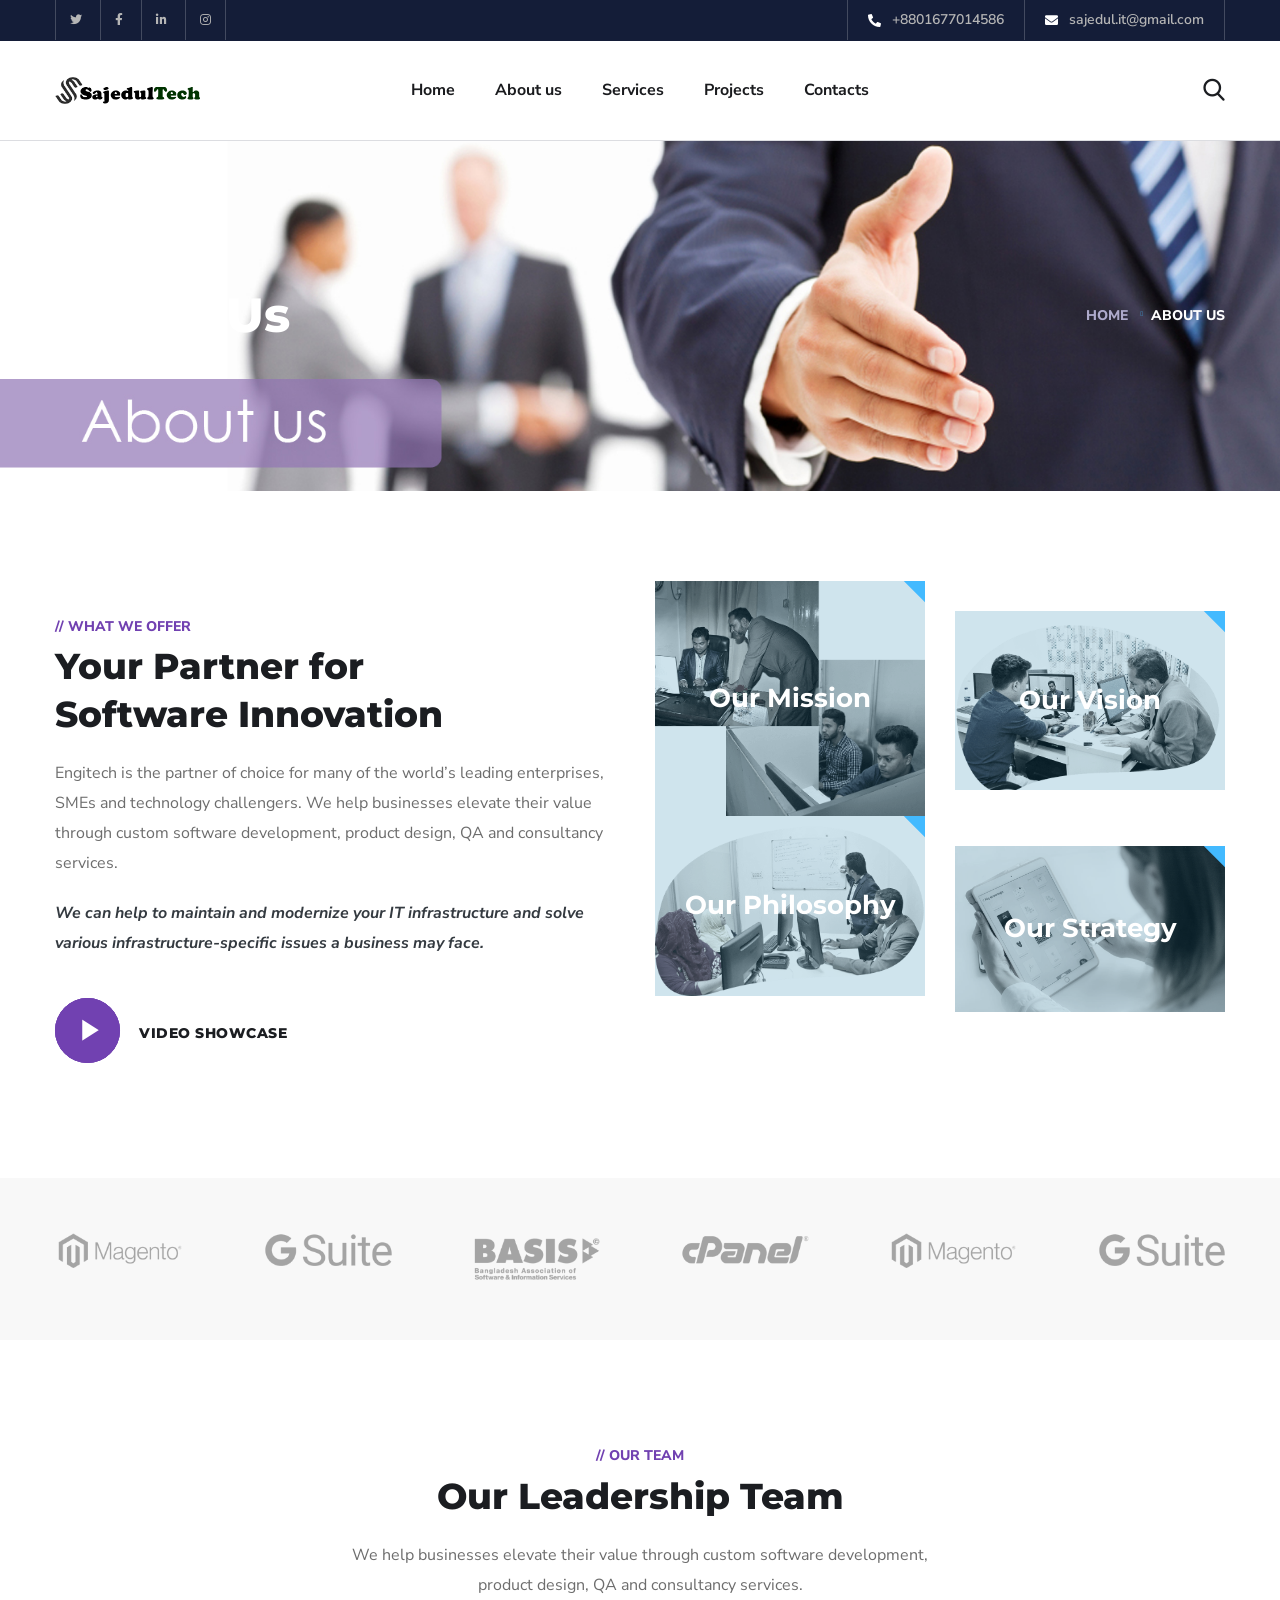
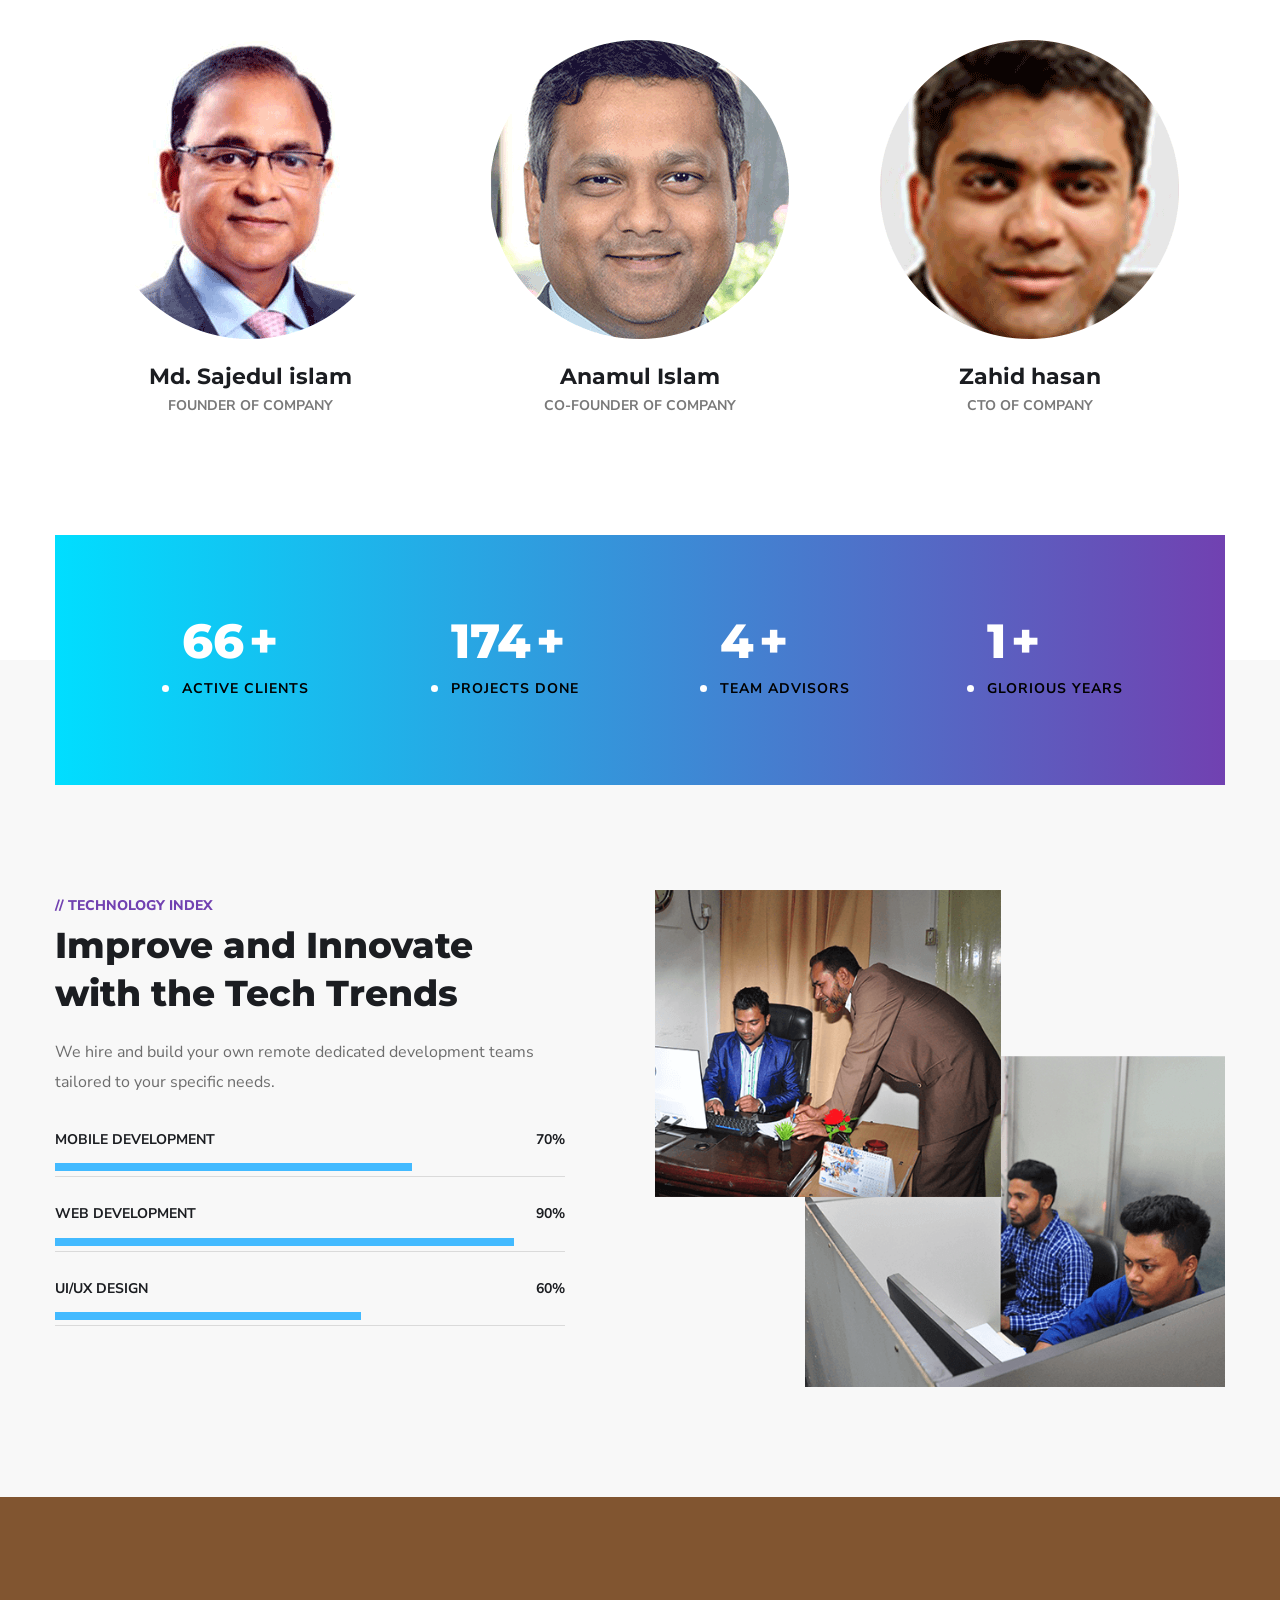
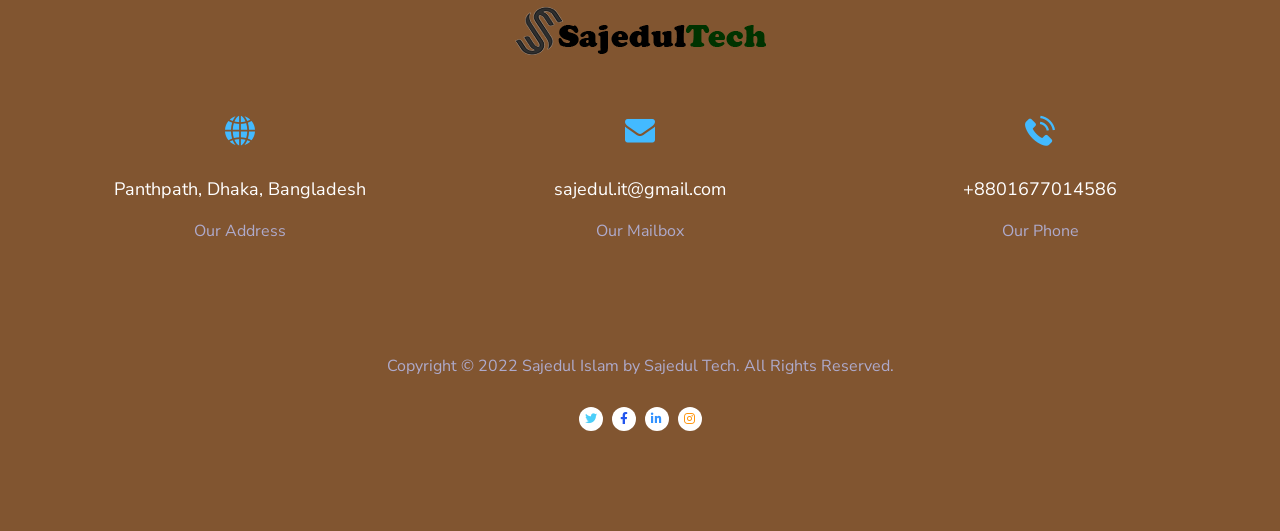
==== about-us.html @ f46af06b "Bootstrap-project-SajedulTec" ====
<!DOCTYPE html>
<html lang="en">

<head>
    <meta charset="utf-8">
    <meta http-equiv="X-UA-Compatible" content="IE=edge" />
    <meta name="viewport" content="width=device-width, initial-scale=1, maximum-scale=1" />
    <title>Engitech</title>
    <link rel="shortcut icon" type="image/x-icon" href="images/favicon.png" />
    <link rel="stylesheet" href="css/bootstrap.min.css" />
    <link rel="stylesheet" href="css/font-awesome.min.css" />
    <link rel="stylesheet" href="css/flaticon.css" />
    <link rel="stylesheet" href="css/owl.carousel.min.css" />
    <link rel="stylesheet" href="css/owl.theme.css" />
    <link rel="stylesheet" href="css/magnific-popup.css" />

    <link rel="stylesheet" href="style.css" />
    <!-- <link rel="stylesheet" href="css/royal-preload.css" /> -->
</head>

<body >
    <div id="page" class="site">
       <header id="site-header" class="site-header sticky-header header-static">
            <!-- Main Header start -->
            <div class="header-topbar style-2">
                <div class="octf-area-wrap">
                    <div class="container">
                        <div class="row">
                            <div class="col-md-4">
                                <ul class="social-list">
                                    <li><a href="http://twitter.com" target="_blank"><i class="fab fa-twitter"></i></a></li>
                                    <li><a href="http://facebook.com" target="_blank"><i class="fab fa-facebook-f"></i></a></li>
                                    <li><a href="http://linkedin.com" target="_blank"><i class="fab fa-linkedin-in"></i></a></li>
                                    <li><a href="http://instagram" target="_blank"><i class="fab fa-instagram"></i></a></li>
                                </ul>
                            </div>
                            <div class="col-md-8">
                                <ul class="topbar-info align-self-end clearfix">
                                    <li><a href="tel:+8801677014586"><i class="fas fa-phone-alt"></i> +8801677014586</a></li>
                                    <li><a href="mailto:sajedul.it@gmail.com"><i class="fas fa-envelope"></i> sajedul.it@gmail.com</a></li>
                                </ul>
                            </div>
                        </div>
                    </div>
                </div>
            </div>
            <div class="octf-main-header">
                <div class="octf-area-wrap">
                    <div class="container octf-mainbar-container">
                        <div class="octf-mainbar">
                            <div class="octf-mainbar-row octf-row">
                                <div class="octf-col logo-col">
                                    <div id="site-logo" class="site-logo">
                                        <a href="index.html">
                                            <img src="images/logo.png" alt="Engitech" class="">
                                        </a>
                                    </div>
                                </div>
                                <div class="octf-col menu-col">
                                    <nav id="site-navigation" class="main-navigation">
                                        <ul class="menu">
                                            <li>
                                                <a href="index.html">Home</a>
                                                
                                            </li>
                                            <li ><a href="about-us.html">About us</a>
                                               
                                            </li>
                                            <li><a href="web-development.html">Services</a></li>

                                            <li ><a href="portfolio-masonry.html">Projects</a>
                                                    </li>

                                                 
                                                
                                            </li>
                                          
                                            <li><a href="contact.html">Contacts</a></li>
                                        </ul>
                                    </nav>
                                </div>
                                <div class="octf-col cta-col text-right">
                                <!-- Call To Action -->
                                    <div class="octf-btn-cta">

                                        <div class="octf-header-module cart-btn-hover">
                                            <div class="h-cart-btn octf-cta-icons">
                                                <a class="cart-icon" href="cart-page.html"><i class="flaticon-shopper"></i><span class="count">0</span></a>
                                            </div>  
                                            <div class="site-header-cart">
                                                <div class="widget woocommerce widget_shopping_cart">
                                                    <div class="widget_shopping_cart_content">
                                                        <p class="woocommerce-mini-cart__empty-message">No products in the cart.</p>
                                                    </div>
                                                </div>
                                            </div>
                                        </div>
                                        
                                        <div class="octf-header-module">
                                            <div class="toggle_search octf-cta-icons">
                                                <i class="flaticon-search"></i>
                                            </div>
                                            <!-- Form Search on Header -->
                                            <div class="h-search-form-field collapse">
                                                <div class="h-search-form-inner">
                                                    <form role="search" method="get" id="hsearch-form" class="search-form">
                                                        <label><span class="screen-reader-text">Search for:</span>
                                                        <input type="search" class="search-field" placeholder="Search …" value="" name="s"></label>
                                                        <button type="submit" class="search-submit"><i class="flaticon-search"></i></button>
                                                    </form>
                                                </div>                                  
                                            </div>
                                        </div>
                                        
                                    </div>                              
                                </div>
                            </div>
                        </div>
                    </div>
                </div>
            </div>
            <div class="header_mobile">
                <div class="container">
                    <div class="mlogo_wrapper clearfix">
                        <div class="mobile_logo">
                            <a href="index.html">
                                <img src="images/logo.png" alt="Engitech">
                            </a>
                        </div>
                        <div id="mmenu_toggle">
                            <button></button>
                        </div>
                    </div>
                    <div class="mmenu_wrapper">
                        <div class="mobile_nav collapse">
                            <ul id="menu-main-menu" class="mobile_mainmenu">
                                <li>
                                                <a href="index.html">Home</a>
                                                
                                            </li>
                                            <li ><a href="about-us.html">About us</a>
                                               
                                            </li>
                                            <li><a href="web-development.html">Services</a></li>

                                            <li ><a href="portfolio-masonry.html">Projects</a>
                                                    </li>

                                                 
                                                
                                            </li>
                                          
                                            <li><a href="contact.html">Contacts</a></li>
                            </ul>
                        </div>
                    </div>
                </div>
            </div>
        </header>

        <div id="content" class="site-content">
            <div class="page-header flex-middle">
                <div class="container">
                    <div class="inner flex-middle">
                        <h1 class="page-title">About Us</h1>
                        <ul id="breadcrumbs" class="breadcrumbs none-style">
                            <li><a href="index.html">Home</a></li>
                            <li class="active">About Us</li>
                        </ul>    
                    </div>
                </div>
            </div>
            <section class="about-offer">
                <div class="container">
                    <div class="row">
                        <div class="col-lg-6 align-self-center mb-30 mb-lg-0">
                            <div class="ot-heading">
                                <span>// what we offer</span>
                                <h2 class="main-heading">Your Partner for <br> Software Innovation</h2>
                            </div>
                            <div class="space-5"></div>
                            <p>Engitech is the partner of choice for many of the world’s leading enterprises, SMEs and technology challengers. We help businesses elevate their value through custom software development, product design, QA and consultancy services.</p>
                            <p><em class="text-dark"><strong>We can help to maintain and modernize your IT infrastructure and solve various infrastructure-specific issues a business may face.</strong></em></p>
                            <div class="space-20"></div>
                            <div class="video-popup style-2">
                                <div class="btn-inner">
                                    <a class="btn-play" href="https://www.youtube.com/watch?v=lfDZJqSrIuk">
                                        <i class="flaticon-play"></i>
                                        <span class="circle-1"></span>
                                        <span class="circle-2"></span>
                                    </a>
                                </div>
                                <span>video showcase</span>
                            </div>
                        </div>
                        <div class="col-lg-6">
                            <div class="row">
                                <div class="col-lg-6 col-md-6">
                                    <a class="ot-image-box v3 st1" href="web-development.html">
                                        <div class="overlay">
                                            <h4>Our Mission</h4>
                                        </div>
                                        <img src="images/about.png" alt="Our Mission">
                                    </a>
                                </div>
                                <div class="col-lg-6 col-md-6">
                                    <a class="ot-image-box v3 st2" href="web-development.html">
                                        <div class="overlay">
                                            <h4>Our Vision</h4>
                                        </div>
                                        <img src="images/about3.png" alt="Our Vision">
                                    </a>
                                </div>
                                <div class="col-lg-6 col-md-6">
                                    <a class="ot-image-box v3 st3" href="web-development.html">
                                        <div class="overlay">
                                            <h4>Our Philosophy</h4>
                                        </div>
                                        <img src="images/about4.png" alt="Our Philosophy">
                                    </a>
                                </div>
                                <div class="col-lg-6 col-md-6">
                                    <a class="ot-image-box v3 st4 mb-0" href="web-development.html">
                                        <div class="overlay">
                                            <h4>Our Strategy</h4>
                                        </div>
                                        <img src="images/m2.png" alt="Our Strategy">
                                    </a>
                                </div>
                            </div>
                        </div>
                    </div>
                </div>
            </section>
            <section class="padding-half bg-light-1">
                <div class="container">
                    <div class="row">
                        <div class="col-md-12">
                            <div class="partners">
                                <div class="owl-carousel owl-theme home-client-carousel">
                                    <div class="partners-slide">
                                        <a href="#" class="client-logo">
                                            <figure class="partners-slide-inner">
                                                <img class="images" src="images/client-4.png" alt="">
                                            </figure>                             
                                        </a>
                                    </div>
                                    <div class="partners-slide">
                                        <a href="#" class="client-logo">
                                            <figure class="partners-slide-inner">
                                                <img class="partners-slide-image" src="images/client-1.png" alt="">
                                            </figure>                             
                                        </a>
                                    </div>
                                    <div class="partners-slide">
                                        <a href="#" class="client-logo">
                                            <figure class="partners-slide-inner">
                                                <img class="partners-slide-image" src="images/client-2.png" alt="">
                                            </figure>                             
                                        </a>
                                    </div>
                                    <div class="partners-slide">
                                        <a href="#" class="client-logo">
                                            <figure class="partners-slide-inner">
                                                <img class="partners-slide-image" src="images/client-3.png" alt="">
                                            </figure>                             
                                        </a>
                                    </div>
                                    <div class="partners-slide">
                                        <a href="#" class="client-logo">
                                            <figure class="partners-slide-inner">
                                                <img class="partners-slide-image" src="images/client-4.png" alt="">
                                            </figure>                             
                                        </a>
                                    </div>
                                    <div class="partners-slide">
                                        <a href="#" class="client-logo">
                                            <figure class="partners-slide-inner">
                                                <img class="partners-slide-image" src="images/client-1.png" alt="">
                                            </figure>                             
                                        </a>
                                    </div>
                                    
                                    
                                    
                                    <div class="partners-slide">
                                        <a href="#" class="client-logo">
                                            <figure class="partners-slide-inner">
                                                <img class="partners-slide-image" src="images/client-2.png" alt="">
                                            </figure>                             
                                        </a>
                                    </div>
                                </div>
                            </div>
                        </div>
                    </div>
                </div>
            </section>
            
            <section class="about-team">
                <div class="container">
                    <div class="row">
                        <div class="col-lg-12 text-center">
                            <div class="ot-heading">
                                <span>// our team</span>
                                <h2 class="main-heading">Our Leadership Team</h2>
                            </div>
                            <div class="space-5"></div>
                            <p>We help businesses elevate their value through custom software development,<br> product design, QA and consultancy services.</p>
                            <div class="space-20"></div>
                        </div>
                    </div>
                    <div class="row no-margin">
                        <div class="col-lg-4 col-md-6 no-padding">
                            <div class="team-wrap v3">
                                <div class="team-thumb">
                                    <img src="images/p.png">                                 
                                    <div class="team-social flex-middle">
                                        <div>
                                            <a rel="nofollow" href="twitter.com" class="twitter"><i class="fab fa-twitter"></i></a>
                                            <a rel="nofollow" href="linkedin.com" class="linkedin"><i class="fab fa-linkedin-in"></i></a>
                                            <a rel="nofollow" href="pinterest.com" class="pinterest"><i class="fab fa-pinterest-p"></i></a>
                                            <a rel="nofollow" href="instagram.com" class="instagram"><i class="fab fa-instagram"></i></a>
                                        </div>
                                    </div>  
                                </div>
                                <div class="team-info">
                                    <h4>Md. Sajedul islam</h4>
                                    <span>Founder of company</span>
                                </div>
                            </div>
                        </div>
                        <div class="col-lg-4 col-md-6 no-padding">
                            <div class="team-wrap v3">
                                <div class="team-thumb">
                                    <img src="images/p2.png">                                 
                                    <div class="team-social flex-middle">
                                        <div>
                                            <a rel="nofollow" href="twitter.com" class="twitter"><i class="fab fa-twitter"></i></a>
                                            <a rel="nofollow" href="linkedin.com" class="linkedin"><i class="fab fa-linkedin-in"></i></a>
                                            <a rel="nofollow" href="pinterest.com" class="pinterest"><i class="fab fa-pinterest-p"></i></a>
                                            <a rel="nofollow" href="instagram.com" class="instagram"><i class="fab fa-instagram"></i></a>
                                        </div>
                                    </div>  
                                </div>
                                <div class="team-info">
                                    <h4>Anamul Islam</h4>
                                    <span>Co-Founder of company</span>
                                </div>
                            </div>
                        </div>
                        <div class="col-lg-4 col-md-6 no-padding">
                            <div class="team-wrap v3">
                                <div class="team-thumb">
                                    <img src="images/p3.png">                                 
                                    <div class="team-social flex-middle">
                                        <div>
                                            <a rel="nofollow" href="twitter.com" class="twitter"><i class="fab fa-twitter"></i></a>
                                            <a rel="nofollow" href="linkedin.com" class="linkedin"><i class="fab fa-linkedin-in"></i></a>
                                            <a rel="nofollow" href="pinterest.com" class="pinterest"><i class="fab fa-pinterest-p"></i></a>
                                            <a rel="nofollow" href="instagram.com" class="instagram"><i class="fab fa-instagram"></i></a>
                                        </div>
                                    </div>  
                                </div>
                                <div class="team-info">
                                    <h4>Zahid hasan</h4>
                                    <span>CTO OF COMPANY</span>
                                </div>
                            </div>
                        </div>
                        
                    </div>
                </div>
            </section>
            <section class="about-counter">
                <div class="container">
                    <div class="row">
                        <div class="col-lg-12">
                            <div class="s-counter4">
                                <div class="row">
                                    <div class="col-lg-3 col-md-6 col-sm-6 text-center mb-4 mb-lg-0">
                                        <div class="ot-counter text-white">
                                            <div>
                                                <span class="num" data-to="330" data-time="2000">0</span>
                                                <span>+</span>
                                            </div>
                                            <h6 class="text-white">active Clients</h6>                             
                                        </div>
                                    </div>
                                    <div class="col-lg-3 col-md-6 col-sm-6 text-center mb-4 mb-lg-0">
                                        <div class="ot-counter text-white">
                                            <div>
                                                <span class="num" data-to="850" data-time="2000">0</span>
                                                <span>+</span>
                                            </div>
                                            <h6 class="text-white">projects done</h6>                              
                                        </div>
                                    </div>
                                    <div class="col-lg-3 col-md-6 col-sm-6 text-center mb-4 mb-sm-0">
                                        <div class="ot-counter text-white">
                                            <div>
                                                <span class="num" data-to="25" data-time="2000">0</span>
                                                <span>+</span>
                                            </div>
                                            <h6 class="text-white">team advisors</h6>                              
                                        </div>
                                    </div>
                                    <div class="col-lg-3 col-md-6 col-sm-6 text-center">
                                        <div class="ot-counter text-white">
                                            <div>
                                                <span class="num" data-to="10" data-time="2000">0</span>
                                                <span>+</span>
                                            </div>
                                            <h6 class="text-white">Glorious Years</h6>                             
                                        </div>
                                    </div>
                                </div>
                            </div>
                        </div>
                    </div>
                    <div class="space-105"></div>
                    <div class="row">
                        <div class="col-lg-6">
                            <div class="technology-v3-left">
                                <div class="ot-heading">
                                    <span>// technology index</span>
                                    <h2 class="main-heading">Improve and Innovate with the Tech Trends</h2>
                                </div>
                                <div class="space-5"></div>
                                <p>We hire and build your own remote dedicated development teams tailored to your specific needs.</p>
                                <div class="space-10"></div>
                                <div class="et-progress">
                                    <div class="ot-progress">
                                        <div class="overflow">
                                            <span class="pname f-left">mobile development</span>
                                            <span class="ppercent f-right">70%</span>
                                        </div>
                                        <div class="iprogress">
                                            <div class="progress-bar" data-percent="70%"></div>
                                        </div>
                                    </div>
                                    <div class="ot-progress">
                                        <div class="overflow">
                                            <span class="pname f-left">web development</span>
                                            <span class="ppercent f-right">90%</span>
                                        </div>
                                        <div class="iprogress">
                                            <div class="progress-bar" data-percent="90%"></div>
                                        </div>
                                    </div>
                                    <div class="ot-progress">
                                        <div class="overflow">
                                            <span class="pname f-left">ui/ux design</span>
                                            <span class="ppercent f-right">60%</span>
                                        </div>
                                        <div class="iprogress">
                                            <div class="progress-bar" data-percent="60%"></div>
                                        </div>
                                    </div>
                                </div>
                            </div>
                        </div>
                        <div class="col-lg-6">
                            <img src="images/about.png" alt="">
                        </div>
                    </div>
                </div>
            </section>
        </div>


    <footer id="site-footer" class="site-footer footer-v2">
        <div class="container">
            <div class="row">
                <div class="col-md-12 text-center">
                    <img src="images/logo.png" alt="">
                </div>
            </div>
            <div class="space-60"></div>
            <div class="row justify-content-center">
                <div class="col-md-4 col-sm-6">
                    <div class="contact-info box-style2 ft-contact-info">
                        <div class="box-icon"><i class="flaticon-world-globe"></i></div>
                        <p>Panthpath, Dhaka, Bangladesh</p>
                        <h6>Our Address</h6>                                            
                    </div>
                </div>
                <div class="col-md-4 col-sm-6">
                    <div class="contact-info box-style2 ft-contact-info">
                        <div class="box-icon"><i class="flaticon-envelope"></i></div>
                        <p> sajedul.it@gmail.com</p>
                        <h6>Our Mailbox</h6>                                            
                    </div>
                </div>
                <div class="col-md-4 col-sm-6">
                    <div class="contact-info box-style2 ft-contact-info">
                        <div class="box-icon"><i class="flaticon-phone-1"></i></div>
                        <p> +8801677014586</p>
                        <h6>Our Phone</h6>                                          
                    </div>
                </div>
            </div>
            <div class="space-65"></div>
            <div class="row">
                <div class="col-md-12 text-center">
                   
                    <div class="space-20"></div>
                    <p class="copyright-text v2">Copyright © 2022 Sajedul Islam by Sajedul Tech. All Rights Reserved.</p>
                    <div class="space-26"></div>
                    <div class="ft-list-icon">
                        <a class="twitter" href="twitter.com"><i class="fab fa-twitter"></i></a>
                        <a class="facebook" href="facebook.com"><i class="fab fa-facebook-f"></i></a>
                        <a class="linkedin" href="linkedin.com"><i class="fab fa-linkedin-in"></i></a>
                        <a class="instagram" href="instagram.com"><i class="fab fa-instagram"></i></a>
                    </div>
                </div>
            </div>
        </div>
    </footer><!-- #site-footer -->
</div><!-- #page -->
<a id="back-to-top" href="#" class="show"><i class="flaticon-up-arrow"></i></a>
        <!-- jQuery -->
    <script src="js/jquery.min.js"></script>
    <script src="js/jquery.magnific-popup.min.js"></script>
    <script src="js/jquery.isotope.min.js"></script>
    <script src="js/owl.carousel.min.js"></script>
    <script src="js/easypiechart.min.js"></script>
    <script src="js/jquery.countdown.min.js"></script>
    <script src="js/scripts.js"></script>
    <script src="js/header-mobile.js"></script>
    <!-- <script src="js/royal_preloader.min.js"></script> -->
</body>
</html>
<script type="text/javascript">
    window.jQuery = window.$ = jQuery;  
    (function($) { "use strict";
        //Preloader
        Royal_Preloader.config({
            mode           : 'logo',
            // logo           : 'images/logo.svg',
            logo_size      : [160, 75],
            showProgress   : true,
            showPercentage : true,
            text_colour: '#000000',
            background:  '#ffffff'
        });
    })(jQuery);
</script>
---- css/flaticon.css ----
/*
    Flaticon icon font: Flaticon
    Creation date: 21/12/2019 08:43
    */

@font-face {
  font-family: "Flaticon";
  src: url("../fonts/Flaticon.eot");
  src: url("../fonts/Flaticon.eot?#iefix") format("embedded-opentype"),
       url("../fonts/Flaticon.woff2") format("woff2"),
       url("../fonts/Flaticon.woff") format("woff"),
       url("../fonts/Flaticon.ttf") format("truetype"),
       url("../fonts/Flaticon.svg#Flaticon") format("svg");
  font-weight: normal;
  font-style: normal;
}

@media screen and (-webkit-min-device-pixel-ratio:0) {
  @font-face {
    font-family: "Flaticon";
    src: url("./Flaticon.svg#Flaticon") format("svg");
  }
}

[class^="flaticon-"]:before, [class*=" flaticon-"]:before,
[class^="flaticon-"]:after, [class*=" flaticon-"]:after {   
  font-family: Flaticon;
  font-size: 20px;
  font-style: normal;
}

.flaticon-arrow:before { content: "\f100"; }
.flaticon-search:before { content: "\f101"; }
.flaticon-commerce-and-shopping:before { content: "\f102"; }
.flaticon-shopper:before { content: "\f103"; }
.flaticon-right-arrow:before { content: "\f104"; }
.flaticon-phone:before { content: "\f105"; }
.flaticon-envelope:before { content: "\f106"; }
.flaticon-back:before { content: "\f107"; }
.flaticon-download-arrow:before { content: "\f108"; }
.flaticon-up-arrow:before { content: "\f109"; }
.flaticon-right-arrow-1:before { content: "\f10a"; }
.flaticon-medal:before { content: "\f10b"; }
.flaticon-gear:before { content: "\f10c"; }
.flaticon-edit-tools:before { content: "\f10d"; }
.flaticon-tablet:before { content: "\f10e"; }
.flaticon-ui:before { content: "\f10f"; }
.flaticon-report:before { content: "\f110"; }
.flaticon-shield:before { content: "\f111"; }
.flaticon-menu:before { content: "\f112"; }
.flaticon-code:before { content: "\f113"; }
.flaticon-gear-1:before { content: "\f114"; }
.flaticon-sketch:before { content: "\f115"; }
.flaticon-browser:before { content: "\f116"; }
.flaticon-monitor:before { content: "\f117"; }
.flaticon-report-1:before { content: "\f118"; }
.flaticon-app:before { content: "\f119"; }
.flaticon-best:before { content: "\f11a"; }
.flaticon-code-1:before { content: "\f11b"; }
.flaticon-android:before { content: "\f11c"; }
.flaticon-apple:before { content: "\f11d"; }
.flaticon-iot:before { content: "\f11e"; }
.flaticon-time-and-date:before { content: "\f11f"; }
.flaticon-tv:before { content: "\f120"; }
.flaticon-telegram:before { content: "\f121"; }
.flaticon-telegram-1:before { content: "\f122"; }
.flaticon-telegram-2:before { content: "\f123"; }
.flaticon-clock:before { content: "\f124"; }
.flaticon-play:before { content: "\f125"; }
.flaticon-correct:before { content: "\f126"; }
.flaticon-world-globe:before { content: "\f127"; }
.flaticon-phone-1:before { content: "\f128"; }
.flaticon-data:before { content: "\f129"; }
.flaticon-php:before { content: "\f12a"; }
.flaticon-electron:before { content: "\f12b"; }
.flaticon-java:before { content: "\f12c"; }
.flaticon-css:before { content: "\f12d"; }
.flaticon-heart:before { content: "\f12e"; }
.flaticon-edit-tools-1:before { content: "\f12f"; }
.flaticon-chain:before { content: "\f130"; }
.flaticon-placeholder-filled-point:before { content: "\f131"; }
.flaticon-placeholder:before { content: "\f132"; }
.flaticon-data-1:before { content: "\f133"; }
.flaticon-code-2:before { content: "\f134"; }
.flaticon-laptop:before { content: "\f135"; }
.flaticon-seo-and-web:before { content: "\f136"; }
.flaticon-process:before { content: "\f137"; }
.flaticon-idea:before { content: "\f138"; }
.flaticon-info:before { content: "\f139"; }
.flaticon-close:before { content: "\f13a"; }
.flaticon-danger:before { content: "\f13b"; }
.flaticon-star:before { content: "\f13c"; }
---- style.css ----
@charset "UTF-8";



@import url('https://fonts.googleapis.com/css?family=Montserrat:100,100i,200,200i,300,300i,400,400i,500,500i,600,600i,700,700i,800,800i,900,900i');
@import url('https://fonts.googleapis.com/css?family=Nunito Sans:200,200i,300,300i,400,400i,600,600i,700,700i,800,800i,900,900i');

html {
  line-height: 1.15;
  /* 1 */
  -webkit-text-size-adjust: 100%;
  /* 2 */
}

/* Sections
   ========================================================================== */
/**
 * Remove the margin in all browsers.
 */
body {
  margin: 0;
}

/* Grouping content
   ========================================================================== */
/**
 * 1. Add the correct box sizing in Firefox.
 * 2. Show the overflow in Edge and IE.
 */
hr {
  box-sizing: content-box;
  /* 1 */
  height: 0;
  /* 1 */
  overflow: visible;
  /* 2 */
}

/**
 * 1. Correct the inheritance and scaling of font size in all browsers.
 * 2. Correct the odd `em` font sizing in all browsers.
 */
pre {
  font-family: monospace, monospace;
  /* 1 */
  font-size: 1em;
  /* 2 */
}

/* Text-level semantics
   ========================================================================== */
/**
 * Remove the gray background on active links in IE 10.
 */
a {
  background-color: transparent;
}

/**
 * 1. Remove the bottom border in Chrome 57-
 * 2. Add the correct text decoration in Chrome, Edge, IE, Opera, and Safari.
 */
abbr[title] {
  border-bottom: none;
  /* 1 */
  text-decoration: underline;
  /* 2 */
  text-decoration: underline dotted;
  /* 2 */
}

/**
 * Add the correct font weight in Chrome, Edge, and Safari.
 */
b,
strong {
  font-weight: bold;
}

/**
 * 1. Correct the inheritance and scaling of font size in all browsers.
 * 2. Correct the odd `em` font sizing in all browsers.
 */
code,
kbd,
samp {
  font-family: monospace, monospace;
  /* 1 */
  font-size: 1em;
  /* 2 */
}

/**
 * Add the correct font size in all browsers.
 */
small {
  font-size: 80%;
}

/**
 * Prevent `sub` and `sup` elements from affecting the line height in
 * all browsers.
 */
sub,
sup {
  font-size: 75%;
  line-height: 0;
  position: relative;
  vertical-align: baseline;
}

sub {
  bottom: -0.25em;
}

sup {
  top: -0.5em;
}

/* Embedded content
   ========================================================================== */
/**
 * Remove the border on images inside links in IE 10.
 */
img {
  border-style: none;
}

/* Forms
   ========================================================================== */
/**
 * 1. Change the font styles in all browsers.
 * 2. Remove the margin in Firefox and Safari.
 */
button,
input,
optgroup,
select,
textarea {
  font-family: inherit;
  /* 1 */
  font-size: 100%;
  /* 1 */
  line-height: 1.15;
  /* 1 */
  margin: 0;
  /* 2 */
}

/**
 * Show the overflow in IE.
 * 1. Show the overflow in Edge.
 */
button,
input {
  /* 1 */
  overflow: visible;
}

/**
 * Remove the inheritance of text transform in Edge, Firefox, and IE.
 * 1. Remove the inheritance of text transform in Firefox.
 */
button,
select {
  /* 1 */
  text-transform: none;
}

/**
 * Correct the inability to style clickable types in iOS and Safari.
 */
button,
[type=button],
[type=reset],
[type=submit] {
  -webkit-appearance: button;
}

/**
 * Remove the inner border and padding in Firefox.
 */
button::-moz-focus-inner,
[type=button]::-moz-focus-inner,
[type=reset]::-moz-focus-inner,
[type=submit]::-moz-focus-inner {
  border-style: none;
  padding: 0;
}

/**
 * Restore the focus styles unset by the previous rule.
 */
button:-moz-focusring,
[type=button]:-moz-focusring,
[type=reset]:-moz-focusring,
[type=submit]:-moz-focusring {
  outline: 1px dotted ButtonText;
}

/**
 * Correct the padding in Firefox.
 */
fieldset {
  padding: 0.35em 0.75em 0.625em;
}

/**
 * 1. Correct the text wrapping in Edge and IE.
 * 2. Correct the color inheritance from `fieldset` elements in IE.
 * 3. Remove the padding so developers are not caught out when they zero out
 *    `fieldset` elements in all browsers.
 */
legend {
  box-sizing: border-box;
  /* 1 */
  color: inherit;
  /* 2 */
  display: table;
  /* 1 */
  max-width: 100%;
  /* 1 */
  padding: 0;
  /* 3 */
  white-space: normal;
  /* 1 */
}

/**
 * Add the correct vertical alignment in Chrome, Firefox, and Opera.
 */
progress {
  vertical-align: baseline;
}

/**
 * Remove the default vertical scrollbar in IE 10+.
 */
textarea {
  overflow: auto;
}

/**
 * 1. Add the correct box sizing in IE 10.
 * 2. Remove the padding in IE 10.
 */
[type=checkbox],
[type=radio] {
  box-sizing: border-box;
  /* 1 */
  padding: 0;
  /* 2 */
}

/**
 * Correct the cursor style of increment and decrement buttons in Chrome.
 */
[type=number]::-webkit-inner-spin-button,
[type=number]::-webkit-outer-spin-button {
  height: auto;
}

/**
 * 1. Correct the odd appearance in Chrome and Safari.
 * 2. Correct the outline style in Safari.
 */
[type=search] {
  -webkit-appearance: textfield;
  /* 1 */
  outline-offset: -2px;
  /* 2 */
}

/**
 * Remove the inner padding in Chrome and Safari on macOS.
 */
[type=search]::-webkit-search-decoration {
  -webkit-appearance: none;
}

/**
 * 1. Correct the inability to style clickable types in iOS and Safari.
 * 2. Change font properties to `inherit` in Safari.
 */
::-webkit-file-upload-button {
  -webkit-appearance: button;
  /* 1 */
  font: inherit;
  /* 2 */
}

/* Interactive
   ========================================================================== */
/*
 * Add the correct display in Edge, IE 10+, and Firefox.
 */
details {
  display: block;
}

/*
 * Add the correct display in all browsers.
 */
summary {
  display: list-item;
}

/* Misc
   ========================================================================== */
/**
 * Add the correct display in IE 10+.
 */
template {
  display: none;
}

/**
 * Add the correct display in IE 10.
 */
[hidden] {
  display: none;
}

/*--------------------------------------------------------------
# Typography
--------------------------------------------------------------*/
body,
button,
input,
select,
optgroup,
textarea {
  color: #6d6d6d;
  font-family: "Nunito Sans", sans-serif;
  font-size: 16px;
  line-height: 1.875;
  font-weight: 400;
  -ms-word-wrap: break-word;
  word-wrap: break-word;
  box-sizing: border-box;
}
h1, h2, h3, h4, h5, h6 {
  font-family: "Montserrat", sans-serif;
  font-weight: 800;
  line-height: 1.2;
  margin: 0 0 20px;
  color: #1b1d21;
}

h1 {
  font-size: 48px;
}

h2 {
  font-size: 36px;
}

h3 {
  font-size: 30px;
}

h4 {
  font-size: 24px;
  font-weight: bold;
}

h5 {
  font-size: 20px;
  font-weight: bold;
}

h6 {
  font-size: 18px;
  font-weight: bold;
}

p {
  margin: 0 0 20px;
}

dfn, cite, em, i {
  font-style: italic;
}

blockquote {
  font-size: 22px;
  line-height: 36px;
  margin: 30px 0 25px;
  font-family: "Montserrat", sans-serif;
  font-weight: 600;
  padding: 0 30px 0 50px;
  position: relative;
  color: #1b1d21;
}
blockquote:before {
  content: "";
  font-family: "Flaticon";
  font-size: 30px;
  display: block;
  position: absolute;
  left: 0;
  top: 0;
  color: #7141b1;
}
blockquote cite {
  font-family: "Nunito Sans", sans-serif;
  font-size: 14px;
  font-style: normal;
  font-weight: 800;
  margin-top: 10px;
  display: block;
  text-transform: uppercase;
  letter-spacing: 1px;
  color: #b5b5b5;
}

address {
  margin: 0 0 1.5em;
}

pre {
  background: #eee;
  font-family: "Courier 10 Pitch", Courier, monospace;
  font-size: 15px;
  line-height: 1.7142857143;
  margin-bottom: 1.6em;
  max-width: 100%;
  overflow: auto;
  padding: 1.6em;
}

code, kbd, tt, var {
  font-family: Monaco, Consolas, "Andale Mono", "DejaVu Sans Mono", monospace;
  font-size: 15px;
}

abbr, acronym {
  border-bottom: 1px dotted #666;
  cursor: help;
}

mark, ins {
  background: #fff9c0;
  text-decoration: none;
}

big {
  font-size: 125%;
}

.bg-alt {
  background: #f8f8f8;
}

.bg-primary {
  background: #43baff;
}

.bg-second {
  background: #7141b1;
}

.text-primary {
  color: #43baff;
}

.text-second {
  color: #7141b1;
}

.text-dark {
  color: #1b1d21;
}

.section-padd {
  padding: 110px 0;
}

.section-padd-bot {
  padding-bottom: 110px;
}

.section-padd-top {
  padding-top: 110px;
}

.section-padd-top70 {
  padding-top: 70px;
}

.lead {
  font-size: 18px;
}

.clear-both {
  clear: both;
}

.unstyle {
  list-style: none;
  padding-left: 0;
}

.font-main {
  font-family: "Nunito Sans", sans-serif;
}

.font-second {
  font-family: "Montserrat", sans-serif;
}

.font14 {
  font-size: 14px;
}

.text-light {
  color: #fff;
}
.text-light * {
  color: #fff;
}

.bolder {
  font-weight: 900;
}

.bold {
  font-weight: 700;
}

.medium {
  font-weight: 500;
}

.normal {
  font-weight: 400;
}

.lighter {
  font-weight: 300;
}

.underline {
  text-decoration: underline;
}

.f-left {
  float: left;
}

.f-right {
  float: right;
}

.dtable {
  display: table;
}

.dcell {
  display: table-cell;
  vertical-align: middle;
}

.flex-middle {
  display: flex;
  align-items: center;
  justify-content: center;
}

.b-shadow {
  box-shadow: 15px 15px 38px 0px rgba(0, 0, 0, 0.1);
  -webkit-box-shadow: 15px 15px 38px 0px rgba(0, 0, 0, 0.1);
  -moz-box-shadow: 15px 15px 38px 0px rgba(0, 0, 0, 0.1);
}

.overflow {
  overflow: hidden;
}

.overlay {
  position: absolute;
  top: 0;
  left: 0;
  background: #fff;
  opacity: 0.8;
  width: 100%;
  height: 100%;
  z-index: -1;
  transition: all 0.3s linear;
  -webkit-transition: all 0.3s linear;
  -moz-transition: all 0.3s linear;
  -o-transition: all 0.3s linear;
  -ms-transition: all 0.3s linear;
}

.gaps {
  clear: both;
  height: 20px;
  display: block;
}
.gaps.size-2x {
  height: 40px;
}

.slick-arrow {
  z-index: 1;
  position: absolute;
  top: 50%;
  left: -57px;
  margin-top: -17px;
  background: none;
  color: #1b1d21;
  border: none;
  outline: none;
  transition: all 0.3s linear;
  -webkit-transition: all 0.3s linear;
  -moz-transition: all 0.3s linear;
  -o-transition: all 0.3s linear;
  -ms-transition: all 0.3s linear;
}
.slick-arrow:not(.slick-disabled):hover {
  color: #43baff;
}
.slick-arrow.next-nav {
  left: auto;
  right: -57px;
}
.slick-arrow i:before {
  font-size: 18px;
}

.slick-dots li button {
  width: 12px;
  height: 12px;
}
.slick-dots li button:before {
  font-size: 32px;
  line-height: 10px;
  width: auto;
  height: auto;
  color: #d0d0d0;
}

.slick-dots li.slick-active button:before {
  color: #7141b1;
  font-size: 45px;
  left: -2px;
}

/*--------------------------------------------------------------
# Elements
--------------------------------------------------------------*/
html {
  box-sizing: border-box;
}

*,
*:before,
*:after {
  /* Inherit box-sizing to make it easier to change the property for components that leverage other behavior; see https://css-tricks.com/inheriting-box-sizing-probably-slightly-better-best-practice/ */
  box-sizing: inherit;
}

body {
  background: #fff;
  /* Fallback for when there is no custom background color defined. */
  overflow-x: hidden;
}

hr {
  background-color: #ccc;
  border: 0;
  height: 1px;
  margin-bottom: 1.5em;
}

ul,
ol {
  margin: 0 0 20px;
  padding-left: 18px;
}

ul {
  list-style: disc;
}

ol {
  list-style: decimal;
}

li > ul,
li > ol {
  margin-bottom: 0;
  margin-left: 1.5em;
}

dt {
  font-weight: 700;
}

dd {
  margin: 0 1.5em 1.5em;
}

.none-style {
  list-style: none;
  padding-left: 0;
}

img {
  height: auto;
  /* Make sure images are scaled correctly. */
  max-width: 100%;
  /* Adhere to container width. */
}

figure {
  margin: 1em 0;
  /* Extra wide images within figure tags don't overflow the content area. */
}

table {
  margin: 0 0 1.5em;
  width: 100%;
  border-collapse: collapse;
  border-spacing: 0;
  border-width: 1px 0 0 1px;
}

caption,
td,
th {
  padding: 0;
  font-weight: normal;
  text-align: left;
}

table,
th,
td {
  border: 1px solid #eee;
}

th {
  font-weight: 700;
}

th,
td {
  padding: 0.4375em;
}

/*--------------------------------------------------------------
# Forms
--------------------------------------------------------------*/
/* #button Group
================================================== */
.octf-btn {
  transition: all 0.3s linear;
  -webkit-transition: all 0.3s linear;
  -moz-transition: all 0.3s linear;
  -o-transition: all 0.3s linear;
  -ms-transition: all 0.3s linear;
  font-family: "Nunito Sans", sans-serif;
  font-size: 14px;
  padding: 14px 30px 14px 30px;
  line-height: 1.42857143;
  display: inline-block;
  margin-bottom: 0;
  text-decoration: none;
  text-transform: uppercase;
  white-space: nowrap;
  vertical-align: middle;
  font-weight: bold;
  text-align: center;
  background: #43baff;
  cursor: pointer;
  border: 1px solid transparent;
  color: #fff;
  outline: none;
}
.octf-btn:visited {
  color: #fff;
}
.octf-btn:hover, .octf-btn:focus {
  background: #7141b1;
  color: #fff;
}

.octf-btn.octf-btn-second {
  background: #7141b1;
  color: #fff;
}
.octf-btn.octf-btn-second:visited {
  background: #7141b1;
  color: #fff;
}
.octf-btn.octf-btn-second:hover, .octf-btn.octf-btn-second:focus {
  background: #43baff;
}

.octf-btn.octf-btn-light {
  background: #fff;
  color: #1b1d21;
}
.octf-btn.octf-btn-light:visited {
  background: #fff;
  color: #1b1d21;
}
.octf-btn.octf-btn-light:hover, .octf-btn.octf-btn-light:focus {
  color: #fff;
  background: #1b1d21;
}

.octf-btn-dark {
  color: #fff;
  background: #1b1d21;
}
.octf-btn-dark:visited {
  color: #fff;
  background: #1b1d21;
}
.octf-btn-dark:hover, .octf-btn-dark:focus {
  background: #fff;
  color: #1b1d21;
}

.btn-details {
  font-size: 14px;
  font-weight: bold;
  color: #43baff;
}
.btn-details i {
  margin-right: 8px;
  transition: all 0.2s linear;
  -webkit-transition: all 0.2s linear;
  -moz-transition: all 0.2s linear;
  -o-transition: all 0.2s linear;
  -ms-transition: all 0.2s linear;
}
.btn-details i:before {
  font-size: 15px;
}
.btn-details:hover i {
  margin-right: 3px;
}
.btn-details:visited {
  color: #43baff;
}

input[type=text],
input[type=email],
input[type=url],
input[type=password],
input[type=search],
input[type=number],
input[type=tel],
input[type=range],
input[type=date],
input[type=month],
input[type=week],
input[type=time],
input[type=datetime],
input[type=datetime-local],
input[type=color],
textarea {
  color: #b5b5b5;
  border: none;
  background: #f6f6f6;
  padding: 10px 20px;
  box-sizing: border-box;
  outline: none;
}
input[type=text]:focus,
input[type=email]:focus,
input[type=url]:focus,
input[type=password]:focus,
input[type=search]:focus,
input[type=number]:focus,
input[type=tel]:focus,
input[type=range]:focus,
input[type=date]:focus,
input[type=month]:focus,
input[type=week]:focus,
input[type=time]:focus,
input[type=datetime]:focus,
input[type=datetime-local]:focus,
input[type=color]:focus,
textarea:focus {
  color: #6d6d6d;
}

select {
  border: none;
  background: #f6f6f6;
  outline: none;
}

textarea {
  width: 100%;
  height: 150px;
  vertical-align: top;
}

::-webkit-input-placeholder {
  /* Chrome/Opera/Safari */
  color: #6d6d6d;
}

::-moz-placeholder {
  /* Firefox 19+ */
  color: #6d6d6d;
}

:-ms-input-placeholder {
  /* IE 10+ */
  color: #6d6d6d;
}

:-moz-placeholder {
  /* Firefox 18- */
  color: #6d6d6d;
}

/*--------------------------------------------------------------
# Navigation
--------------------------------------------------------------*/
/*--------------------------------------------------------------
## Links
--------------------------------------------------------------*/
a {
  transition: all 0.3s linear;
  -webkit-transition: all 0.3s linear;
  -moz-transition: all 0.3s linear;
  -o-transition: all 0.3s linear;
  -ms-transition: all 0.3s linear;
  color: #7141b1;
  text-decoration: none;
}
a:visited {
  color: #7141b1;
}
a:hover, a:focus, a:active {
  color: #43baff;
  text-decoration: none;
}
a:focus {
  outline: 0;
}
a:hover, a:active {
  outline: 0;
}

/*--------------------------------------------------------------
## Top Bar
--------------------------------------------------------------*/
.header-topbar {
  padding: 7px 0px;
  border-bottom: 1px solid transparent;
  background: #141d38;
  color: #b5b5b5;
  font-size: 14px;
  font-weight: 600;
}
.header-topbar a {
  color: #b5b5b5;
  transition: all 0.3s linear;
  -webkit-transition: all 0.3s linear;
  -moz-transition: all 0.3s linear;
  -o-transition: all 0.3s linear;
  -ms-transition: all 0.3s linear;
}
.header-topbar a:hover {
  color: #43baff;
}

.social-list {
  list-style: none;
  padding: 0px;
  margin: 0px;
  margin-left: 25px;
}
.social-list li {
  display: inline-block;
  margin: 0px 8px;
}
.social-list li:last-child {
  margin-right: 0px;
}
.social-list li a {
  display: inline-block;
  padding: 0px 3px;
}
.social-list li a i {
  font-size: 12px;
  font-weight: 400;
}

.topbar-info {
  list-style: none;
  padding: 0px;
  margin: 0px;
  float: left;
}
.topbar-info li {
  padding: 0px 20px;
  float: left;
}
.topbar-info li:first-child {
  padding-left: 0px;
}
.topbar-info li i {
  display: inline-block;
  vertical-align: middle;
  font-size: 13px;
  color: #fff;
  margin-right: 7px;
  line-height: 1;
}

.topbar_languages {
  float: right;
  border-left: 1px solid #e5e5e5;
  margin-left: 30px;
  padding-left: 20px;
}
.topbar_languages select {
  background: transparent;
  border: 0px solid #F0F3FB;
  border-radius: 0px;
  padding: 0px 20px 0px 10px;
  font-family: "Montserrat", sans-serif;
  font-size: 14px;
  font-weight: 500;
  color: #a5b7d2;
  /* Here's the code we need */
  -webkit-appearance: none;
  -moz-appearance: none;
  -ms-appearance: none;
  -o-appearance: none;
  appearance: none;
}
.topbar_languages select:focus {
  outline: none;
}
.topbar_languages select::-ms-expand {
  display: none;
}
.topbar_languages select option {
  color: #a2b7d2;
}
.topbar_languages > div {
  position: relative;
}
.topbar_languages > div:after {
  position: absolute;
  top: 50%;
  right: 3px;
  margin-top: -6px;
  font-family: "Flaticon";
  content: "";
  font-size: 11px;
  line-height: 1;
  color: #a5b7d2;
  font-weight: 500;
  pointer-events: none;
}

.extra-text a {
  color: #43baff;
}
.extra-text a:hover {
  color: #fff;
}

/* style 2 */
.style-2 {
  padding: 0;
  line-height: 40px;
}
.style-2 .social-list {
  float: left;
  margin-left: 0;
}
.style-2 .social-list li {
  margin: 0;
}
.style-2 .social-list li a {
  display: block;
  padding: 0 14px;
  border-left: 1px solid rgba(255, 255, 255, 0.2);
}
.style-2 .social-list li:last-child a {
  border-right: 1px solid rgba(255, 255, 255, 0.2);
}
.style-2 .topbar-info {
  float: right;
  margin-left: 20px;
}
.style-2 .topbar-info li {
  padding: 0 20px;
  border-left: 1px solid rgba(255, 255, 255, 0.2);
}
.style-2 .topbar-info li:last-child {
  border-right: 1px solid rgba(255, 255, 255, 0.2);
}

/* style 3 */
.header-style-3 .header-topbar {
  background: #fff;
  color: #666;
}
.header-style-3 .header-topbar a {
  color: #666;
}
.header-style-3 .header-topbar a:hover {
  color: #43baff;
}
.header-style-3 .header-topbar .topbar-info li i {
  color: #1b1d21;
}
.header-style-3 .header-topbar .extra-text a:hover {
  color: #1b1d21;
}

@media only screen and (max-width: 1199px) {
  .extra-text {
    display: none;
  }

  .social-list {
    margin-left: 0;
  }
}
@media only screen and (max-width: 1024px) {
  .mobile-topbar {
    line-height: 1.875;
    padding: 7px 0;
  }
  .mobile-topbar.header-topbar {
    display: block;
  }
  .mobile-topbar .social-list {
    float: none;
    clear: both;
    padding-top: 2px;
  }
  .mobile-topbar .social-list li a {
    border: none !important;
    padding: 0;
  }
  .mobile-topbar .social-list li:first-child {
    margin-left: 0;
  }
  .mobile-topbar .topbar-info {
    margin-left: 0;
    float: none;
  }
  .mobile-topbar .topbar-info li {
    border: none !important;
    padding-left: 0;
  }

  .style-2 .social-list li {
    margin: 0 8px;
  }
  .style-2 .social-list li:first-child a {
    margin-left: 0;
  }
}
@media only screen and (max-width: 600px) {
  .topbar-info li {
    float: none;
    padding-left: 0;
  }
}
/*--------------------------------------------------------------
## Logo
--------------------------------------------------------------*/
#site-logo {
  min-width: 145px;
  padding: 30px 0;
  display: inline-flex;
  vertical-align: middle;
  align-items: center;
  justify-content: center;
  line-height: 1;
}
#site-logo img {
  width: 145px;
}
#site-logo img.logo-static {
  display: block;
}
#site-logo img.logo-scroll {
  display: none;
}

.is-stuck #site-logo img.logo-static {
  display: none;
}
.is-stuck #site-logo img.logo-scroll {
  display: block;
}

/*--------------------------------------------------------------
## Menus
--------------------------------------------------------------*/
.main-navigation ul {
  list-style: none;
  padding-left: 0;
}

.site-header {
  background: #fff;
  border-bottom: 1px solid rgba(20, 29, 56, 0.15);
  position: relative;
  z-index: 10;
}

.octf-mainbar-container {
  display: flex;
  flex-flow: row wrap;
  align-items: stretch;
}

.octf-mainbar {
  display: flex;
  flex-flow: column wrap;
  flex: 1 auto;
}

.octf-main-header .octf-mainbar-row {
  display: flex;
  flex-wrap: nowrap;
  align-items: stretch;
  flex: 1 auto;
}

.octf-mainbar-row > [class^=octf-col] {
  display: flex;
  align-items: stretch;
  position: static;
}

.octf-mainbar-row .octf-col {
  flex-basis: 0;
  flex-grow: 0.65;
  max-width: 100%;
  width: 100%;
  min-height: 1px;
  padding-right: 15px;
  padding-left: 15px;
}

.octf-mainbar-row > [class^=octf-col] {
  flex-flow: row nowrap;
}
.octf-mainbar-row > [class^=octf-col].text-left {
  justify-content: flex-start;
}
.octf-mainbar-row > [class^=octf-col].text-center {
  justify-content: center;
}
.octf-mainbar-row > [class^=octf-col].text-right {
  justify-content: flex-end;
}

.octf-main-header .octf-row > div:empty {
  display: none;
}

.octf-row {
  margin-right: -15px;
  margin-left: -15px;
}

.octf-col:before {
  display: inline-flex;
}

.octf-main-header .octf-row .octf-col-auto {
  flex: 0 0 auto;
  width: auto;
  max-width: none;
}

.octf-header-module {
  display: inline-flex;
  flex-direction: column;
  align-items: center;
  justify-content: center;
  position: relative;
}

/* Main Menu */
.main-navigation {
  position: relative;
  display: inline-block;
  vertical-align: middle;
  height: 100%;
  width: auto;
}

.main-navigation > ul {
  position: relative;
  display: flex;
  width: 100%;
  vertical-align: middle;
  height: 100%;
}

.main-navigation ul {
  font-weight: bold;
  list-style: none;
  margin: 0px 0px;
  padding: 0px 0px;
}

.main-navigation > ul > li {
  margin: 0px 20px;
  padding: 0px 0px;
  float: left;
  position: relative;
  display: -webkit-box;
  display: -webkit-flex;
  display: -ms-flexbox;
  display: flex;
  -webkit-box-align: center;
  -webkit-align-items: center;
  -ms-flex-align: center;
  align-items: center;
  height: 100%;
}

.main-navigation > ul > li:before {
  position: absolute;
  height: 3px;
  width: 0;
  bottom: -1px;
  right: 0;
  background: #43baff;
  content: "";
  display: block;
  transition: all 0.3s linear;
  -webkit-transition: all 0.3s linear;
  -moz-transition: all 0.3s linear;
  -o-transition: all 0.3s linear;
  -ms-transition: all 0.3s linear;
}

.main-navigation > ul > li:hover:before,
.main-navigation > ul > li.current-menu-item:before,
.main-navigation > ul > li.current-menu-ancestor:before {
  left: 0;
  right: auto;
  width: 100%;
}

.main-navigation ul ul {
  float: none;
  margin: 0px 0px;
  padding: 0px 0px;
  background-color: #fff;
  box-shadow: 15px 15px 38px 0px rgba(0, 0, 0, 0.1);
  -webkit-box-shadow: 15px 15px 38px 0px rgba(0, 0, 0, 0.1);
  -moz-box-shadow: 15px 15px 38px 0px rgba(0, 0, 0, 0.1);
}

.main-navigation ul > li > a {
  display: inline-block;
  padding: 32px 0px;
  line-height: 35px;
  text-decoration: none;
  text-align: center;
  outline: none;
  color: #1a1b1e;
  white-space: nowrap;
  -webkit-transition: all 0.2s ease-out 0s;
  -moz-transition: all 0.2s ease-out 0s;
  -o-transition: all 0.2s ease-out 0s;
  transition: all 0.2s ease-out 0s;
}
.main-navigation ul > li > a:hover {
  color: #43baff;
}

.main-navigation ul > li.menu-item-has-children > a {
  padding-right: 17px;
}

.main-navigation > ul > li.menu-item-has-children:last-child > a:after {
  right: 0px;
}

.main-navigation ul li li {
  display: block;
  position: relative;
  padding: 0px 40px;
}

.main-navigation ul li li a {
  font-size: 14px;
  line-height: 30px;
  font-weight: bold;
  color: #1a1b1e;
  text-align: left;
  display: block;
  padding: 5px 0px 5px 0px;
  position: relative;
  text-decoration: none;
  outline: none;
  text-transform: uppercase;
  transition: all 0.3s linear;
  -webkit-transition: all 0.3s linear;
  -moz-transition: all 0.3s linear;
  -o-transition: all 0.3s linear;
  -ms-transition: all 0.3s linear;
}

.main-navigation ul li li a:before {
  position: absolute;
  content: "//";
  top: 50%;
  left: 0;
  color: #43baff;
  -webkit-transform: translateY(-50%);
  -moz-transform: translateY(-50%);
  transform: translateY(-50%);
  transition: all 0.3s linear;
  -webkit-transition: all 0.3s linear;
  -moz-transition: all 0.3s linear;
  -o-transition: all 0.3s linear;
  -ms-transition: all 0.3s linear;
  visibility: hidden;
  opacity: 0;
}

.main-navigation ul li li a:hover:before,
.main-navigation ul ul li.current-menu-item > a:before,
.main-navigation ul ul li.current-menu-ancestor > a:before {
  left: 0px;
  visibility: visible;
  opacity: 1;
}

.main-navigation ul li li a:hover,
.main-navigation ul ul li.current-menu-item > a,
.main-navigation ul ul li.current-menu-ancestor > a {
  color: #43baff;
  padding-left: 12px;
}

.main-navigation ul > li.menu-item-has-children > a:after {
  position: absolute;
  right: 2px;
  top: 50%;
  margin-top: -4px;
  font-family: "Flaticon";
  content: "";
  font-size: 7px;
  line-height: 1;
  color: #c3c7c9;
  font-weight: 500;
  transform: rotate(90deg);
}

.main-navigation ul > li.menu-item-has-children > a:hover:after {
  color: #43baff;
}

.main-navigation ul > li li.menu-item-has-children > a:after {
  position: absolute;
  content: "";
  font-family: Flaticon;
  top: 50%;
  right: 0;
  margin-top: -5px;
  font-size: 9px;
  color: #c3c7c9;
  transform: rotate(0deg);
}

.main-navigation ul li ul {
  width: 280px;
  white-space: nowrap;
  padding: 25px 0px;
  position: absolute;
  top: calc(100% + 1px);
  left: -40px;
  z-index: 10;
  visibility: hidden;
  opacity: 0;
  -webkit-transform: translateY(30px);
  -ms-transform: translateY(30px);
  transform: translateY(30px);
  transition: all 0.3s ease-in-out;
  -webkit-transition: all 0.3s ease-in-out;
  -moz-transition: all 0.3s ease-in-out;
  -o-transition: all 0.3s ease-in-out;
  -ms-transition: all 0.3s ease-in-out;
  box-sizing: border-box;
}

.main-navigation ul li ul ul {
  left: 100%;
  top: -25px;
  transition: all 0.35s ease-in-out;
  -webkit-transition: all 0.35s ease-in-out;
  -moz-transition: all 0.35s ease-in-out;
  -o-transition: all 0.35s ease-in-out;
  -ms-transition: all 0.35s ease-in-out;
}

.main-navigation ul li:hover > ul {
  visibility: visible;
  opacity: 1;
}

.main-navigation ul > li:hover > ul {
  -webkit-transform: translateY(0px);
  -ms-transform: translateY(0px);
  transform: translateY(0px);
}

/* Header Call To Action */
.octf-btn-cta {
  display: inline-flex;
  vertical-align: middle;
  position: relative;
}
.octf-btn-cta .toggle_search {
  cursor: pointer;
  margin-left: 30px;
}
.octf-btn-cta .h-search-form-field {
  position: absolute;
  z-index: 99;
  top: -webkit-calc(100% + 1px);
  top: expression(100% + 1px);
  top: -moz-calc(100% + 1px);
  top: -o-calc(100% + 1px);
  top: calc(100% + 1px);
  right: -30px;
  width: 330px;
}
.octf-btn-cta .h-search-form-field .h-search-form-inner {
  padding: 30px;
  background-color: #fff;
  box-shadow: 15px 15px 34px 0px rgba(0, 0, 0, 0.1);
  -webkit-box-shadow: 15px 15px 34px 0px rgba(0, 0, 0, 0.1);
  -moz-box-shadow: 15px 15px 34px 0px rgba(0, 0, 0, 0.1);
}
.octf-btn-cta .h-search-form-field.show {
  -webkit-animation: stickySlideUp 0.5s cubic-bezier(0.23, 1, 0.32, 1) both;
  animation: stickySlideUp 0.5s cubic-bezier(0.23, 1, 0.32, 1) both;
}
.h-search-form-inner label {
  margin-bottom: 0;
}
.octf-btn-cta .octf-cta-icons i {
  color: #1b1d21;
  text-align: center;
  display: inline-block;
  vertical-align: middle;
  min-width: 22px;
  transition: all 0.3s linear;
  -webkit-transition: all 0.3s linear;
  -moz-transition: all 0.3s linear;
  -o-transition: all 0.3s linear;
  -ms-transition: all 0.3s linear;
}
.octf-btn-cta .octf-cta-icons i:before, .octf-btn-cta .octf-cta-icons i:after {
  font-size: 22px;
}
.octf-btn-cta .octf-cta-icons i.flaticon-close:before {
  font-size: 18px;
}
.octf-btn-cta .octf-cta-icons i.flaticon-shopper:before {
  font-size: 24px;
}
.octf-btn-cta .btn-cta-group {
  margin-left: 40px;
}
.octf-btn-cta .contact-header {
  display: flex;
  align-items: center;
  text-align: left;
  line-height: 1;
  border-left: 1px solid #dcdde1;
  padding: 5px 0 5px 40px;
}
.octf-btn-cta .contact-header i {
  font-size: 22px;
  color: #43baff;
  margin-right: 12px;
}
.octf-btn-cta .contact-header span {
  display: block;
  font-size: 14px;
  font-weight: 600;
  color: #6d6d6d;
}
.octf-btn-cta .contact-header span.main-text, .octf-btn-cta .contact-header span a {
  font-size: 16px;
  font-family: "Montserrat", sans-serif;
  color: #1b1d21;
  margin-top: 7px;
}

/*Header Shop Cart */
.h-cart-btn {
  position: relative;
}

.site-header-cart {
  position: absolute;
  visibility: hidden;
  opacity: 0;
  z-index: 10;
  top: -webkit-calc(100% + 1px);
  top: expression(100% + 1px);
  top: -moz-calc(100% + 1px);
  top: -o-calc(100% + 1px);
  top: calc(100% + 1px);
  right: -30px;
  background: #fff;
  width: 330px;
  padding: 30px;
  box-shadow: 8px 8px 30px 0px rgba(42, 67, 113, 0.15);
  -webkit-box-shadow: 8px 8px 30px 0px rgba(42, 67, 113, 0.15);
  -moz-box-shadow: 8px 8px 30px 0px rgba(42, 67, 113, 0.15);
  -webkit-transform: translateY(30px);
  -ms-transform: translateY(30px);
  transform: translateY(30px);
  transition: all 0.3s ease-in-out;
  -webkit-transition: all 0.3s ease-in-out;
  -moz-transition: all 0.3s ease-in-out;
  -o-transition: all 0.3s ease-in-out;
  -ms-transition: all 0.3s ease-in-out;
}
.site-header-cart .woocommerce-mini-cart__buttons {
  margin-bottom: -15px;
}
.site-header-cart .widget_shopping_cart_content {
  text-align: left;
}
.woocommerce-mini-cart__empty-message {
    margin-bottom: 0;
}

.cart-btn-hover:hover .site-header-cart {
  visibility: visible;
  opacity: 1;
  -webkit-transform: translateY(0px);
  -ms-transform: translateY(0px);
  transform: translateY(0px);
}
.cart-btn-hover:hover .site-header-cart:before {
  content: "";
  position: absolute;
  height: 10px;
  width: 100%;
  top: -10px;
  left: 0px;
}

.cart-icon {
  position: relative;
  display: inline-block;
}
.cart-icon .count {
  position: absolute;
  bottom: 0;
  left: -7px;
  width: 20px;
  height: 20px;
  line-height: 21px;
  background: #43baff;
  color: #fff;
  text-align: center;
  border-radius: 50%;
  -webkit-border-radius: 50%;
  -moz-border-radius: 50%;
  font-size: 11px;
  font-weight: bold;
}

.header-style-3 {
  border: none;
}
.header-style-3 .octf-main-header {
  background: #141d38;
}
.header-style-3 .main-navigation ul.menu > li > a,
.header-style-3 .octf-btn-cta .octf-cta-icons i {
  color: #fff;
}
.header-style-3 .main-navigation ul.menu > li > a:hover,
.header-style-3 .octf-btn-cta .octf-cta-icons i:hover {
  color: #43baff;
}

@-webkit-keyframes stickySlideUp {
  from {
    -webkit-transform: translateY(10%);
    transform: translateY(10%);
  }
  to {
    -webkit-transform: translateY(0);
    transform: translateY(0);
  }
}
@keyframes stickySlideUp {
  from {
    -webkit-transform: translateY(10%);
    transform: translateY(10%);
  }
  to {
    -webkit-transform: translateY(0);
    transform: translateY(0);
  }
}
@-webkit-keyframes stickySlideDown {
  from {
    -webkit-transform: translateY(-100%);
    transform: translateY(-100%);
  }
  to {
    -webkit-transform: translateY(0);
    transform: translateY(0);
  }
}
@keyframes stickySlideDown {
  from {
    -webkit-transform: translateY(-100%);
    transform: translateY(-100%);
  }
  to {
    -webkit-transform: translateY(0);
    transform: translateY(0);
  }
}
.is-stuck {
  -webkit-animation: stickySlideDown 0.65s cubic-bezier(0.23, 1, 0.32, 1) both;
  -moz-animation: stickySlideDown 0.65s cubic-bezier(0.23, 1, 0.32, 1) both;
  animation: stickySlideDown 0.65s cubic-bezier(0.23, 1, 0.32, 1) both;
}

.is-stuck {
  position: fixed;
  left: 0;
  right: 0;
  top: 0;
  z-index: 99;
}

.admin-bar .is-stuck,
.admin-bar .header-overlay {
  top: 32px;
}

@media screen and (min-width: 1024px) {
  .header-static .is-stuck{
    background-color: #fff;
  }
  .is-stuck {
    background-color: #0E0A31;
    -webkit-box-shadow: 4px 4px 30px 0px rgba(42, 67, 113, 0.15);
    -moz-box-shadow: 4px 4px 30px 0px rgba(42, 67, 113, 0.15);
    box-shadow: 4px 4px 30px 0px rgba(42, 67, 113, 0.15);
    -webkit-backdrop-filter: blur(20px) saturate(180%);
    backdrop-filter: blur(20px) saturate(180%);
  }
  .is-stuck .main-navigation ul.menu > li > a {
    padding-top: 18px;
    padding-bottom: 18px;
  }
}
.is-stuck #site-logo {
  padding: 15px 0px 15px 0px;
}

/* Responsive */
@media (max-width: 1199px) {
  .main-navigation > ul > li {
    margin: 0 14px;
  }
}
@media (max-width: 1440px) {
  .octf-btn-cta .btn-cta-header {
    display: none;
  }
}
@media (max-width: 1265px) {
  .octf-btn-cta .contact-header {
    display: none;
  }
}
/*--------------------------------------------------------------
## Header Mobile
--------------------------------------------------------------*/
.header_mobile {
  display: none;
}

@media only screen and (max-width: 1024px) {
  .octf-main-header {
    display: none;
  }

  .header-topbar {
    display: none;
  }

  .site-header {
    background: #fff;
    -webkit-box-shadow: 2px 2px 15px 0px rgba(42, 67, 113, 0.15);
    -moz-box-shadow: 2px 2px 15px 0px rgba(42, 67, 113, 0.15);
    box-shadow: 2px 2px 15px 0px rgba(42, 67, 113, 0.15);
  }

  .header_mobile {
    display: block;
    width: 100%;
    background: #fff;
  }
  .header_mobile.is-stuck {
    box-shadow: 2px 2px 15px 0px rgba(42, 67, 113, 0.15);
  }

  .header_mobile .mlogo_wrapper {
    position: relative;
    padding: 10px 0px;
  }
  .header_mobile .mlogo_wrapper img {
    height: 45px;
  }

  .header_mobile .mlogo_wrapper .mobile_logo {
    float: left;
  }

  #mmenu_toggle {
    position: absolute;
    cursor: pointer;
    width: 26px;
    height: 20px;
    right: 0px;
    margin-top: -10px;
    top: 50%;
  }

  #mmenu_toggle button {
    position: absolute;
    left: 0;
    top: 50%;
    margin: -2px 0 0;
    background: #1b1d21;
    height: 4px;
    padding: 0;
    border: none;
    width: 100%;
    transition: all 0.3s ease;
    -webkit-transition: all 0.3s ease;
    -moz-transition: all 0.3s ease;
    -o-transition: all 0.3s ease;
    -ms-transition: all 0.3s ease;
    outline: none;
    border-radius: 2px;
  }

  #mmenu_toggle button:before {
    content: "";
    position: absolute;
    left: 0;
    top: -8px;
    width: 26px;
    height: 4px;
    background: #1b1d21;
    -webkit-transform-origin: 1.5px center;
    transform-origin: 1.5px center;
    transition: all 0.3s ease;
    -webkit-transition: all 0.3s ease;
    -moz-transition: all 0.3s ease;
    -o-transition: all 0.3s ease;
    -ms-transition: all 0.3s ease;
    border-radius: 2px;
  }

  #mmenu_toggle button:after {
    content: "";
    position: absolute;
    left: 0;
    bottom: -8px;
    width: 26px;
    height: 4px;
    background: #1b1d21;
    -webkit-transform-origin: 1.5px center;
    transform-origin: 1.5px center;
    transition: all 0.3s ease;
    -webkit-transition: all 0.3s ease;
    -moz-transition: all 0.3s ease;
    -o-transition: all 0.3s ease;
    -ms-transition: all 0.3s ease;
    border-radius: 2px;
  }

  #mmenu_toggle.active button {
    background: none;
  }

  #mmenu_toggle.active button:before {
    top: 0;
    -webkit-transform: rotate3d(0, 0, 1, -45deg);
    transform: rotate3d(0, 0, 1, -45deg);
    -webkit-transform-origin: 50% 50%;
    transform-origin: 50% 50%;
  }

  #mmenu_toggle.active button:after {
    bottom: 0;
    -webkit-transform: rotate3d(0, 0, 1, 45deg);
    transform: rotate3d(0, 0, 1, 45deg);
    -webkit-transform-origin: 50% 50%;
    transform-origin: 50% 50%;
  }

  .header_mobile .mobile_nav {
    display: none;
    background: #fff;
  }

  .header_mobile .mobile_nav .mobile_mainmenu {
    margin: 0;
    padding: 0;
  }

  .header_mobile .mobile_nav .mobile_mainmenu ul {
    position: relative;
    margin: 0;
    padding: 0;
    margin-left: 15px;
  }

  .header_mobile .mobile_nav.collapse .mobile_mainmenu ul {
    display: none;
  }

  .header_mobile .mobile_nav .mobile_mainmenu li {
    position: relative;
    list-style: none;
  }

  .header_mobile .mobile_nav .mobile_mainmenu li a {
    padding: 9px 0;
    display: block;
    color: #1b1d21;
    font-weight: 600;
    border-bottom: 1px solid #e5e5e5;
  }

  .header_mobile .mobile_nav .mobile_mainmenu > li:last-child > a {
    border: none;
  }

  .header_mobile .mobile_nav .mobile_mainmenu li li a {
    font-size: 15px;
  }

  .header_mobile .mobile_nav .mobile_mainmenu li li a:hover,
.header_mobile .mobile_nav .mobile_mainmenu ul > li > ul > li.current-menu-ancestor > a, .header_mobile .mobile_nav ul li.current-menu-item > a  {
    color: #43baff;
  }

  .header_mobile .mobile_nav .mobile_mainmenu > li.menu-item-has-children .arrow {
    color: #fff;
    position: absolute;
    display: block;
    right: 0;
    top: 0;
    cursor: pointer;
    width: 50px;
    height: auto;
    padding: 9px 12px 9px 0;
    line-height: inherit;
    text-align: right;
    box-sizing: border-box;
  }

  .header_mobile .mobile_nav .mobile_mainmenu > li.menu-item-has-children .arrow i {
    color: #9397a7;
    display: inline-block;
    line-height: 1;
    -webkit-transition: transform 0.3s ease-in-out;
    -moz-transition: transform 0.3s ease-in-out;
    transition: transform 0.3s ease-in-out;
  }
  .header_mobile .mobile_nav .mobile_mainmenu > li.menu-item-has-children .arrow i:before {
    font-size: 8px;
  }

  .header_mobile .mobile_nav .mobile_mainmenu > li.menu-item-has-children .arrow.active i {
    -webkit-transform: rotate(90deg);
    -moz-transform: rotate(90deg);
    transform: rotate(90deg);
  }

  .header_mobile .mobile_nav .mobile_mainmenu > li > a:hover, .header_mobile .mobile_nav .mobile_mainmenu > li.current-menu-item > a,
.header_mobile .mobile_nav .mobile_mainmenu > li.current-menu-ancestor > a {
    color: #43baff;
  }
}
@media only screen and (max-width: 767px) {
  .header_mobile .mlogo_wrapper {
    width: 100%;
  }
}
@media only screen and (max-width: 320px) {
  .mobile_logo img {
    max-width: 230px;
    max-height: 47px;
  }
}
/*--------------------------------------------------------------
## Page Header
--------------------------------------------------------------*/
.page-header {
  width: 100%;
  min-height: 350px;
  color: #43baff;
  font-weight: 500;
  background: #262051 center center no-repeat;
  background-size: cover;
}
.page-header .page-title {
  color: #fff;
  margin-bottom: 0;
  flex: 1;
  padding: 10px 20px 10px 0;
}
.page-header .breadcrumbs {
  margin-bottom: 0;
  font-size: 14px;
  text-transform: uppercase;
  font-weight: 800;
}
.page-header .breadcrumbs li {
  display: inline-block;
  color: #fff;
}
.page-header .breadcrumbs li:before {
  content: "";
  font-family: "FontAwesome";
  font-size: 7px;
  color: #43baff;
  margin: -3px 8px 0;
  display: inline-block;
  vertical-align: middle;
}
.page-header .breadcrumbs li:first-child:before {
  display: none;
}
.page-header .breadcrumbs li a {
  color: #aeaacb;
}
.page-header .breadcrumbs li a:hover {
  color: #fff;
}

@media (max-width: 992px) {
  .page-header .inner {
    display: block;
  }
}
@media (max-width: 767px) {
  .page-header .container {
    width: 100%;
  }
  .page-header .page-title {
    font-size: 36px;
  }
  .page-header .breadcrumbs {
    font-size: 12px;
  }
}
@media (max-width: 600px) {
  .page-header {
    min-height: 200px;
    padding: 40px 0;
  }
  .page-header .page-title {
    font-size: 30px;
  }
}
.header-fullwidth .container-fluid .cta-col {
  flex: 2;
}

@media (max-width: 1024px) {
  .header-fullwidth .octf-area-wrap {
    width: 100%;
    padding: 0 !important;
  }

  .header-fullwidth .header-topbar .container-fluid {
    width: 970px;
    margin: 0 auto;
    padding: 0 15px;
  }
}
@media (max-width: 991px) {
  .header-fullwidth .header-topbar .container-fluid {
    width: 750px;
  }
}
@media (max-width: 767px) {
  .header-fullwidth .header-topbar .container-fluid {
    width: 100%;
  }
}
/*--------------------------------------------------------------
# Accessibility
--------------------------------------------------------------*/
/* Text meant only for screen readers. */
.screen-reader-text {
  border: 0;
  clip: rect(1px, 1px, 1px, 1px);
  clip-path: inset(50%);
  height: 1px;
  margin: -1px;
  overflow: hidden;
  padding: 0;
  position: absolute !important;
  width: 1px;
  word-wrap: normal !important;
  /* Many screen reader and browser combinations announce broken words as they would appear visually. */
}
.screen-reader-text:focus {
  background-color: #f1f1f1;
  border-radius: 3px;
  box-shadow: 0 0 2px 2px rgba(0, 0, 0, 0.6);
  clip: auto !important;
  clip-path: none;
  color: #21759b;
  display: block;
  font-size: 14px;
  font-weight: bold;
  height: auto;
  left: 5px;
  line-height: normal;
  padding: 15px 23px 14px;
  text-decoration: none;
  top: 5px;
  width: auto;
  z-index: 100000;
  /* Above WP toolbar. */
}

/* Do not show the outline on the skip link target. */
#content[tabindex="-1"]:focus {
  outline: 0;
}

/*--------------------------------------------------------------
# Alignments
--------------------------------------------------------------*/
.alignleft {
  float: left;
  margin-right: 1.5em;
}

.alignright {
  float: right;
  margin-left: 1.5em;
}

.aligncenter {
  clear: both;
  display: block;
  margin-left: auto;
  margin-right: auto;
}

.text-center {
  text-align: center;
}

.text-left {
  text-align: left;
}

.text-right {
  text-align: right;
}

/*--------------------------------------------------------------
# Clearings
--------------------------------------------------------------*/
.clear:before,
.clear:after,
.entry-content:before,
.entry-content:after,
.comment-content:before,
.comment-content:after,
.site-header:before,
.site-header:after,
.site-content:before,
.site-content:after,
.site-footer:before,
.site-footer:after {
  content: "";
  display: table;
  table-layout: fixed;
}

.clear:after,
.entry-content:after,
.comment-content:after,
.site-header:after,
.site-content:after,
.site-footer:after {
  clear: both;
}

/*--------------------------------------------------------------
# Content
--------------------------------------------------------------*/
/*--------------------------------------------------------------
## Posts and pages
--------------------------------------------------------------*/
.entry-content {
  padding: 90px 0 110px;
}

.post-box {
  transition: all 0.3s linear;
  -webkit-transition: all 0.3s linear;
  -moz-transition: all 0.3s linear;
  -o-transition: all 0.3s linear;
  -ms-transition: all 0.3s linear;
}
.post-box .post-inner {
  background: #fff;
  margin-bottom: 60px;
}
.post-box p {
  margin-bottom: 0;
}
.post-box .entry-media {
  position: relative;
}
.post-box .entry-media .post-cat {
  position: absolute;
  z-index: 2;
  bottom: -16px;
  left: 40px;
}
.post-box .inner-post {
  transition: all 0.3s linear;
  -webkit-transition: all 0.3s linear;
  -moz-transition: all 0.3s linear;
  -o-transition: all 0.3s linear;
  -ms-transition: all 0.3s linear;
  padding: 40px 40px 36px;
  border: 1px solid #e7e7e7;
}
.post-box .post-cat a {
  font-family: "Montserrat", sans-serif;
  text-transform: uppercase;
  font-size: 12px;
  font-weight: 600;
  letter-spacing: 1px;
  line-height: 1;
  display: inline-block;
  color: #fff;
  background: #43baff;
  padding: 10px;
  margin-right: 6px;
}
.post-box .post-cat a:hover {
  background: #7141b1;
}
.post-box .entry-meta {
  text-transform: capitalize;
  font-family: "Montserrat", sans-serif;
  font-weight: 600;
  font-size: 14px;
  color: #7141b1;
  margin-bottom: 13px;
}
.post-box .entry-meta > span {
  margin-right: 5px;
  display: inline-block;
}
.post-box .entry-meta a {
  color: #7141b1;
}
.post-box .entry-meta a:hover {
  color: #43baff;
}
.post-box .entry-title {
  margin-bottom: 15px;
  line-height: 36px;
}
.post-box .entry-title a {
  color: #1b1d21;
  display: inline-block;
}
.post-box .entry-title a:hover {
  text-decoration: underline;
}
.post-box .padding-box {
  transition: all 0.3s linear;
  -webkit-transition: all 0.3s linear;
  -moz-transition: all 0.3s linear;
  -o-transition: all 0.3s linear;
  -ms-transition: all 0.3s linear;
  padding: 40px 40px 0 40px;
  border: 1px solid #e7e7e7;
  border-bottom: none;
}
.post-box .padding-box + .inner-post {
  border-top: none;
  padding-top: 20px;
}
.post-box .img-slider .slick-arrow {
  height: 65px;
  width: 50px;
  background: #262051;
  color: #fff;
  left: 0;
}
.post-box .img-slider .slick-arrow:hover {
  background: #fff;
  color: #262051;
}
.post-box .img-slider .next-nav {
  left: auto;
  right: 0;
}
.post-box .audio-box iframe {
  width: 100%;
}
.post-box .link-box a {
  font-size: 22px;
  font-weight: 600;
  font-family: "Montserrat", sans-serif;
  color: #1b1d21;
}
.post-box .link-box a:hover {
  color: #43baff;
}
.post-box .link-box i {
  color: #7141b1;
  margin-right: 15px;
}
.post-box .link-box i:before {
  font-size: 32px;
  line-height: 1;
}
.post-box .quote-box {
  overflow: hidden;
}
.post-box .quote-box i {
  float: left;
  color: #7141b1;
}
.post-box .quote-box i:before {
  font-size: 32px;
  line-height: 1;
}
.post-box .quote-box .quote-text {
  padding-left: 52px;
  font-size: 22px;
  font-weight: 600;
  line-height: 36px;
  font-family: "Montserrat", sans-serif;
  color: #1b1d21;
}
.post-box .quote-box .quote-text span {
  display: block;
  margin-top: 10px;
  text-transform: uppercase;
  font-size: 14px;
  font-weight: bold;
  letter-spacing: 1px;
  color: #b5b5b5;
}
.post-box .btn-play {
  position: absolute;
  top: 50%;
  left: 50%;
  text-align: center;
  margin-top: -30px;
  margin-left: -30px;
}
.post-box .btn-play i {
  position: relative;
  z-index: 1;
  display: block;
  width: 65px;
  height: 65px;
  line-height: 65px;
  background: #fff;
  color: #43baff;
  cursor: pointer;
  transition: all 0.3s linear;
  -webkit-transition: all 0.3s linear;
  -moz-transition: all 0.3s linear;
  -o-transition: all 0.3s linear;
  -ms-transition: all 0.3s linear;
  border-radius: 50%;
  -webkit-border-radius: 50%;
  -moz-border-radius: 50%;
}
.post-box .btn-play i:before {
  margin-left: 6px;
  font-size: 21px;
}
.post-box .btn-play:before, .post-box .btn-play:after {
  position: absolute;
  content: "";
  top: 0;
  left: 0;
  z-index: 1024;
  height: 100%;
  width: 100%;
  border: 1px solid rgba(255, 255, 255, 0.8);
  animation: circle-fade-before 2s infinite ease-in-out;
  -webkit-animation: circle-fade-before 2s infinite ease-in-out;
  border-radius: 50%;
  -webkit-border-radius: 50%;
  -moz-border-radius: 50%;
}
.post-box .btn-play:after {
  animation: circle-fade-after 2s infinite ease-in-out;
  -webkit-animation: circle-fade-after 2s infinite ease-in-out;
}
.post-box .btn-play:hover i {
  background: #43baff;
  color: #fff;
}
.post-box .btn-play:hover:before, .post-box .btn-play:hover:after {
  border-color: #43baff;
}
.post-box .btn-readmore {
  margin-top: 22px;
  line-height: 1;
  overflow: hidden;
}
.post-box .btn-readmore > a {
  font-size: 14px;
  font-weight: bold;
  color: #43baff;
}
.post-box .btn-readmore > a i {
  margin-right: 8px;
  transition: all 0.2s linear;
  -webkit-transition: all 0.2s linear;
  -moz-transition: all 0.2s linear;
  -o-transition: all 0.2s linear;
  -ms-transition: all 0.2s linear;
}
.post-box .btn-readmore > a i:before {
  font-size: 15px;
}
.post-box .btn-readmore > a:hover i {
  margin-right: 3px;
}
.post-box:hover {
  box-shadow: 15px 15px 38px 0px rgba(0, 0, 0, 0.1);
  -webkit-box-shadow: 15px 15px 38px 0px rgba(0, 0, 0, 0.1);
  -moz-box-shadow: 15px 15px 38px 0px rgba(0, 0, 0, 0.1);
}
.post-box:hover > .post-inner > .inner-post,
.post-box:hover > .post-inner > .padding-box {
  border-color: transparent;
}

.page-pagination {
  margin-top: 60px;
  margin-bottom: 0;
}
.page-pagination li {
  display: inline-block;
}
.page-pagination li a, .page-pagination li span {
  font-size: 18px;
  color: #1b1d21;
  background: #fff;
  font-weight: 700;
  height: 40px;
  width: 40px;
  display: block;
  text-align: center;
  line-height: 40px;
  margin-right: 5px;
  border: 1px solid #e7e7e7;
}
.page-pagination li a i:before, .page-pagination li span i:before {
  font-size: 16px;
}
.page-pagination li span, .page-pagination li a:hover {
  background: #43baff;
  color: #fff;
  border-color: #43baff;
}

/* blog post */
.blog-post {
  box-shadow: none;
  overflow: inherit;
  margin-bottom: 0;
}
.blog-post > .inner-post {
  padding-left: 0;
  padding-right: 0;
  border: none;
}
.blog-post > .inner-post p:not(:last-child) {
  margin-bottom: 20px;
}
.blog-post > .inner-post .entry-summary {
  padding-bottom: 50px;
}
.blog-post.format-audio .post-cat, .blog-post.format-quote .post-cat, .blog-post.format-link .post-cat, .blog-post.format-standard:not(.has-post-thumbnail) .post-cat {
  left: 0;
}
.blog-post .padding-box {
  padding-left: 0;
  padding-right: 0;
  border: none;
}
.blog-post .tagcloud {
  margin: 2px -3px 0;
  float: left;
}
.blog-post .tagcloud a {
  color: #1b1d21;
  background: #f6f6f6;
  font-size: 14px !important;
  font-weight: 600;
  padding: 10px 12px;
  margin: 0 3px;
  margin-bottom: 10px;
  line-height: 1;
  display: inline-block;
  margin-bottom: 0;
}
.blog-post .tagcloud a:hover {
  background: #7141b1;
  color: #fff;
}
.blog-post .entry-footer {
  margin-bottom: 30px;
  padding: 18px 0;
  border-top: 1px solid #e5e5e5;
  border-bottom: 1px solid #e5e5e5;
}
.blog-post .share-post {
  margin-bottom: 30px;
  text-align: center;
}
.blog-post .share-post a {
  display: inline-block;
  height: 38px;
  width: 38px;
  text-align: center;
  line-height: 40px;
  font-weight: 500;
  font-family: "Montserrat", sans-serif;
  border-radius: 19px;
  -webkit-border-radius: 19px;
  -moz-border-radius: 19px;
  background: #43baff;
  color: #fff;
  margin: 0 8px;
  transition: all 0.4s ease-in-out;
  -webkit-transition: all 0.4s ease-in-out;
  -moz-transition: all 0.4s ease-in-out;
  -o-transition: all 0.4s ease-in-out;
  -ms-transition: all 0.4s ease-in-out;
}
.blog-post .share-post a:hover {
  -webkit-transform: translateY(-5px);
  -ms-transform: translateY(-5px);
  transform: translateY(-5px);
}
.blog-post .share-post a.face {
  background: #4661c5;
}
.blog-post .share-post a.twit {
  background: #44b1e4;
}
.blog-post .share-post a.pint {
  background: #ff2e2e;
}
.blog-post .share-post a.linked {
  background: #0073B0;
}
.blog-post .share-post a.google {
  background: #DC4A38;
}
.blog-post .share-post a.tumblr {
  background: #3C586D;
}
.blog-post .share-post a.reddit {
  background: #FD4507;
}
.blog-post .share-post a.vk {
  background: #5082B9;
}
.blog-post .author-bio {
  overflow: hidden;
  margin-bottom: 40px;
}
.blog-post .author-bio .author-image {
  float: left;
  margin-right: 50px;
}
.blog-post .author-bio .author-info {
  padding: 40px 50px 33px 0;
  border: 1px solid #e7e7e7;
  border-left: 0;
}
.blog-post .author-bio .author-info .title {
  font-weight: 600;
  margin-bottom: 7px;
}
.blog-post .author-bio .author-info h6 {
  margin-bottom: 12px;
  font-weight: 700;
}
.blog-post .author-bio .author-info .des {
  margin-bottom: 15px;
}
.blog-post .author-bio .author-info .author-socials a {
  font-size: 14px;
  margin-right: 15px;
  color: #b5b5b5;
}
.blog-post .author-bio .author-info .author-socials a:hover {
  color: #43baff;
}
.blog-post:hover {
  box-shadow: none;
}

.drop-cap {
  font-family: "Montserrat", sans-serif;
  float: left;
  text-align: center;
  background: #fff;
  width: 40px;
  height: 40px;
  line-height: 1;
  margin: 8px 18px 0 0 !important;
  border-radius: 5px;
  -webkit-border-radius: 5px;
  -moz-border-radius: 5px;
}
.drop-cap span {
  font-size: 24px;
  line-height: 38px;
  border: 1px solid #e7e7e7;
  display: block;
  font-weight: 800;
  color: #43baff;
}

.post-nav {
  margin-bottom: 30px;
  overflow: hidden;
}
.post-nav a {
  position: relative;
  display: block;
  line-height: 1;
  min-height: 70px;
}
.post-nav a:before {
  position: absolute;
  top: 0;
  color: #fff;
  background: #43baff;
  height: 70px;
  line-height: 70px;
  padding: 0 7px;
}
.post-nav h6 {
  font-size: 16px;
  line-height: 24px;
  font-weight: 600;
  margin-bottom: 6px;
}
.post-nav span {
  display: inline-block;
  font-size: 14px;
  line-height: 1;
  font-weight: bold;
  color: #bdbdbd;
}
.post-nav .post-prev {
  float: left;
  max-width: 350px;
  margin-left: -45px;
  transition: all 0.3s linear;
  -webkit-transition: all 0.3s linear;
  -moz-transition: all 0.3s linear;
  -o-transition: all 0.3s linear;
  -ms-transition: all 0.3s linear;
}
.post-nav .post-prev a {
  padding-left: 45px;
}
.post-nav .post-prev a:before {
  content: "";
  font-family: "Flaticon";
  left: 0;
  transition: all 0.3s linear;
  -webkit-transition: all 0.3s linear;
  -moz-transition: all 0.3s linear;
  -o-transition: all 0.3s linear;
  -ms-transition: all 0.3s linear;
}
.post-nav .post-prev:hover {
  margin-left: 0;
}
.post-nav .post-next {
  float: right;
  text-align: right;
  max-width: 350px;
  margin-right: -45px;
  transition: all 0.3s linear;
  -webkit-transition: all 0.3s linear;
  -moz-transition: all 0.3s linear;
  -o-transition: all 0.3s linear;
  -ms-transition: all 0.3s linear;
}
.post-nav .post-next a {
  padding-right: 45px;
}
.post-nav .post-next a:before {
  content: "";
  font-family: "Flaticon";
  right: 0;
  transition: all 0.3s linear;
  -webkit-transition: all 0.3s linear;
  -moz-transition: all 0.3s linear;
  -o-transition: all 0.3s linear;
  -ms-transition: all 0.3s linear;
}
.post-nav .post-next:hover {
  margin-right: 0;
}

.related-posts {
  margin-top: 90px;
  margin-bottom: 20px;
}
.related-posts h2 {
  margin-bottom: 30px;
}
.related-posts .post-box .post-inner {
  margin-bottom: 0;
}

@keyframes circle-fade-before {
  0% {
    transform: scale(1);
    opacity: 1;
  }
  100% {
    transform: scale(1.8);
    opacity: 0;
  }
}
@keyframes circle-fade-after {
  0% {
    transform: scale(1);
    opacity: 1;
  }
  100% {
    transform: scale(2.5);
    opacity: 0;
  }
}
@media (max-width: 991px) {
  .content-area.col-md-9 {
    margin-bottom: 60px;
  }

  .post-box.post-item {
    margin-bottom: 40px;
  }
}
@media only screen and (max-width: 768px) {
  .blog-post .author-bio .author-image {
    display: none;
  }
  .blog-post .author-bio .author-info {
    padding: 20px 25px;
    border-left: 1px solid #e7e7e7;
  }

  .post-nav {
    display: none;
  }
}
@media only screen and (max-width: 600px) {
  blockquote {
    font-size: 20px;
  }

  .single-post .entry-content {
    padding: 50px 0 70px;
  }

  .blog-list .post-box .inner-post {
    padding: 30px;
  }

  .post-box .entry-title {
    font-size: 22px;
    line-height: 30px;
  }
}
/*--------------------------------------------------------------
## Comments
--------------------------------------------------------------*/
.comments-area ol, .comments-area ul {
  list-style: none;
  padding-left: 0;
}
.comments-area ol .comment-respond, .comments-area ul .comment-respond {
  margin-top: -30px;
  margin-bottom: 40px;
}
.comments-area .comments-title {
  margin-bottom: 50px;
  font-size: 36px;
}
.comments-area .comment-item {
  margin-bottom: 50px;
  overflow: hidden;
}
.comments-area .comment-item .gravatar {
  float: left;
}
.comments-area .comment-item .comment-content:not(.pingback) {
  padding-left: 110px;
}
.comments-area .comment-item .comment-meta {
  position: relative;
}
.comments-area .comment-item .comment-meta .comment-author {
  text-transform: capitalize;
  margin-bottom: 7px;
  font-weight: 700;
}
.comments-area .comment-item .comment-meta .comment-time {
  display: block;
  color: #bdbdbd;
  font-size: 12px;
  font-weight: bold;
  text-transform: uppercase;
  letter-spacing: 0.5px;
  margin-bottom: 7px;
}
.comments-area .comment-item .comment-meta .comment-reply-link {
  position: absolute;
  top: 0;
  right: 0;
  font-size: 14px;
  font-weight: bold;
  text-transform: uppercase;
  color: #43baff;
}
.comments-area .comment-item .comment-meta .comment-reply-link:before {
  content: "";
  font-family: "Flaticon";
  margin-right: 10px;
  transition: all 0.3s linear;
  -webkit-transition: all 0.3s linear;
  -moz-transition: all 0.3s linear;
  -o-transition: all 0.3s linear;
  -ms-transition: all 0.3s linear;
}
.comments-area .comment-item .comment-meta .comment-reply-link:hover:before {
  margin-right: 3px;
}
.comments-area .comment-item .comment-text p {
  margin-bottom: 15px;
}
.comments-area ul.children {
  padding-left: 110px;
}

.comment-respond {
  padding: 50px;
  border: 1px solid #e7e7e7;
}
.comment-respond .comment-reply-title {
  font-size: 36px;
  font-weight: 800;
  margin-bottom: 10px;
  margin-top: -5px;
}
.comment-respond .comment-reply-title small {
  font-size: 16px;
  font-weight: 400;
  text-transform: lowercase;
  margin-left: 5px;
}
.comment-respond .comment-reply-title small a {
  color: #ad1010;
}
.comment-respond .comment-reply-title small a:hover {
  color: #43baff;
}

.comment-form p {
  margin-bottom: 20px;
  line-height: 1;
}
.comment-form p label {
  margin-left: 8px;
}
.comment-form p.form-submit {
  margin-bottom: 0;
}
.comment-form .comment-notes {
  margin-bottom: 36px;
}
.comment-form .logged-in-as {
  font-family: "Montserrat", sans-serif;
  font-size: 14px;
  margin-bottom: 35px;
}
.comment-form .logged-in-as a {
  color: #6d6d6d;
}
.comment-form .logged-in-as a:hover {
  color: #7141b1;
}
.comment-form input[type=text],
.comment-form input[type=email] {
  width: 100%;
}
.comment-form .octf-btn {
  text-transform: uppercase;
}
.comment-form .octf-btn:hover {
  background: #1b1d21;
}

@media only screen and (max-width: 768px) {
  .comment-respond {
    padding: 30px;
  }
  .comment-respond .comment-reply-title {
    font-size: 30px;
  }

  .comments-area ul.children {
    padding-left: 30px;
  }

  .comment-form .octf-btn {
    font-size: 12px;
    padding: 10px 23px;
  }
}
/*--------------------------------------------------------------
## Widgets
--------------------------------------------------------------*/
.widget ul {
  list-style: none;
  padding-left: 0;
  margin-bottom: 0;
}
.widget ul li {
  position: relative;
}
.widget .tagcloud {
  margin: 0 -3px -10px;
}
.widget .tagcloud a {
  color: #1b1d21;
  background: #f6f6f6;
  font-size: 14px !important;
  font-weight: 600;
  padding: 10px 12px;
  margin: 0 3px;
  margin-bottom: 10px;
  line-height: 1;
  display: inline-block;
}
.widget .tagcloud a:hover {
  background: #7141b1;
  color: #fff;
}

.widget-area .widget {
  margin-bottom: 45px;
}
.widget-area .widget:last-child {
  margin-bottom: 0;
}
.widget-area .widget .widget-title {
  padding-bottom: 18px;
  margin-bottom: 25px;
  border-bottom: 1px solid #e5e5e5;
  position: relative;
}
.widget-area .widget .widget-title:before {
  content: "";
  position: absolute;
  left: 0;
  bottom: -2px;
  width: 25px;
  height: 3px;
  background: #43baff;
}
.widget-area .widget ul:not(.recent-news) > li {
  font-weight: 800;
  font-size: 14px;
  position: relative;
  margin-bottom: 11px;
  line-height: 24px;
}
.widget-area .widget ul:not(.recent-news) > li:last-child {
  margin-bottom: 0;
}
.widget-area .widget ul:not(.recent-news) > li a {
  color: #1b1d21;
  display: inline-block;
  position: relative;
  transition: all 0.35s linear;
  -webkit-transition: all 0.35s linear;
  -moz-transition: all 0.35s linear;
  -o-transition: all 0.35s linear;
  -ms-transition: all 0.35s linear;
}
.widget-area .widget ul:not(.recent-news) > li a:hover {
  color: #7141b1;
}
.widget-area .widget ul:not(.recent-news) > li .posts-count {
  color: #b5b5b5;
  transition: all 0.3s linear;
  -webkit-transition: all 0.3s linear;
  -moz-transition: all 0.3s linear;
  -o-transition: all 0.3s linear;
  -ms-transition: all 0.3s linear;
}
.widget-area .widget ul:not(.recent-news) > li.recentcomments a:before {
  display: none;
}
.widget-area .widget select {
  width: 100%;
  padding: 8px;
  outline: none;
}
.widget-area .widget table caption {
  margin-bottom: 10px;
}
.widget-area .widget table td, .widget-area .widget table th {
  border-color: #aaa;
  text-align: center;
}
.widget-area .widget_categories ul li a,
.widget-area .widget_product_categories ul li a,
.widget-area .widget_archive ul li a {
  text-transform: uppercase;
  color: #1b1d21;
  display: inline-block;
  position: relative;
  transition: all 0.35s linear;
  -webkit-transition: all 0.35s linear;
  -moz-transition: all 0.35s linear;
  -o-transition: all 0.35s linear;
  -ms-transition: all 0.35s linear;
}
.widget-area .widget_categories ul li a:before,
.widget-area .widget_product_categories ul li a:before,
.widget-area .widget_archive ul li a:before {
  content: "//";
  position: absolute;
  left: 0;
  top: 0;
  opacity: 0;
  visibility: hidden;
  color: #7141b1;
  transition: all 0.35s linear;
  -webkit-transition: all 0.35s linear;
  -moz-transition: all 0.35s linear;
  -o-transition: all 0.35s linear;
  -ms-transition: all 0.35s linear;
}
.widget-area .widget_categories ul li a + span,
.widget-area .widget_product_categories ul li a + span,
.widget-area .widget_archive ul li a + span {
  transition: all 0.35s linear;
  -webkit-transition: all 0.35s linear;
  -moz-transition: all 0.35s linear;
  -o-transition: all 0.35s linear;
  -ms-transition: all 0.35s linear;
  color: #b7b6b6;
}
.widget-area .widget_categories ul li a:hover,
.widget-area .widget_product_categories ul li a:hover,
.widget-area .widget_archive ul li a:hover {
  color: #7141b1;
  padding-left: 15px;
}
.widget-area .widget_categories ul li a:hover:before,
.widget-area .widget_product_categories ul li a:hover:before,
.widget-area .widget_archive ul li a:hover:before {
  opacity: 1;
  visibility: visible;
}
.widget-area .widget_categories ul li a:hover + span,
.widget-area .widget_product_categories ul li a:hover + span,
.widget-area .widget_archive ul li a:hover + span {
  color: #7141b1;
}

.widget .recent-news {
  padding-top: 5px;
}
.widget .recent-news li:not(:last-child) {
  margin-bottom: 25px;
}
.widget .recent-news .thumb {
  float: left;
  margin-right: 20px;
}
.widget .recent-news h6 {
  margin: -3px 0 3px;
  line-height: 24px;
  font-size: 16px;
  font-weight: 600;
}
.widget .recent-news h6 a {
  color: #1b1d21;
  display: block;
}
.widget .recent-news h6 a:before {
  display: none;
}
.widget .recent-news h6 a:hover {
  color: #7141b1;
}
.widget .recent-news .entry-date {
  font-size: 14px;
  line-height: 1;
  font-weight: bold;
  color: #b5b5b5;
}

.search-form {
  position: relative;
}
.search-form .search-field {
  width: 100%;
  padding: 0 66px 0 20px;
  height: 46px;
  line-height: 1;
  border-color: #e6e6e6;
}
.search-form .search-submit {
  border: none;
  position: absolute;
  top: 0;
  right: 0;
  height: 100%;
  width: 46px;
  outline: none;
  text-align: center;
  vertical-align: middle;
  color: #b5b5b5;
  background: #43baff;
  transition: all 0.3s linear;
  -webkit-transition: all 0.3s linear;
  -moz-transition: all 0.3s linear;
  -o-transition: all 0.3s linear;
  -ms-transition: all 0.3s linear;
}
.search-form .search-submit i {
  color: #fff;
}
.search-form .search-submit i:before, .search-form .search-submit i:after {
  font-size: 16px;
}
.search-form .search-submit:hover {
  background: #7141b1;
}
.instagram_widget .widget-insta-feeds {
    display: table;
}
.instafeed-gallery .instafeed-item {
  display: inline-block;
  width: 33.33333333%;
}
.instafeed-gallery .instafeed-item a {
  display: inline-block;
  margin: 5px;
  background: #f1f1f1;
}
.instafeed-gallery .instafeed-item a img {
  max-width: 100%;
  height: auto;
}

.author-widget_wrapper {
  position: relative;
  max-width: 270px;
}
.author-widget_wrapper .author-widget_info {
  padding: 0 30px;
  position: absolute;
  bottom: 30px;
  left: 0;
  width: 100%;
}
.author-widget_wrapper .author-widget_title {
  margin-bottom: 10px;
  color: #fff;
}
.author-widget_wrapper .author-widget_text {
  font-size: 14px;
  line-height: 28px;
  color: #fff;
}

.author-widget_social a {
  display: inline-block;
  font-size: 12px;
  text-align: center;
  height: 26px;
  width: 26px;
  line-height: 26px;
  cursor: pointer;
  margin-right: 5px;
  background-color: #fff;
  border-radius: 50%;
  -webkit-border-radius: 50%;
  -moz-border-radius: 50%;
  transition: all 0.3s linear;
  -webkit-transition: all 0.3s linear;
  -moz-transition: all 0.3s linear;
  -o-transition: all 0.3s linear;
  -ms-transition: all 0.3s linear;
}
.author-widget_social a.social-facebook {
  color: #2255ee;
}
.author-widget_social a.social-twitter {
  color: #4ccef9;
}
.author-widget_social a.social-google {
  color: #dd4b39;
}
.author-widget_social a.social-pinterest {
  color: #ff2e2e;
}
.author-widget_social a.social-linkedin {
  color: #3292ff;
}
.author-widget_social a.social-buffer {
  color: #000000;
}
.author-widget_social a.social-digg {
  color: #005be2;
}
.author-widget_social a.social-reddit {
  color: #ff4500;
}
.author-widget_social a.social-tumbleupon {
  color: #eb4924;
}
.author-widget_social a.social-tumblr {
  color: #35465c;
}
.author-widget_social a.social-vk {
  color: #45668e;
}
.author-widget_social a.social-yummly {
  color: #E16120;
}
.author-widget_social a.social-email {
  color: #E84231;
}
.author-widget_social a.social-dribbble {
  color: #ea4c89;
}
.author-widget_social a.social-instagram {
  color: #ff9000;
}
.author-widget_social a.social-youtube {
  color: #FF0000;
}
.author-widget_social a.social-pinterest {
  color: #E60023;
}
.author-widget_social a:last-child {
  margin-right: 0px;
}
.author-widget_social a:hover {
  transform: translateY(-3px);
}

/*--------------------------------------------------------------
## Responsive Blog
--------------------------------------------------------------*/
/*--------------------------------------------------------------
# Infinite scroll
--------------------------------------------------------------*/
/* Globally hidden elements when Infinite Scroll is supported and in use. */
.infinite-scroll .posts-navigation,
.infinite-scroll.neverending .site-footer {
  /* Theme Footer (when set to scrolling) */
  display: none;
}

/* When Infinite Scroll has reached its end we need to re-display elements that were hidden (via .neverending) before. */
.infinity-end.neverending .site-footer {
  display: block;
}

/*--------------------------------------------------------------
# Media
--------------------------------------------------------------*/
.page-content .wp-smiley,
.entry-content .wp-smiley,
.comment-content .wp-smiley {
  border: none;
  margin-bottom: 0;
  margin-top: 0;
  padding: 0;
}

/* Make sure embeds and iframes fit their containers. */
embed,
iframe,
object {
  max-width: 100%;
}

/* Make sure logo link wraps around logo image. */
.custom-logo-link {
  display: inline-block;
}

/*--------------------------------------------------------------
## Captions
--------------------------------------------------------------*/
.wp-caption {
  margin-bottom: 1.5em;
  max-width: 100%;
}
.wp-caption img[class*=wp-image-] {
  display: block;
  margin-left: auto;
  margin-right: auto;
}
.wp-caption .wp-caption-text {
  margin: 0.8075em 0;
}

.wp-caption-text {
  text-align: center;
}

.bypostauthor {
  color: inherit;
}

/*--------------------------------------------------------------
## Galleries
--------------------------------------------------------------*/
.gallery-caption {
  display: block;
}

.gallery {
  margin-bottom: 1.5em;
  margin-left: -7px;
  margin-right: -7px;
}

.gallery-item {
  display: inline-block;
  text-align: center;
  vertical-align: top;
  width: 100%;
  margin: 0;
  padding: 7px;
}

.gallery-columns-2 .gallery-item {
  max-width: 50%;
}

.gallery-columns-3 .gallery-item {
  max-width: 33.33%;
}

.gallery-columns-4 .gallery-item {
  max-width: 25%;
}

.gallery-columns-5 .gallery-item {
  max-width: 20%;
}

.gallery-columns-6 .gallery-item {
  max-width: 16.66%;
}

.gallery-columns-7 .gallery-item {
  max-width: 14.28%;
}

.gallery-columns-8 .gallery-item {
  max-width: 12.5%;
}

.gallery-columns-9 .gallery-item {
  max-width: 11.11%;
}

.gallery-columns-6 .gallery-caption,
.gallery-columns-7 .gallery-caption,
.gallery-columns-8 .gallery-caption,
.gallery-columns-9 .gallery-caption {
  display: none;
}

/*--------------------------------------------------------------
# Elementor Widgets
--------------------------------------------------------------*/
.ot-heading {
  margin-bottom: 15px;
}
.ot-heading > span {
  font-size: 14px;
  font-weight: 800;
  color: #7141b1;
  position: relative;
  display: inline-block;
  margin-bottom: 2px;
  text-transform: uppercase;
}
.ot-heading h2 {
  margin-bottom: 0;
  line-height: 48px;
}

@media (max-width: 767px) {
  .ot-heading > span {
    font-size: 12px;
  }

  .ot-heading h2 {
    font-size: 27px;
    line-height: 38px;
  }
}
@media (max-width: 600px) {
  .ot-heading h2 br {
    display: none;
  }
}
/** Style 1 **/
.icon-box-s1 .icon-main {
  color: #7141b1;
}
.icon-box-s1 .icon-main i, .icon-box-s1 .icon-main span:before {
  font-size: 40px;
}
.icon-box-s1 .icon-main img {
  width: 40px;
}
.icon-box-s1 h5 {
  font-size: 18px;
  font-weight: 600;
}
.icon-box-s1 h5 a {
  color: #1b1d21;
}
.icon-box-s1 .line-box {
  height: 3px;
  width: 100%;
  background: #efefef;
  margin-bottom: 15px;
  position: relative;
}
.icon-box-s1 .line-box:after {
  content: "";
  position: absolute;
  right: 0;
  top: 0;
  width: 0;
  background: #7141b1;
  height: 100%;
  transition: all 0.3s linear;
  -webkit-transition: all 0.3s linear;
  -moz-transition: all 0.3s linear;
  -o-transition: all 0.3s linear;
  -ms-transition: all 0.3s linear;
}
.icon-box-s1:hover .line-box:after {
  left: 0;
  right: auto;
  width: 100%;
}

/** Style 2 **/
.icon-box-s2 {
  transition: all 0.3s linear;
  -webkit-transition: all 0.3s linear;
  -moz-transition: all 0.3s linear;
  -o-transition: all 0.3s linear;
  -ms-transition: all 0.3s linear;
}
.icon-box-s2.s1 .icon-main, .icon-box-s2.s3 .icon-main {
  transition: all 0.3s linear;
  -webkit-transition: all 0.3s linear;
  -moz-transition: all 0.3s linear;
  -o-transition: all 0.3s linear;
  -ms-transition: all 0.3s linear;
  float: left;
  text-align: center;
  line-height: 1;
  color: #7141b1;
}
.icon-box-s2.s1 .icon-main i, .icon-box-s2.s1 .icon-main span:before, .icon-box-s2.s3 .icon-main i, .icon-box-s2.s3 .icon-main span:before {
  font-size: 45px;
}
.icon-box-s2.s1 .icon-main span, .icon-box-s2.s3 .icon-main span {
  display: block;
}
.icon-box-s2.s1 .icon-main img, .icon-box-s2.s3 .icon-main img {
  width: 45px;
}
.icon-box-s2.s1 .content-box, .icon-box-s2.s3 .content-box {
  padding-left: 75px;
}
.icon-box-s2 .content-box h5 {
  margin-bottom: 17px;
  font-weight: bold;
}
.icon-box-s2 .content-box h5 a {
  color: #1b1d21;
}
.icon-box-s2 .content-box h5 a:hover {
  color: #43baff;
}
.icon-box-s2 .content-box p:last-child {
  margin-bottom: 0;
}
.icon-box-s2.s2 {
  padding: 40px 45px;
  position: relative;
  overflow: hidden;
}
.icon-box-s2.s2 * {
  transition: all 0.2s linear;
  -webkit-transition: all 0.2s linear;
  -moz-transition: all 0.2s linear;
  -o-transition: all 0.2s linear;
  -ms-transition: all 0.2s linear;
}
.icon-box-s2.s2 .icon-main {
  color: #7141b1;
  margin-bottom: 30px;
  line-height: 1;
}
.icon-box-s2.s2 .icon-main i, .icon-box-s2.s2 .icon-main span:before {
  font-size: 40px;
  line-height: 1;
}
.icon-box-s2.s2 .icon-main img {
  max-width: 40px;
  margin-top: -5px;
}
.icon-box-s2.s2:before {
  content: "";
  position: absolute;
  width: 0;
  height: 100%;
  top: 0;
  left: 0;
  z-index: -1;
  opacity: 0;
  transition: all 0.3s linear;
  -webkit-transition: all 0.3s linear;
  -moz-transition: all 0.3s linear;
  -o-transition: all 0.3s linear;
  -ms-transition: all 0.3s linear;
}
.icon-box-s2.s2:after {
  content: "";
  position: absolute;
  width: 0px;
  height: 0px;
  top: -15px;
  right: -15px;
  z-index: 1;
  opacity: 0;
  transition: all 0.3s linear;
  -webkit-transition: all 0.3s linear;
  -moz-transition: all 0.3s linear;
  -o-transition: all 0.3s linear;
  -ms-transition: all 0.3s linear;
  -webkit-transform: rotate(45deg);
  -ms-transform: rotate(45deg);
  transform: rotate(45deg);
  background: #43baff;
}
.icon-box-s2.s2:hover {
  background: transparent !important;
  box-shadow: 15px 15px 38px 0 rgba(0, 0, 0, 0.1);
  -webkit-box-shadow: 15px 15px 38px 0 rgba(0, 0, 0, 0.1);
  -moz-box-shadow: 15px 15px 38px 0 rgba(0, 0, 0, 0.1);
}
.icon-box-s2.s2:hover:before {
  width: 100%;
  opacity: 1;
}
.icon-box-s2.s2:hover:after {
  opacity: 1;
  width: 30px;
  height: 30px;
}
.icon-box-s2.s2 .content-box h5 {
  margin-bottom: 14px;
}
.icon-box-s2.s3 .icon-main {
  float: right;
}
.icon-box-s2.s3 .content-box {
  text-align: right;
  padding-left: 0;
  padding-right: 75px;
}

.tech-box {
  display: block;
  color: #fff;
  border: 1px solid rgba(255, 255, 255, 0.3);
  padding: 40px 15px 30px;
}
.tech-box .icon-main {
  line-height: 1;
  margin-bottom: 18px;
}
.tech-box i, .tech-box span:before {
  font-size: 55px;
  line-height: inherit;
}
.tech-box h5 {
  font-size: 16px;
  font-weight: 600;
  line-height: 1.6;
  margin-bottom: 0;
  text-transform: uppercase;
  color: #fff;
}
.tech-box:hover {
  background: #43baff;
  border-color: #43baff;
  color: #fff;
}
.tech-box:visited {
  color: #fff;
}

.ot-image-box {
  display: block;
  position: relative;
  text-align: center;
  overflow: hidden;
}
.ot-image-box .overlay {
  z-index: 1;
  opacity: 1;
  background: rgba(16, 120, 165, 0.2);
}
.ot-image-box h4 {
  color: #fff;
  position: absolute;
  top: 50%;
  left: 0;
  width: 100%;
  font-size: 26px;
  -webkit-transform: translateY(-50%);
  -ms-transform: translateY(-50%);
  transform: translateY(-50%);
}
.ot-image-box img {
  filter: grayscale(90%);
}
.ot-image-box:after {
  content: "";
  position: absolute;
  width: 30px;
  height: 30px;
  top: -15px;
  right: -15px;
  z-index: 1;
  transition: all 0.3s linear;
  -webkit-transition: all 0.3s linear;
  -moz-transition: all 0.3s linear;
  -o-transition: all 0.3s linear;
  -ms-transition: all 0.3s linear;
  -webkit-transform: rotate(45deg);
  -ms-transform: rotate(45deg);
  transform: rotate(45deg);
  background: #43baff;
}
.ot-image-box:hover img {
  filter: none;
}
.ot-image-box:hover .overlay {
  background: transparent;
}

@media (min-width: 768px) and (max-width: 991px) {
  .icon-box-s2.s2 {
    padding-left: 34px;
    padding-right: 34px;
  }
}
@media (max-width: 1024px) {
  .icon-box-s2.s2:before {
    width: 100%;
  }
}
.service-box {
  overflow: hidden;
  position: relative;
  padding: 33px 35px 28px;
  background: #fff;
  transition: all 0.3s linear;
  -webkit-transition: all 0.3s linear;
  -moz-transition: all 0.3s linear;
  -o-transition: all 0.3s linear;
  -ms-transition: all 0.3s linear;
  border: 1px solid #e7e7e7;
}
.service-box * {
  transition: all 0.3s linear;
  -webkit-transition: all 0.3s linear;
  -moz-transition: all 0.3s linear;
  -o-transition: all 0.3s linear;
  -ms-transition: all 0.3s linear;
}
.service-box .icon-main {
  float: left;
  width: 40px;
  height: 40px;
  line-height: 40px;
  margin-top: 5px;
  text-align: center;
  color: #fff;
  background: #43baff;
  border-radius: 50%;
  -webkit-border-radius: 50%;
  -moz-border-radius: 50%;
}
.service-box .icon-main i, .service-box .icon-main span:before {
  font-size: 17px;
}
.service-box .icon-main img {
  width: 17px;
}
.service-box .content-box {
  padding-left: 73px;
  position: relative;
}
.service-box .content-box h5 {
  font-size: 18px;
  margin-bottom: 5px;
}
.service-box .content-box p:last-child {
  margin-bottom: 0;
}
.service-box .big-number {
  position: absolute;
  right: -7px;
  bottom: 0;
  font-size: 72px;
  font-weight: bold;
  font-family: "Montserrat", sans-serif;
  line-height: 52px;
  color: #f2f2f2;
}
.service-box:hover {
  box-shadow: 15px 15px 38px 0 rgba(0, 0, 0, 0.1);
  -webkit-box-shadow: 15px 15px 38px 0 rgba(0, 0, 0, 0.1);
  -moz-box-shadow: 15px 15px 38px 0 rgba(0, 0, 0, 0.1);
  border-color: transparent;
}

@media (max-width: 600px) {
  .service-box .number-box {
    float: none;
    margin-bottom: 30px;
  }
}
.serv-box {
  overflow: hidden;
  position: relative;
  padding: 40px 40px 35px;
  background: #fff;
  transition: all 0.3s linear;
  -webkit-transition: all 0.3s linear;
  -moz-transition: all 0.3s linear;
  -o-transition: all 0.3s linear;
  -ms-transition: all 0.3s linear;
  border: 1px solid #e7e7e7;
}
.serv-box * {
  transition: all 0.3s linear;
  -webkit-transition: all 0.3s linear;
  -moz-transition: all 0.3s linear;
  -o-transition: all 0.3s linear;
  -ms-transition: all 0.3s linear;
}
.serv-box .icon-main {
  position: absolute;
  top: -88px;
  right: -88px;
  width: 188px;
  height: 188px;
  color: #fff;
  background-color: #00deff;
  background-image: -moz-linear-gradient(125deg, #00deff, #502a71);
  background-image: -webkit-linear-gradient(125deg, #00deff, #502a71);
  background-image: linear-gradient(125deg, #00deff, #502a71);
  border-radius: 50%;
  -webkit-border-radius: 50%;
  -moz-border-radius: 50%;
}
.serv-box .icon-main i, .serv-box .icon-main span, .serv-box .icon-main img {
  position: absolute;
  bottom: 42px;
  left: 40px;
  font-size: 35px;
  line-height: 1;
}
.serv-box .icon-main i:before, .serv-box .icon-main span:before, .serv-box .icon-main img:before {
  font-size: 35px;
}
.serv-box .icon-main img {
  width: 35px;
}
.serv-box .content-box h5 {
  font-size: 22px;
  line-height: 36px;
  font-weight: bold;
  padding-right: 60px;
  margin-bottom: 10px;
}
.serv-box .content-box ul {
  margin-top: 10px;
  padding-left: 0;
  list-style: none;
  font-size: 14px;
  font-weight: 800;
  text-transform: uppercase;
}
.serv-box .content-box ul li {
  padding: 0 20px;
}
.serv-box .content-box ul li a {
  color: #1b1d21;
  display: inline-block;
  line-height: 40px;
  position: relative;
}
.serv-box .content-box ul li a:before {
  content: "//";
  position: absolute;
  left: 0;
  top: 0;
  opacity: 0;
  visibility: hidden;
  color: #7141b1;
  transition: all 0.3s linear;
  -webkit-transition: all 0.3s linear;
  -moz-transition: all 0.3s linear;
  -o-transition: all 0.3s linear;
  -ms-transition: all 0.3s linear;
}
.serv-box .content-box ul li:hover, .serv-box .content-box ul li.active {
  background: #f8f8f8;
}
.serv-box .content-box ul li:hover a, .serv-box .content-box ul li.active a {
  color: #7141b1;
  padding-left: 15px;
}
.serv-box .content-box ul li:hover a:before, .serv-box .content-box ul li.active a:before {
  opacity: 1;
  visibility: visible;
}
.serv-box .content-box ul:last-child {
  margin-bottom: 0;
}
.serv-box:hover {
  box-shadow: 15px 15px 38px 0 rgba(0, 0, 0, 0.1);
  -webkit-box-shadow: 15px 15px 38px 0 rgba(0, 0, 0, 0.1);
  -moz-box-shadow: 15px 15px 38px 0 rgba(0, 0, 0, 0.1);
  border-color: transparent;
}
.serv-box .overlay {
  z-index: 2;
  background: transparent;
}

.serv-box-2 {
  overflow: hidden;
  position: relative;
  padding: 43px 30px 65px;
  background: #262051;
  color: #aeaacb;
  transition: all 0.3s linear;
  -webkit-transition: all 0.3s linear;
  -moz-transition: all 0.3s linear;
  -o-transition: all 0.3s linear;
  -ms-transition: all 0.3s linear;
}
.serv-box-2 .big-number {
  position: absolute;
  left: -10px;
  top: 0;
  font-size: 100px;
  font-weight: 800;
  font-family: "Montserrat", sans-serif;
  line-height: 72px;
  color: #332d5f;
  transition: all 0.3s linear;
  -webkit-transition: all 0.3s linear;
  -moz-transition: all 0.3s linear;
  -o-transition: all 0.3s linear;
  -ms-transition: all 0.3s linear;
}
.serv-box-2 .icon-main {
  position: absolute;
  bottom: -88px;
  right: -88px;
  width: 188px;
  height: 188px;
  color: #fff;
  background: #332d5f;
  border-radius: 50%;
  -webkit-border-radius: 50%;
  -moz-border-radius: 50%;
  transition: all 0.3s linear;
  -webkit-transition: all 0.3s linear;
  -moz-transition: all 0.3s linear;
  -o-transition: all 0.3s linear;
  -ms-transition: all 0.3s linear;
}
.serv-box-2 .icon-main i, .serv-box-2 .icon-main span, .serv-box-2 .icon-main img {
  position: absolute;
  top: 42px;
  left: 40px;
  font-size: 35px;
  line-height: 1;
}
.serv-box-2 .icon-main i:before, .serv-box-2 .icon-main span:before, .serv-box-2 .icon-main img:before {
  font-size: 35px;
}
.serv-box-2 .icon-main img {
  width: 35px;
}
.serv-box-2 .content-box {
  position: relative;
  z-index: 1;
}
.serv-box-2 .content-box h5 {
  line-height: 30px;
  color: #fff;
  margin-bottom: 10px;
  transition: all 0.3s linear;
  -webkit-transition: all 0.3s linear;
  -moz-transition: all 0.3s linear;
  -o-transition: all 0.3s linear;
  -ms-transition: all 0.3s linear;
}
.serv-box-2 .content-box .btn-details {
  display: inline-block;
  margin-top: 30px;
}
.serv-box-2:hover {
  background: #fff;
  color: #6d6d6d;
  box-shadow: 15px 15px 38px 0 rgba(0, 0, 0, 0.1);
  -webkit-box-shadow: 15px 15px 38px 0 rgba(0, 0, 0, 0.1);
  -moz-box-shadow: 15px 15px 38px 0 rgba(0, 0, 0, 0.1);
}
.serv-box-2:hover .big-number {
  color: #f4f6f6;
}
.serv-box-2:hover .icon-main {
  background: #43baff;
}
.serv-box-2:hover .content-box h5 {
  color: #1b1d21;
}

/* .projects-grid
================================================== */
.projects-grid, .project-slider {
  position: relative;
  margin: -15px;
}

.projects-grid:after {
  content: "";
  display: block;
  clear: both;
}

.project-item {
  padding-top: 15px;
  padding-bottom: 15px;
  padding-left: 15px;
  padding-right: 15px;
  -moz-box-sizing: border-box;
  -webkit-box-sizing: border-box;
  box-sizing: border-box;
}

.projects-grid.pf_5_cols .project-item {
  width: 20%;
}

.projects-grid.pf_4_cols .project-item {
  width: 25%;
}

.projects-grid.pf_2_cols .project-item {
  width: 50%;
}

.projects-style-1 .projects-box {
  position: relative;
  overflow: hidden;
}
.projects-style-1 .projects-box .portfolio-info {
  width: 100%;
  height: 100%;
  position: absolute;
  bottom: 0;
  left: 0;
  background: rgba(12, 41, 53, 0.5);
  opacity: 0;
  transition: all 0.3s linear;
  -webkit-transition: all 0.3s linear;
  -moz-transition: all 0.3s linear;
  -o-transition: all 0.3s linear;
  -ms-transition: all 0.3s linear;
}
.projects-style-1 .projects-box .portfolio-info .overlay {
  opacity: 1;
  background: transparent;
  z-index: 0;
}
.projects-style-1 .projects-box .portfolio-info .portfolio-info-inner {
  position: absolute;
  left: 50%;
  bottom: 0;
  width: 100%;
  padding: 30px 40px;
  -webkit-transform: translateX(-50%);
  -ms-transform: translateX(-50%);
  transform: translateX(-50%);
  transition: all 0.3s linear;
  -webkit-transition: all 0.3s linear;
  -moz-transition: all 0.3s linear;
  -o-transition: all 0.3s linear;
  -ms-transition: all 0.3s linear;
}
.projects-style-1 .projects-box .portfolio-info h5 {
  color: #fff;
  font-size: 24px;
  margin-bottom: 7px;
}
.projects-style-1 .projects-box .portfolio-info h5 a {
  color: #fff;
}
.projects-style-1 .projects-box .portfolio-info .portfolio-cates {
  color: #fff;
  font-weight: 700;
  font-size: 14px;
  text-transform: uppercase;
  letter-spacing: 0.5px;
  margin-bottom: 0;
}
.projects-style-1 .projects-box .portfolio-info .portfolio-cates a {
  color: #fff;
}
.projects-style-1 .projects-box .portfolio-info .portfolio-cates span {
  display: inline-block;
  margin-left: 4px;
  margin-right: 4px;
}
.projects-style-1 .projects-box .portfolio-info .portfolio-cates span:last-child {
  display: none;
}
.projects-style-1 .projects-box:hover .portfolio-info {
  opacity: 1;
}
.projects-style-1 .projects-box .projects-thumbnail {
  overflow: hidden;
}
.projects-style-1 .projects-box img {
  width: 100%;
  height: auto;
  display: block;
  transition: all 0.3s linear;
  -webkit-transition: all 0.3s linear;
  -moz-transition: all 0.3s linear;
  -o-transition: all 0.3s linear;
  -ms-transition: all 0.3s linear;
}
.projects-style-1 .projects-box:hover img {
  -webkit-transform: scale(1.05);
  -ms-transform: scale(1.05);
  transform: scale(1.05);
  filter: grayscale(90%);
}

.projects-style-2 .projects-box {
  position: relative;
  display: block;
  overflow: hidden;
}
.projects-style-2 .projects-box .portfolio-info {
  min-width: 310px;
  width: calc(100% - 60px);
  margin: auto;
  position: absolute;
  bottom: -50px;
  left: 50%;
  text-align: center;
  background: #262051;
  padding: 26px 30px 18px;
  opacity: 0;
  -webkit-transform: translateX(-50%);
  -ms-transform: translateX(-50%);
  transform: translateX(-50%);
  transition: all 0.3s linear;
  -webkit-transition: all 0.3s linear;
  -moz-transition: all 0.3s linear;
  -o-transition: all 0.3s linear;
  -ms-transition: all 0.3s linear;
}
.projects-style-2 .projects-box .portfolio-info h5 {
  color: #fff;
  font-size: 20px;
  font-weight: 600;
  margin-bottom: 7px;
}
.projects-style-2 .projects-box .portfolio-info h5 a {
  color: #fff;
}
.projects-style-2 .projects-box .portfolio-info .portfolio-cates {
  color: #aeaacb;
  font-weight: 700;
  font-size: 14px;
  text-transform: uppercase;
  letter-spacing: 0.5px;
  margin-bottom: 0;
}
.projects-style-2 .projects-box .portfolio-info .portfolio-cates a {
  color: #aeaacb;
}
.projects-style-2 .projects-box .portfolio-info .portfolio-cates span {
  display: inline-block;
  margin-left: 4px;
  margin-right: 4px;
}
.projects-style-2 .projects-box .portfolio-info .portfolio-cates span:last-child {
  display: none;
}
.projects-style-2 .projects-box .portfolio-info.full-width {
  width: 100%;
  transform: none;
  left: 0;
}
.projects-style-2 .projects-box:hover .portfolio-info {
  bottom: 0;
  opacity: 1;
}
.projects-style-2 .projects-box .projects-thumbnail {
  overflow: hidden;
}
.projects-style-2 .projects-box .projects-thumbnail .overlay {
  background: rgba(12, 41, 53, 0.5);
  opacity: 0;
  z-index: 0;
}
.projects-style-2 .projects-box img {
  width: 100%;
  height: auto;
  display: block;
  transition: all 0.3s linear;
  -webkit-transition: all 0.3s linear;
  -moz-transition: all 0.3s linear;
  -o-transition: all 0.3s linear;
  -ms-transition: all 0.3s linear;
}
.projects-style-2 .projects-box:hover img {
  -webkit-transform: scale(1.05);
  -ms-transform: scale(1.05);
  transform: scale(1.05);
}

/**** Project Carousel ****/
.project-slider .projects-box {
  overflow: visible;
  margin-bottom: 50px;
}
.project-slider .projects-box .portfolio-info {
  opacity: 1;
  z-index: 1;
  text-align: left;
  width: calc(100% - 70px);
  padding-top: 28px;
  padding-bottom: 20px;
  overflow: hidden;
}
.project-slider .projects-box .portfolio-info h5 {
  font-size: 22px;
}
.project-slider .projects-box .portfolio-info.full-width {
  width: 100%;
  transform: none;
  left: 0;
}
.project-slider .projects-box .portfolio-info .btn-link {
  position: absolute;
  right: -94px;
  top: -100px;
  width: 188px;
  height: 188px;
  background: rgba(255, 255, 255, 0.07);
  border-radius: 50%;
  -webkit-border-radius: 50%;
  -moz-border-radius: 50%;
}
.project-slider .projects-box .portfolio-info .btn-link i {
  position: absolute;
  bottom: 45px;
  left: 50px;
  line-height: 1;
  color: #43baff;
}
.project-slider .projects-box .portfolio-info .btn-link i:before {
  font-size: 18px;
}
.project-slider .projects-box .projects-thumbnail {
  overflow: hidden;
}
.project-slider .projects-box .projects-thumbnail .overlay {
  background: rgba(12, 41, 53, 0.5);
  opacity: 0;
  z-index: 0;
}
.project-slider .projects-box:hover .portfolio-info {
  bottom: -50px;
}
.project-slider .projects-box:hover .portfolio-info .btn-link {
  background: #43baff;
}
.project-slider .projects-box:hover .portfolio-info .btn-link i {
  color: #fff;
}
.project-slider .projects-box:hover .projects-thumbnail img {
  filter: grayscale(90%);
}
.project-slider .projects-box:hover .projects-thumbnail .overlay {
  opacity: 1;
}
.project-slider .slick-arrow {
  left: 15px;
  height: 65px;
  width: 50px;
  background: #fff;
}
.project-slider .slick-arrow.next-nav {
  left: auto;
  right: 15px;
}
.project-slider .slick-arrow:hover {
  background: #43baff;
  color: #fff;
}

/**** Isotope Filtering ****/
.project_filters {
  position: relative;
  width: 100%;
  text-align: center;
  margin-bottom: 30px;
  padding-left: 0;
}
.project_filters:after {
  content: "";
  display: block;
  clear: both;
}

.project_filters li {
  display: inline-block;
  text-align: center;
  margin-left: 20px;
  margin-right: 20px;
  margin-bottom: 5px;
}
.project_filters li:last-child {
  margin-right: 0;
}
.project_filters li:first-child {
  margin-left: 0;
}

.project_filters li a {
  position: relative;
  display: inline-block;
  letter-spacing: 1px;
  font-size: 18px;
  font-weight: 600;
  line-height: 1;
  text-align: center;
  outline: none;
  color: #1b1d21;
  padding-bottom: 10px;
  transition: all 0.3s linear;
  -webkit-transition: all 0.3s linear;
  -moz-transition: all 0.3s linear;
  -o-transition: all 0.3s linear;
  -ms-transition: all 0.3s linear;
}
.project_filters li a:hover, .project_filters li a.selected {
  color: #7141b1;
}
.project_filters li a:after {
  position: absolute;
  height: 3px;
  width: 0%;
  right: 0px;
  bottom: 0px;
  background-color: #7141b1;
  content: "";
  display: block;
  border-radius: 1.5px;
  -webkit-border-radius: 1.5px;
  -moz-border-radius: 1.5px;
  transition: all 0.3s ease;
  -webkit-transition: all 0.3s ease;
  -moz-transition: all 0.3s ease;
  -o-transition: all 0.3s ease;
  -ms-transition: all 0.3s ease;
}
.project_filters li a:hover:after, .project_filters li a.selected:after {
  opacity: 1;
  left: 0;
  right: auto;
  width: 100%;
}

/* Start: Recommended Isotope styles */
/**** Isotope Filtering ****/
.isotope-item {
  z-index: 2;
}

.isotope-hidden.isotope-item {
  pointer-events: none;
  z-index: 1;
}

/**** Isotope CSS3 transitions ****/
.isotope,
.isotope .isotope-item {
  -webkit-transition-duration: 0.6s;
  -moz-transition-duration: 0.6s;
  -ms-transition-duration: 0.6s;
  -o-transition-duration: 0.6s;
  transition-duration: 0.6s;
}

.isotope {
  -webkit-transition-property: height, width;
  -moz-transition-property: height, width;
  -ms-transition-property: height, width;
  -o-transition-property: height, width;
  transition-property: height, width;
}

.isotope .isotope-item {
  -webkit-transition-property: -webkit-transform, opacity;
  -moz-transition-property: -moz-transform, opacity;
  -ms-transition-property: -ms-transform, opacity;
  -o-transition-property: -o-transform, opacity;
  transition-property: transform, opacity;
}

/**** disabling Isotope CSS3 transitions ****/
.isotope.no-transition,
.isotope.no-transition .isotope-item,
.isotope .isotope-item.no-transition {
  -webkit-transition-duration: 0s;
  -moz-transition-duration: 0s;
  -ms-transition-duration: 0s;
  -o-transition-duration: 0s;
  transition-duration: 0s;
}

/* End: Recommended Isotope styles */
.project-bottom {
  padding-top: 42px;
}

.single-portfolio-navigation {
  padding-top: 50px;
  border-top: 1px solid #e5e5e5;
}
.single-portfolio-navigation .post-nav .post-prev {
  margin: 0;
}
.single-portfolio-navigation .post-nav .post-prev:hover a {
  padding-left: 50px;
}
.single-portfolio-navigation .post-nav .post-next {
  margin: 0;
}
.single-portfolio-navigation .post-nav .post-next:hover a {
  padding-right: 50px;
}
.single-portfolio-navigation .post-nav a {
  min-height: 48px;
}
.single-portfolio-navigation .post-nav a:before {
  line-height: 48px;
  height: 48px;
}

.portfolio-related-posts-wrap {
  padding-top: 70px;
}

.portfolio-related-title-wrap h2 {
  margin-bottom: 30px;
}

@media only screen and (max-width: 993px) {
 .projects-col3 .project-item,
.projects-grid.pf_4_cols .project-item,
.projects-grid.pf_5_cols .project-item {
    width: 50%;
  }
  .project-slider .project-item {
    width: auto;
  }
}
@media only screen and (max-width: 768px) {
  .projects-box .portfolio-info {
    right: 0;
    opacity: 1;
  }

  .projects-style-1 .projects-box .portfolio-info .portfolio-info-inner {
    padding: 30px;
  }

  .projects-style-1 .projects-box .portfolio-info h5 {
    font-size: 20px;
  }

  .projects-style-1 .projects-box .portfolio-info .portfolio-cates {
    font-size: 12px;
  }
}
@media only screen and (max-width: 600px) {
  .portfolio-related-title-wrap h2 {
    font-size: 30px;
  }
}
.post-carousel {
  margin: 0 -15px;
}
.post-carousel .post-box:hover {
  box-shadow: none;
}
.post-carousel .post-box:hover .inner-post {
  border-color: #e7e7e7;
}
.post-carousel .post-inner {
  margin: 0 15px;
}

.pgrid .post-inner {
  margin-bottom: 0;
}
.pgrid .inner-post {
  padding: 35px;
}
.pgrid .inner-post .entry-meta {
  margin-bottom: 10px;
}
.pgrid .inner-post .comment-num {
  display: none;
}
.pgrid .inner-post h3 {
  font-size: 24px;
  line-height: 32px;
  font-weight: bold;
  margin-bottom: 20px;
}
.pgrid .inner-post .btn-readmore {
  margin-top: 0;
}

@media only screen and (max-width: 991px) {
  .pgrid .post-box {
    margin-bottom: 30px;
  }
}
@media only screen and (max-width: 767px) {
  .pgrid .entry-media img {
    width: 100%;
  }
}
.contact-info {
  font-size: 16px;
  overflow: hidden;
  transition: all 0.3s linear;
  -webkit-transition: all 0.3s linear;
  -moz-transition: all 0.3s linear;
  -o-transition: all 0.3s linear;
  -ms-transition: all 0.3s linear;
}
.contact-info h6 {
  font-size: 16px;
  margin-bottom: 5px;
}
.contact-info i {
  font-size: 30px;
  margin-top: 2px;
  line-height: 1;
  float: left;
  color: #43baff;
}
.contact-info i:before {
  font-size: 30px;
}
.contact-info img {
  width: 30px;
  margin-top: 3px;
  float: left;
}
.contact-info p {
  margin-bottom: 0;
}
.contact-info .info-text {
  padding-left: 50px;
  font-weight: 500;
}
.contact-info.box-style1 {
  padding: 30px 30px 25px;
}
.contact-info.box-style1:hover {
  box-shadow: 15px 15px 38px 0 rgba(0, 0, 0, 0.1);
  -webkit-box-shadow: 15px 15px 38px 0 rgba(0, 0, 0, 0.1);
  -moz-box-shadow: 15px 15px 38px 0 rgba(0, 0, 0, 0.1);
}
.contact-info.box-style2 {
  text-align: center;
  font-size: 18px;
}
.contact-info.box-style2 h6 {
  font-family: "Nunito Sans", sans-serif;
  font-weight: 400;
  text-transform: none;
}
.contact-info.box-style2 i {
  float: none;
  margin-top: 0px;
  vertical-align: bottom;
}
.contact-info.box-style2 .box-icon {
  margin-bottom: 25px;
}
.contact-info.box-style2 p {
  margin-bottom: 15px;
}

.border-left .box-style2, .border-right .box-style2 {
  position: relative;
}

.border-left .box-style2:before {
  position: absolute;
  height: 70%;
  width: 1px;
  left: 0;
  bottom: 12%;
  background: rgba(255, 255, 255, 0.1);
  content: "";
  display: block;
}

.border-right .box-style2:after {
  position: absolute;
  height: 70%;
  width: 1px;
  right: 0;
  bottom: 12%;
  background: rgba(255, 255, 255, 0.1);
  content: "";
  display: block;
}

@media only screen and (max-width: 1024px) {
  .contact-info.box-style1:hover {
    box-shadow: none;
  }
}
@media only screen and (max-width: 992px) {
  .border-right .box-style2:after,
.border-right .box-style2:before {
    display: none;
  }
}
.ot-accordions .acc-item {
  margin-bottom: 20px;
  background: #fff;
}
.ot-accordions .acc-item .acc-toggle {
  cursor: pointer;
  display: block;
  overflow: hidden;
  font-family: "Montserrat", sans-serif;
  font-weight: 600;
  color: #1b1d21;
  background: #f6f6f6;
  padding: 12px 20px 12px 20px;
  transition: all 0.3s linear;
  -webkit-transition: all 0.3s linear;
  -moz-transition: all 0.3s linear;
  -o-transition: all 0.3s linear;
  -ms-transition: all 0.3s linear;
}
.ot-accordions .acc-item .acc-toggle i {
  float: right;
  text-align: center;
  line-height: 30px;
  font-size: 10px;
  color: #b6b6b6;
}
.ot-accordions .acc-item .acc-toggle i.up {
  display: none;
}
.ot-accordions .acc-item .acc-toggle i:before {
  font-size: 14px;
}
.ot-accordions .acc-item .acc-toggle:hover {
  color: #43baff;
}
.ot-accordions .acc-item .acc-content {
  display: none;
  padding: 20px 20px 0;
}
.ot-accordions .acc-item .acc-content p:last-child, .ot-accordions .acc-item .acc-content ul:last-child {
  margin-bottom: 0;
}
.ot-accordions .acc-item.current {
  border-radius: 25px;
  -webkit-border-radius: 25px;
  -moz-border-radius: 25px;
}
.ot-accordions .acc-item.current .acc-toggle {
  color: #43baff;
}
.ot-accordions .acc-item.current .acc-toggle i {
  color: #43baff;
}
.ot-accordions .acc-item.current .acc-toggle i.down {
  display: none;
}
.ot-accordions .acc-item.current .acc-toggle i.up {
  display: inherit;
}
.ot-accordions .acc-item:last-child {
  margin-bottom: 0;
}

.support-box {
  position: relative;
}
.support-box .inner-box {
  position: relative;
  transition: all 0.5s linear;
  -webkit-transition: all 0.5s linear;
  -moz-transition: all 0.5s linear;
  -o-transition: all 0.5s linear;
  -ms-transition: all 0.5s linear;
  transform-style: preserve-3d;
  box-shadow: 15px 15px 38px 0 rgba(0, 0, 0, 0.2);
  -webkit-box-shadow: 15px 15px 38px 0 rgba(0, 0, 0, 0.2);
  -moz-box-shadow: 15px 15px 38px 0 rgba(0, 0, 0, 0.2);
}
.support-box .inner-box > div {
  backface-visibility: hidden;
  transition: all 0.5s linear;
  -webkit-transition: all 0.5s linear;
  -moz-transition: all 0.5s linear;
  -o-transition: all 0.5s linear;
  -ms-transition: all 0.5s linear;
}
.support-box h3 {
  font-weight: bold;
  position: absolute;
  width: 100%;
  text-align: center;
  bottom: 45px;
  margin-bottom: 0;
  color: #fff;
}
.support-box .number-box {
  font-family: "Montserrat", sans-serif;
  font-weight: bold;
  font-size: 100px;
  line-height: 1;
  position: absolute;
  bottom: 28px;
  right: 15px;
  color: rgba(255, 255, 255, 0.2);
}
.support-box .overlay {
  z-index: 1;
  opacity: 1;
  text-align: center;
  padding: 20px 30px;
  background: #262051;
  color: #aeaacb;
  -webkit-transform: rotateY(180deg);
  -ms-transform: rotateY(180deg);
  transform: rotateY(180deg);
}
.support-box .overlay span {
  z-index: -1;
}
.support-box:hover .inner-box {
  -webkit-transform: rotateY(180deg);
  -ms-transform: rotateY(180deg);
  transform: rotateY(180deg);
}
.support-box:hover .inner-box .content-box {
  opacity: 0;
}

.ot-counter {
  font-family: "Montserrat", sans-serif;
  font-weight: 800;
  color: #1b1d21;
  display: inline-block;
  text-align: left;
}
.ot-counter span {
  font-size: 48px;
  line-height: 1;
}
.ot-counter span.num {
  padding-left: 20px;
}
.ot-counter h6 {
  font-family: "Nunito Sans", sans-serif;
  font-size: 14px;
  text-transform: uppercase;
  color: #43baff;
  margin-top: 13px;
  margin-bottom: 0;
  padding-left: 20px;
  letter-spacing: 1px;
  display: inline-block;
  position: relative;
}
.ot-counter h6:before {
  content: "";
  position: absolute;
  width: 7px;
  height: 7px;
  left: 0;
  top: 50%;
  margin-top: -4px;
  background: #43baff;
  border-radius: 50%;
  -webkit-border-radius: 50%;
  -moz-border-radius: 50%;
}
.ot-counter.s2 h6 {
  margin-bottom: 13px;
  margin-top: 0;
}

.ot-counter2 {
  padding: 110px 60px 120px;
  position: relative;
  background: #f8f8f8;
}
.ot-counter2 .s-num {
  font-family: "Montserrat", sans-serif;
  font-weight: 800;
  font-size: 48px;
  line-height: 1;
  color: #43baff;
  margin-bottom: 18px;
}
.ot-counter2 h6 {
  font-size: 24px;
  font-weight: 800;
  margin-bottom: 10px;
}
.ot-counter2 p {
  font-size: 18px;
}
.ot-counter2 .b-num {
  font-size: 150px;
  line-height: 106px;
  font-family: "Montserrat", sans-serif;
  font-weight: 800;
  position: absolute;
  right: 0;
  bottom: 0;
  color: #fff;
}

.team-wrap {
  text-align: center;
  transition: all 0.3s linear;
  -webkit-transition: all 0.3s linear;
  -moz-transition: all 0.3s linear;
  -o-transition: all 0.3s linear;
  -ms-transition: all 0.3s linear;
  background: #f8f8f8;
}
.team-wrap .team-info {
  padding: 25px 10px;
}
.team-wrap h4 {
  font-size: 22px;
  margin-bottom: 0;
}
.team-wrap h4 a {
  color: #1b1d21;
}
.team-wrap span {
  text-transform: uppercase;
  font-size: 14px;
  font-weight: bold;
  color: #797979;
}
.team-wrap .team-thumb {
  position: relative;
}
.team-wrap .team-social {
  position: absolute;
  top: 0;
  right: 0;
  width: 100%;
  height: 100%;
  justify-content: flex-end;
  overflow: hidden;
}
.team-wrap .team-social > div {
  padding: 3px 17px;
  background: #262051;
  transform: translateX(100%);
  transition: all 0.3s linear;
  -webkit-transition: all 0.3s linear;
  -moz-transition: all 0.3s linear;
  -o-transition: all 0.3s linear;
  -ms-transition: all 0.3s linear;
}
.team-wrap .team-social a {
  display: block;
  color: #9390a8;
  font-size: 14px;
  line-height: 1;
  margin: 20px 0;
}
.team-wrap .team-social a:hover {
  color: #43baff;
}
.team-wrap:hover {
  background: #fff;
  box-shadow: 15px 15px 38px 0 rgba(0, 0, 0, 0.1);
  -webkit-box-shadow: 15px 15px 38px 0 rgba(0, 0, 0, 0.1);
  -moz-box-shadow: 15px 15px 38px 0 rgba(0, 0, 0, 0.1);
}
.team-wrap:hover .team-social > div {
  transform: translateX(0);
}

.member-info {
  list-style: none;
  font-size: 18px;
  padding-left: 0;
}
.member-info li {
  padding-bottom: 10px;
}

.member-form {
  padding: 40px 50px;
}
.member-form h2 {
  margin-bottom: 5px;
}
.member-form input[type=text],
.member-form input[type=email] {
  width: 100%;
}

.ot-pricing-table {
  position: relative;
  overflow: hidden;
  padding: 45px 48px 48px;
  border: 1px solid #e7e7e7;
  transition: all 0.3s linear;
  -webkit-transition: all 0.3s linear;
  -moz-transition: all 0.3s linear;
  -o-transition: all 0.3s linear;
  -ms-transition: all 0.3s linear;
}
.ot-pricing-table * {
  transition: all 0.2s linear;
  -webkit-transition: all 0.2s linear;
  -moz-transition: all 0.2s linear;
  -o-transition: all 0.2s linear;
  -ms-transition: all 0.2s linear;
}
.ot-pricing-table .icon-main {
  position: absolute;
  top: -80px;
  right: -88px;
  width: 188px;
  height: 188px;
  color: #fff;
  background-color: #00deff;
  background-image: -moz-linear-gradient(125deg, #00deff, #502a71);
  background-image: -webkit-linear-gradient(125deg, #00deff, #502a71);
  background-image: linear-gradient(125deg, #00deff, #502a71);
  border-radius: 50%;
  -webkit-border-radius: 50%;
  -moz-border-radius: 50%;
}
.ot-pricing-table .icon-main i, .ot-pricing-table .icon-main span, .ot-pricing-table .icon-main img {
  position: absolute;
  bottom: 45px;
  left: 40px;
  font-size: 35px;
  line-height: 1;
}
.ot-pricing-table .icon-main i:before, .ot-pricing-table .icon-main span:before, .ot-pricing-table .icon-main img:before {
  font-size: 35px;
}
.ot-pricing-table .icon-main img {
  width: 35px;
}
.ot-pricing-table .inner-table .title-table {
  font-size: 24px;
  font-weight: 800;
}
.ot-pricing-table .inner-table h2 {
  font-size: 48px;
  font-weight: 800;
  line-height: 1;
  color: #43baff;
  margin-bottom: 5px;
  position: relative;
  display: inline-block;
  padding-left: 27px;
}
.ot-pricing-table .inner-table h2 sup {
  position: absolute;
  top: 15px;
  left: 5px;
  font-size: 50%;
  font-weight: 600;
}
.ot-pricing-table .inner-table > span {
  color: #ababab;
  font-weight: 600;
  margin-bottom: 30px;
  display: block;
}
.ot-pricing-table .inner-table .details {
  padding-top: 25px;
  padding-bottom: 30px;
  border-top: 1px solid #e5e5e5;
  font-weight: 600;
  color: #ababab;
}
.ot-pricing-table .inner-table .details ul {
  list-style: none;
  margin-bottom: 0;
  padding: 0;
  line-height: 42px;
}
.ot-pricing-table .inner-table .details ul li:before {
  content: "";
  font-family: "Flaticon";
  font-size: 15px;
  font-weight: 400;
  margin-right: 20px;
}
.ot-pricing-table .inner-table .details ul li.active {
  color: #1b1d21;
}
.ot-pricing-table .inner-table .details ul li.active:before {
  color: #43baff;
}
.ot-pricing-table .inner-table .details.no-icon ul li:before {
  display: none;
}
.ot-pricing-table .octf-btn:hover {
  background: #fff;
  color: #7141b1;
}
.ot-pricing-table:hover {
  background: #262051;
  color: #fff;
}
.ot-pricing-table:hover .details {
  border-color: rgba(255, 255, 255, 0.15);
  color: #8e88b8;
}
.ot-pricing-table:hover h4,
.ot-pricing-table:hover .details ul li.active {
  color: #fff;
}
.ot-pricing-table:hover .inner-table > span {
  color: #8e88b8;
}

@media (min-width: 1025px) and (max-width: 1199px) {
  .ot-pricing-table {
    padding: 35px 20px;
  }
  .ot-pricing-table .inner-table .title-table {
    font-size: 20px;
  }
  .ot-pricing-table .inner-table h2 {
    font-size: 40px;
  }
}
@media (max-width: 1024px) {
  .ot-pricing-table {
    padding: 45px;
    max-width: 330px;
    margin: auto;
  }
}
@media (max-width: 767px) {
  .ot-pricing-table {
    max-width: 470px;
  }
}
@media (max-width: 479px) {
  .ot-pricing-table {
    padding: 33px;
  }

  .ot-pricing-table .inner-table .details {
    font-size: 14px;
  }
}
.ot-testimonials {
  margin: 0 -15px;
}
.ot-testimonials .testi-item {
  padding: 0 15px;
  position: relative;
}
.ot-testimonials .layer1 {
  background: #f8f8f8;
  position: absolute;
  left: 30px;
  bottom: -20px;
  width: calc(100% - 55px);
  height: 100%;
  z-index: -1;
  box-shadow: 3px 3px 13px 0px rgba(0, 0, 0, 0.1);
}
.ot-testimonials .layer2 {
  background: #fff;
  padding: 40px;
  margin-bottom: 40px;
  box-shadow: 3px 3px 13px 0px rgba(0, 0, 0, 0.1);
}
.ot-testimonials .t-head {
  overflow: hidden;
  justify-content: normal;
}
.ot-testimonials .t-head img {
  margin-right: 30px;
}
.ot-testimonials .t-head h6 {
  font-size: 20px;
  margin-bottom: 2px;
}
.ot-testimonials .t-head span {
  color: #9f9f9f;
}
.ot-testimonials .ttext {
  margin-top: 23px;
}

@media (max-width: 480px) {
  .ot-testimonials .layer2 {
    padding: 25px;
  }

  .ot-testimonials .t-head img {
    margin-right: 20px;
    width: 80px;
  }
}
.ot-progress {
  font-weight: 700;
  font-size: 14px;
  text-transform: uppercase;
  color: #1b1d21;
}
.ot-progress .pname {
  margin-bottom: 10px;
}
.ot-progress .iprogress {
  height: 8px;
  margin-bottom: 6px;
  position: relative;
}
.ot-progress .iprogress:after {
  content: "";
  position: absolute;
  top: 13px;
  left: 0;
  width: 100%;
  height: 1px;
  background: #dadada;
}
.ot-progress .progress-bar {
  height: 100%;
  width: 0;
  background: #43baff;
  transition: all 0.6s linear;
  -webkit-transition: all 0.6s linear;
  -moz-transition: all 0.6s linear;
  -o-transition: all 0.6s linear;
  -ms-transition: all 0.6s linear;
}

.circle-progress {
  justify-content: left;
}
.circle-progress .inner-bar {
  position: relative;
  display: inline-block;
  line-height: 1;
}
.circle-progress .inner-bar > span {
  position: absolute;
  width: 100%;
  line-height: 1;
  top: 50%;
  left: 0;
  text-align: center;
  font-family: "Montserrat", sans-serif;
  font-weight: 800;
  font-size: 30px;
  margin-top: -15px;
  color: #1b1d21;
}
.circle-progress .inner-bar canvas {
  display: block;
}
.circle-progress .inner-bar:after {
  content: "";
  position: absolute;
  left: 0;
  top: 0;
  width: 100%;
  height: 100%;
  border-radius: 50%;
  z-index: -1;
  border: 1px solid #dadada;
}
.circle-progress h4 {
  display: block;
  font-size: 16px;
  line-height: 26px;
  margin-left: 20px;
  margin-bottom: 0;
}
.circle-progress.tbottom h4 {
  margin: 10px 0 0;
}

.easyPieChart {
  position: relative;
  text-align: center;
}

.easyPieChart canvas {
  position: absolute;
  top: 0;
  left: 0;
}

.message-box {
  padding: 10px;
  overflow: hidden;
  position: relative;
  background: #fff;
  box-shadow: 15px 15px 38px 0px rgba(0, 0, 0, 0.1);
  -webkit-box-shadow: 15px 15px 38px 0px rgba(0, 0, 0, 0.1);
  -moz-box-shadow: 15px 15px 38px 0px rgba(0, 0, 0, 0.1);
  transition: all 0.3s linear;
  -webkit-transition: all 0.3s linear;
  -moz-transition: all 0.3s linear;
  -o-transition: all 0.3s linear;
  -ms-transition: all 0.3s linear;
}
.message-box .icon-main {
  float: left;
  font-size: 20px;
  width: 46px;
  height: 46px;
  line-height: 46px;
  text-align: center;
  color: #fff;
  background: #0160e7;
}
.message-box .icon-main span:before {
  font-size: 20px;
}
.message-box .content-box {
  padding-left: 66px;
}
.message-box .content-box h6 {
  margin-bottom: 8px;
}
.message-box .content-box p {
  margin-bottom: 0;
  line-height: 1;
}
.message-box > i {
  position: absolute;
  top: 50%;
  right: 20px;
  line-height: 1;
  margin-top: -7px;
  color: #a5b7d2;
  cursor: pointer;
}
.message-box > i:before {
  font-size: 13px;
}

@media (max-width: 600px) {
  .message-box > i {
    top: 15px;
    right: 10px;
  }

  .message-box .content-box p {
    line-height: 1.4;
  }
}
.ot-countdown {
  text-align: center;
  font-size: 24px;
  display: flex;
  margin-bottom: 0;
  color: #fff;
}
.ot-countdown li {
  display: inline-block;
  vertical-align: top;
  line-height: 1;
  flex-grow: 1;
  flex-basis: 0;
}
.ot-countdown li span {
  font-size: 100px;
  font-weight: 900;
  font-family: "Montserrat", sans-serif;
  display: block;
  margin-bottom: 23px;
}
.ot-countdown li p {
  margin-bottom: 0;
}
.ot-countdown li.seperator {
  font-size: 100px;
  font-weight: 500;
  margin-top: -8px;
  color: #43baff;
}

.cs-form {
  text-align: center;
  margin: 0 auto;
  overflow: hidden;
  max-width: 515px;
}
.cs-form > span.wpcf7-form-control-wrap {
  float: left;
}
.cs-form > span.wpcf7-form-control-wrap .wpcf7-text {
  background: rgba(255, 255, 255, 0.15);
  color: #fff;
}
.cs-form > span.wpcf7-form-control-wrap .wpcf7-text::placeholder {
  color: #fff;
}
.cs-form .octf-btn {
  float: right;
}
.cs-form + div {
  max-width: 515px;
  margin-left: auto !important;
  margin-right: auto !important;
}

@media (max-width: 767px) {
  .ot-countdown {
    font-size: 16px;
  }

  .ot-countdown li span,
.ot-countdown li.seperator {
    font-size: 42px;
  }

  .ot-countdown li span {
    margin-bottom: 15px;
  }

  .ot-countdown li.seperator {
    line-height: 55px;
  }
}
@media (max-width: 600px) {
  .cs-form > span.wpcf7-form-control-wrap {
    float: none;
    display: block;
  }

  .cs-form .octf-btn {
    float: none;
    margin-top: 15px;
  }
}
.video-popup a {
  position: relative;
  width: 65px;
  height: 65px;
  display: inline-block;
  background: #fff;
  border-radius: 50%;
  -webkit-border-radius: 50%;
  -moz-border-radius: 50%;
  text-align: center;
  line-height: 65px;
  color: #43baff;
}
.video-popup a i {
  margin-left: 8%;
}
.video-popup a i:before {
  font-size: 21px;
}
.video-popup a:hover {
  background: #43baff;
  color: #fff;
}
.video-popup a:hover span {
  border-color: #43baff;
}
.video-popup a span {
  content: "";
  position: absolute;
  top: 0;
  left: 0;
  width: 100%;
  height: 100%;
  border: 1px solid rgba(255, 255, 255, 0.8);
  animation: circle-fade-before 2s infinite ease-in-out;
  -webkit-animation: circle-fade-before 2s infinite ease-in-out;
  border-radius: 50%;
  -webkit-border-radius: 50%;
  -moz-border-radius: 50%;
}
.video-popup a .circle-2 {
  animation: circle-fade-after 2s infinite ease-in-out;
  -webkit-animation: circle-fade-after 2s infinite ease-in-out;
}
.video-popup > span {
  margin-left: 15px;
  font-size: 14px;
  text-transform: uppercase;
  font-weight: 800;
  color: #1b1d21;
  font-family: "Montserrat", sans-serif;
  letter-spacing: 0.5px;
}
.video-popup .btn-inner {
  display: inline-block;
  border-radius: 50%;
}

@keyframes circle-fade-before {
  0% {
    transform: scale(1);
    opacity: 1;
  }
  100% {
    transform: scale(1.8);
    opacity: 0;
  }
}
@keyframes circle-fade-after {
  0% {
    transform: scale(1);
    opacity: 1;
  }
  100% {
    transform: scale(2.5);
    opacity: 0;
  }
}
.ot-tabs .tabs-heading {
  margin: 0 -5px;
  overflow: hidden;
}
.ot-tabs .tab-link {
  transition: all 0.3s linear;
  -webkit-transition: all 0.3s linear;
  -moz-transition: all 0.3s linear;
  -o-transition: all 0.3s linear;
  -ms-transition: all 0.3s linear;
  font-size: 14px;
  padding: 14px 30px 14px 30px;
  line-height: 1.42857143;
  display: inline-block;
  margin-bottom: 0;
  text-decoration: none;
  text-transform: uppercase;
  white-space: nowrap;
  vertical-align: middle;
  font-weight: bold;
  text-align: center;
  background: #43baff;
  cursor: pointer;
  border: 1px solid transparent;
  color: #fff;
  outline: none;
  min-width: 130px;
  background: #f6f6f6;
  color: #1b1d21;
  margin: 0 5px;
  float: left;
  font-weight: 800;
  cursor: pointer;
}
.ot-tabs .tab-link:visited {
  color: #fff;
}
.ot-tabs .tab-link:hover, .ot-tabs .tab-link:focus {
  background: #7141b1;
  color: #fff;
}
.ot-tabs .tab-link.current, .ot-tabs .tab-link:hover {
  background: #43baff;
  color: #fff;
}
.ot-tabs .tab-link.current span, .ot-tabs .tab-link:hover span {
  color: #fff;
}
.ot-tabs .tab-content {
  display: none;
  padding: 25px 0;
}
.ot-tabs .tab-content.current {
  display: inherit;
}
.ot-tabs p:last-child {
  margin-bottom: 0;
}

.otf-social-share a {
  display: inline-block;
  font-size: 18px;
  text-align: center;
  padding: 10px;
  margin-right: 10px;
  cursor: pointer;
  line-height: 1;
  margin-right: 5px;
  background-color: #222;
  color: #fff;
  transition: all 0.3s linear;
  -webkit-transition: all 0.3s linear;
  -moz-transition: all 0.3s linear;
  -o-transition: all 0.3s linear;
  -ms-transition: all 0.3s linear;
}
.otf-social-share a i {
  width: 1em;
  height: 1em;
  position: relative;
  display: block;
}
.otf-social-share a:hover {
  transition: all 0.3s linear;
  -webkit-transition: all 0.3s linear;
  -moz-transition: all 0.3s linear;
  -o-transition: all 0.3s linear;
  -ms-transition: all 0.3s linear;
  -webkit-transform: translateY(-5px);
  -ms-transform: translateY(-5px);
  transform: translateY(-5px);
}
.otf-social-share a:last-child {
  margin-right: 0px;
}
.otf-social-share a.share-facebook {
  background-color: #4661c5;
}
.otf-social-share a.share-twitter {
  background-color: #44b1e4;
}
.otf-social-share a.share-google {
  background-color: #dd4b39;
}
.otf-social-share a.share-pinterest {
  background-color: #ff2e2e;
}
.otf-social-share a.share-linkedin {
  background-color: #0073B0;
}
.otf-social-share a.share-buffer {
  background-color: #000000;
}
.otf-social-share a.share-digg {
  background-color: #005be2;
}
.otf-social-share a.share-reddit {
  background-color: #ff4500;
}
.otf-social-share a.share-tumbleupon {
  background-color: #eb4924;
}
.otf-social-share a.share-tumblr {
  background-color: #35465c;
}
.otf-social-share a.share-vk {
  background-color: #45668e;
}
.otf-social-share a.share-yummly {
  background-color: #E16120;
}
.otf-social-share a.share-email {
  background-color: #E84231;
}
.otf-social-share a.share-print {
  background-color: #4982C3;
}
.otf-social-share.shape-rounded a {
  border-radius: 10%;
  -webkit-border-radius: 10%;
  -moz-border-radius: 10%;
}
.otf-social-share.shape-circle a {
  border-radius: 50%;
  -webkit-border-radius: 50%;
  -moz-border-radius: 50%;
}

.ot-industries .indus-item {
  padding: 15px 50px 50px;
}
.ot-industries .indus-item .item-inner {
  box-shadow: 15px 15px 38px 0 rgba(0, 0, 0, 0.1);
  -webkit-box-shadow: 15px 15px 38px 0 rgba(0, 0, 0, 0.1);
  -moz-box-shadow: 15px 15px 38px 0 rgba(0, 0, 0, 0.1);
  padding: 45px 70px 45px 110px;
  position: relative;
}
.ot-industries .indus-item .item-inner .i-image {
  position: absolute;
  left: -70px;
  top: 50%;
  -webkit-transform: translateY(-50%);
  -ms-transform: translateY(-50%);
  transform: translateY(-50%);
}
.ot-industries .indus-item .item-inner h6 {
  font-weight: 800;
  margin-bottom: 15px;
}
.ot-industries .indus-item .item-inner .overlay {
  opacity: 1;
  overflow: hidden;
  background: transparent;
}
.ot-industries .indus-item .item-inner .overlay:after {
  content: "";
  position: absolute;
  width: 30px;
  height: 30px;
  top: -15px;
  right: -15px;
  z-index: 1;
  transition: all 0.3s linear;
  -webkit-transition: all 0.3s linear;
  -moz-transition: all 0.3s linear;
  -o-transition: all 0.3s linear;
  -ms-transition: all 0.3s linear;
  -webkit-transform: rotate(45deg);
  -ms-transform: rotate(45deg);
  transform: rotate(45deg);
  background: #43baff;
}

@media only screen and (max-width: 1400px) {
  .ot-industries .indus-item .item-inner .i-image {
    left: -50px;
  }
}
@media only screen and (max-width: 479px) {
  .ot-industries .indus-item {
    padding: 15px 30px 50px;
  }
  .ot-industries .indus-item .item-inner {
    padding: 30px;
  }
  .ot-industries .indus-item .item-inner .i-image {
    display: none;
  }
}

.wpcf7 .main-form {
  padding: 60px 48px;
  background-image: linear-gradient(90deg, #00deff 0%, #7141b1 100%);
  color: #fff;
}
.wpcf7 .main-form h2 {
  color: #fff;
  margin-bottom: 10px;
}
.wpcf7 .main-form p {
  color: #fff;
}
.wpcf7 .main-form .font14 {
  margin-bottom: 30px;
}
.wpcf7 .main-form input,
.wpcf7 .main-form textarea {
  width: 100%;
  background: rgba(255, 255, 255, 0.3);
  color: #fff;
}
.wpcf7 .main-form input::placeholder,
.wpcf7 .main-form textarea::placeholder {
  color: #fff;
}
.wpcf7 .main-form button {
  font-weight: 800;
}
.wpcf7 .main-form button:hover {
  background: #7141b1;
}
.wpcf7 .main-form p:last-child {
  margin-bottom: 0;
}
.wpcf7 div.wpcf7-response-output {
  margin: 20px 0 0;
}
.wpcf7 span.wpcf7-not-valid-tip {
  display: none;
}
.wpcf7 .wpcf7-not-valid {
  border: 1px solid #f00;
}
.wpcf7 div.wpcf7-validation-errors,
.wpcf7 div.wpcf7-acceptance-missing {
  background: #f7e700;
  color: #000;
}
.wpcf7 div.wpcf7-mail-sent-ok {
  background: #398f14;
  color: #fff;
}

.partners .swiper-slide-image {
  -webkit-filter: contrast(0%);
  filter: contrast(0%);
  opacity: 0.7;
  transition: all 0.3s linear;
  -webkit-transition: all 0.3s linear;
  -moz-transition: all 0.3s linear;
  -o-transition: all 0.3s linear;
  -ms-transition: all 0.3s linear;
}
.partners .swiper-slide-image:hover {
  -webkit-filter: none;
  /* Safari 6.0 - 9.0 */
  filter: none;
  opacity: 1;
}

div.swiper-container-horizontal > .swiper-pagination-bullets,
div.swiper-pagination-custom, .swiper-pagination-fraction {
  bottom: 30px;
}

@media (min-width: 1025px) and (max-width: 1199px) {
  .ot-tabs .tab-link {
    min-width: 116px;
    padding: 14px 25px;
  }
}
@media only screen and (max-width: 480px) {
  .wpcf7 .main-form {
    padding: 30px;
  }

  .ot-tabs .tab-link {
    float: none;
    display: block;
    margin-bottom: 10px;
  }
}

/* HTML padding */
.owl-theme .owl-dots .owl-dot {
    background: none;
    border: none;
    padding: 0;
}
.owl-theme .owl-dots .owl-dot.active span, .owl-theme .owl-dots .owl-dot:hover span{
    background: #7141b1;
}
.owl-theme .owl-dots .owl-dot:focus {
    outline: none;
}
.owl-theme .owl-nav.disabled + .owl-dots {
    margin-top: 40px;
}
.text-white span, .text-white h2 {
    color: #fff;
}
/* Background */
.bg-light-1 {
    background-color: #F8F8F8;
}
.bg-light-2 {
    background-color: #F2F2F2;
}
.bg-dark-primary {
    background-color: #221F3C;
}
.text-primary-light {
    color: #8E88B8!important;
}
.page-header {
    background-image: url(images/about5.jpg);
}
/* Header */
.header-fullwidth .octf-area-wrap {
    padding-left: 50px;
    padding-right: 50px;
}
.topbar-right ul{
    display: inline-block;
    padding-left: 0;
    list-style: none;
    margin: 0;
    margin-left: 21px;
}
.topbar-right .extra-text {
    color: #B5B5B5;
    font-size: 14px;
    font-weight: 400;
}
/* Home 1 */
.btn-slider {
    line-height: 18px;
    border: none;
}
.bullet-home-1 {
    width: 1200px!important;
}
.tp-bullets.bullet-home-1 {
    margin-right: auto;
    margin-left: auto;
    position: relative;
}
.bullet-home-1:after{
    content: "/0"counter(item);
    position: absolute;
    left: 23px;
    top: 0;
    color: #fff;
    font-size: 18px;
    line-height: 1;
}
.bullet-home-1 .tp-bullet{
    counter-increment: item;
    font-size: 18px;
    line-height: 1;
    color: #fff;
    background: transparent;
    visibility: hidden;
    width: auto;
    height: auto;
    left: 0!important;
}
.bullet-home-1 .tp-bullet.selected{
    visibility: visible;
}
.bullet-home-1 .tp-bullet:before{
    content: "0"counter(item);
}
div.tp-bullet.selected, div.tp-bullet:hover {
    background: transparent;
}
@media (max-width: 1200px) {
  .tparrows.nav-home-1 {
    transform: none !important;
    top: auto!important;
    bottom: 46px!important;
  }
  .tp-leftarrow.nav-home-1 {
    left: 15px!important;
  }
  .tp-rightarrow.nav-home-1 {
    left: 115px!important;
  }
}
@media (max-width: 1200px) {
  .tparrows.nav-home-1 {
    bottom: 48px!important;
  }
}
@media (max-width: 767px) {
  .bullet-home-1 .tp-bullet,
  .bullet-home-1:after{
    font-size: 14px;
  }
  .tp-leftarrow.nav-home-1 {
    left: 15px!important;
  }
  .tp-rightarrow.nav-home-1 {
    left: 60px!important;
  }
}
.nav-home-1.tparrows {
  cursor:pointer;
  background: transparent;
  position:absolute;
  display:block;
  z-index:1000;
  transition: 0.3s;
}
.nav-home-1.tparrows:hover:before {
    color: #43baff
}
.nav-home-1.tparrows:before {
  font-family: Flaticon;
  font-size:18px;
  color:#fff;
  display:block;
  text-align: center;
}
.nav-home-1.tparrows.tp-leftarrow:before {
  content: "\f107";
}
.nav-home-1.tparrows.tp-rightarrow:before {
  content: "\f10a";
}
.tparrows.nav-home-1 {
  width: auto;
  z-index: 1111;
}
.tparrows.nav-home-1:hover {
  background-color: transparent;
}
.partners-slide figure {
    margin: 0;
}
.partners-slide img {
    -webkit-filter: contrast(0%);
    filter: contrast(0%);
    opacity: .7;
    transition: all 0.3s linear;
    -webkit-transition: all 0.3s linear;
    -moz-transition: all 0.3s linear;
    -o-transition: all 0.3s linear;
    -ms-transition: all 0.3s linear;
}
.partners-slide img:hover {
    -webkit-filter: none;
    filter: none;
    opacity: 1;
}
.owl-carousel .owl-item img {
    width: auto;
}
.home-about-btn {
    margin-left: 100px;
}
.home-about-video {
    background-image: url(https://via.placeholder.com/569x400.png);
    background-position: center center;
    background-repeat: no-repeat;
    background-size: cover;
    text-align: center;
    min-height: 400px;
    margin-bottom: 45px;
    box-shadow: 3px 3px 30px 0px rgba(0, 0, 0, 0.3);
}
.btn-play {
    position: relative;
    width: 65px;
    height: 65px;
    display: inline-block;
    background: #43baff;
    border-radius: 50%;
    -webkit-border-radius: 50%;
    -moz-border-radius: 50%;
    text-align: center;
    line-height: 68px;
    font-size: 19px;
    color: #fff;
}
.btn-play i {
    margin-left: 7%;
}
.btn-play:hover {
    background: #fff;
    color: #43baff;
}
.video-btn a span {
    content: "";
    position: absolute;
    top: 0;
    left: 0;
    width: 100%;
    height: 100%;
    border: 1px solid rgba(255, 255, 255, 0.8);
    animation: circle-fade-before 2s infinite ease-in-out;
    -webkit-animation: circle-fade-before 2s infinite ease-in-out;
    border-radius: 50%;
    -webkit-border-radius: 50%;
    -moz-border-radius: 50%;
    border-color: #43baff;
}
.video-btn a .circle-2 {
    animation: circle-fade-after 2s infinite ease-in-out;
    -webkit-animation: circle-fade-after 2s infinite ease-in-out;
}
.video-btn a:hover span {
    border-color: #fff;
}
.img-small {
    position: absolute;
    right: -25%;
    bottom: 0;
    z-index: -1;
}
.img-small .img-small-1 {
    position: absolute;
    top: -150px;
    left: 70%;
}
.serv-box-2 {
    margin-bottom: 30px;
    border: 1px solid #46416B;
}
.misc-box {
    padding-left: 50px;
    padding-right: 50px;
    color: #fff;
    background-repeat: no-repeat;
    background-size: cover;
}
.misc-box-bg1 {
    background-image: url(https://via.placeholder.com/570x250.png);
}
.misc-box-bg2 {
    background-image: url(https://via.placeholder.com/570x250.png);
}
.misc-box h5 {
    color: #fff;
    font-size: 22px;
    line-height: 30px;
    margin-bottom: 5px;
}
.misc-box .ot-counter {
    margin: 0 0 0 -20px;
    padding: 45px 0 14px 0;
    color: #fff;
}
.misc-box p {
    margin-bottom: 0;
    padding-bottom: 45px;
}
.cta {
    padding: 55px 65px 200px 65px;
    background-image: url(https://via.placeholder.com/1170x350.png);
    background-size: cover;
    background-repeat: no-repeat;
}
.cta .ot-heading {
    margin-bottom: 0;
}
.cta .ot-heading span {
    font-size: 20px;
    font-weight: 500;
    text-transform: capitalize;
    margin-bottom: 5px;
    color: #fff;
}
.cta h2 {
    color: #FFF;
    font-size: 48px;
    line-height: 60px;
}
.cta .btn-border {
    font-size: 14px;
    font-weight: 800;
    text-transform: uppercase;
    padding: 21px 35px 21px 35px;
    line-height: 1;
    margin-bottom: 8px;
}
.technology-v1 {
    padding-top: 120px;
    padding-bottom: 120px;
    background-image:url('https://via.placeholder.com/1920x585.png');
    background-repeat: no-repeat;
    background-size: cover;
    background-position: center center;
}
.owl-theme .owl-nav [class*='owl-'] {
    z-index: 1;
    position: absolute;
    top: 50%;
    left: -57px;
    margin-top: -17px;
    background: none;
    color: #1b1d21;
    border: none;
    outline: none;
    transition: all 0.3s linear;
    -webkit-transition: all 0.3s linear;
    -moz-transition: all 0.3s linear;
    -o-transition: all 0.3s linear;
    -ms-transition: all 0.3s linear;
}
.owl-theme .owl-nav [class*='owl-']:hover {
    background: none;
    color: #43baff;
    text-decoration: none;
}
.owl-theme .owl-nav .owl-next {
    left: auto;
    right: -57px;
}
.btn-large {
    padding: 20px 35px;
}
.icon-box-s2:hover .icon-main {
    color: #43BAFF;
}
/* Home 2 */
.home2-top {
    background-image: url(https://via.placeholder.com/1920x567.png);
    background-position: 0px 60px;
    background-repeat: no-repeat;
    padding: 85px 0px 88px 0px;
}
.home2-top-right {
    margin-left: 60px;
}
.home2-top-right .small-text{
    font-family: "Nunito Sans", Sans-serif;
    font-size: 24px;
    font-weight: 400;
    line-height: 1.4em;
    margin-bottom: 13px;
    color: #1b1d21;
}
.home2-top-right h2{
    font-size: 72px;
    font-weight: 900;
    line-height: 80px;
    margin-bottom: 18px;
    color: #1b1d21;
    font-family: "Montserrat", sans-serif;
    overflow-wrap: normal;
}
.home2-top-right .sub-text {
    margin-bottom: 24px;
    line-height: 1.86;
}
.video-popup.style-2 a {
    background-color: #7141B1;
    color: #fff;
}
.video-popup.style-2 a:hover {
    background-color: #43baff;
}
.style-2 .circle-1, .style-2 .circle-2 {
    border-color: #7141B1;
}
.section-business {
    padding-top: 90px;
    background-color: #F2F2F2;
}
.section-clent-h2 {
    padding: 200px 0px 110px 0px;
}
.section-inner-about {
    padding-top: 100px;
}
.section-inner-about .right-content {
    margin-left: 60px;
}
.section-inner-about .left-img {
    margin: 0px -30px 0px -350px;
}
.section-technology {
    background-color: #211E3B;
    background-image: url(https://via.placeholder.com/1920x506.png);
    background-position: 0px 70px;
    background-repeat: no-repeat;
    padding: 120px 0px 200px 0px;
}
.technology-left .ot-heading {
    margin-bottom: 18px;
}
.technology-left p {
    color: #AEAACB;
    margin-bottom: 15px;
}
.technology-left ul{
    list-style: none;
    padding-left: 0;
    margin: 0;
}
.technology-left ul li {
    padding-bottom: 7px;
    font-size: 18px;
    font-weight: 300;
    font-family: "Nunito Sans", Sans-serif;
}
.technology-left ul li:last-child {
    padding-bottom: 0;
}
.technology-left ul i {
    color: #43BAFF;
    font-size: 17px;
    padding-right: 10px;
}
.tech-box {
    margin-bottom: 30px;
}
.tech-box i, .tech-box span {
    color: #43BAFF;
}
.tech-box:hover {
    background: #43baff;
    border-color: #43baff;
    color: #fff;
}
.tech-box:hover span {
    color: #fff;
}
.section-case-study {
    padding: 0px 0px 110px 0px;
}
.cta-h2 {
    background-image: url(https://via.placeholder.com/1170x250.png);
    background-repeat: no-repeat;
    background-size: cover;
    top: -120px;
    position: relative;
    padding: 70px 70px 70px 70px;
    margin-bottom: 120px;
}
.cta-h2 .ot-heading {
    margin-bottom: 0;
}
.cta-h2 .ot-heading span {
    color: #FFFFFF;
    font-size: 20px;
    font-weight: 600;
    text-transform: capitalize;
    margin-bottom: 10px;
}
.cta-h2 h2{
    color: #FFFFFF;
    font-size: 48px;
}
.cta-h2 .octf-btn {
    font-family: "Nunito Sans", Sans-serif;
    font-size: 14px;
    font-weight: 800;
    text-transform: uppercase;
    background-color: #43BAFF;
    border-radius: 0px 0px 0px 0px;
    padding: 20px 35px 20px 35px;
    line-height: 1;
}
.cta-h2 .octf-btn:hover {
    color: #43BAFF;
    background-color: #FFFFFF;
}
.pt-50 {
    padding-top: 50px;
}
.pt-110 {
    padding-top: 110px;
}
.projects-grid.projects-no-gaps {
    margin: 0;
}
.projects-col3 .project-item {
    float: left;
    width: 33.3333333333%;
}
.projects-no-gaps .project-item{
    padding: 0;
}
.projects-no-gaps [class*='col-'] {
    padding: 0;
}
.project-slider .project-item {
    padding: 15px;
}
.section-industris {
    padding-top: 110px;
    padding-bottom: 110px;
    background-color: #f8f8f8;
}
.section-industris .ot-heading {
    padding-bottom: 25px;
}
.section-consultation {
    background-image: url(https://via.placeholder.com/1920x480.png);
    background-position: center center;
    background-repeat: no-repeat;
    background-size: cover;
}
.section-consultation p {
    color: #FFF;
    font-family: "Nunito Sans",Sans-serif;
    font-size: 24px;
    font-weight: 400;
    line-height: 1.4em;
    margin-bottom: 15px;
}
.section-consultation h2 {
    color: #FFF;
    font-size: 72px;
    font-weight: 900;
    line-height: 80px;
    margin-bottom: 38px;
}
/* Home 3 */
.top-v3 {
    background-image: url(https://via.placeholder.com/1920x850.png);
    background-repeat: no-repeat;
    background-size: cover;
    padding: 220px 0 205px 0;
}
.top-heading {
    text-align: center;
}
.top-heading .ot-heading {
    margin-bottom: 30px;
}
.top-heading .ot-heading span {
    color: #FFF;
    font-family: "Nunito Sans",Sans-serif;
    font-size: 24px;
    font-weight: 500;
    text-transform: none;
    margin-bottom: 1px;
}
.top-heading .ot-heading h2 {
    color: #FFF;
    font-size: 72px;
    font-weight: 900;
    text-transform: uppercase;
    line-height: 80px;
    margin-bottom: 0;
}
.tech-box.v3 {
    padding: 23px 30px 23px 30px;
    margin-bottom: 0;
}
.tech-box.v3:hover {
    background-color: #141D38;
}
.tech-box.sides-small {
    padding-left: 10px;
    padding-right: 10px;
}
.about-v3 {
    background-image: url(https://via.placeholder.com/1349x740.png);
    background-position: 50% 165px;
    background-repeat: no-repeat;
    padding: 140px 0 125px 0;
}
.icon-main.color-s1 {
    background: #7141B1;
}
.icon-main.color-s3 {
    background: #221D48;
}
.technology-v3 {
    background-color: #201C3D;
    background-image: url(https://via.placeholder.com/1920x860.png);
    background-position: bottom center;
    background-repeat: no-repeat;
    background-size: cover;
}
.ot-counter.v3 span {
    color: #43BAFF;
    font-size: 36px;;
    padding-left: 0;
}
.ot-counter.v3 h6 {
    margin-top: 10px;
    color: #FFF;
    font-size: 16px;
    text-transform: capitalize;
    line-height: 1em;
    padding-left: 0;
}
.ot-counter.v3 h6:before {
    display: none;
}
.ot-image-box.v3 {
    margin-bottom: 30px;
}
.ot-image-box.st1, .ot-image-box.st3 {
    margin-top: -30px;
}
.services-v3 {
    padding: 120px 0 290px 0;
    background-color: #F8F8F8;
}
.team-v3 {
    padding-top: 0;
    padding-bottom: 125px;
}
.team-wrap.v3 {
    background-color: #fff;
}
.technology-v3-left {
    margin-right: 60px;
}
.ot-heading.v3 {
    line-height: 1.86;
}
/* Home 4 */
.industris-v4 {
    padding: 55px 0 0 0;
}
.about-v4 {
    background-image: url(https://via.placeholder.com/469x479.png);
    background-position: bottom left;
    background-repeat: no-repeat;
    padding: 60px 0 90px 0;
}
.overlay-image {
    background-image: url(https://via.placeholder.com/360x502.png);
    background-position: center right;
    background-repeat: no-repeat;
}
.overlay {
    height: 100%;
    width: 100%;
    top: 0;
    left: 0;
    position: absolute;
}
.left-about-v4 {
    margin: 0 -95px 0 0;
}
.right-about-v4 {
    margin-left: 70px;
}
.service-v4 {
    padding-top: 120px;
    background-color: #262051
}
.overlay-bg {
    background-color: transparent;
    background-image: linear-gradient(90deg,rgba(34,35,40,.63) 0%,rgba(34,35,40,0) 100%);
    z-index: 0;
}
.serv-box.v4 {
    border-style: solid;
    border-width: 1px 1px 1px 1px;
    border-color: #46416B;
    background-color: #262051;
}
.serv-box.v4:active, .serv-box.v4:focus, .serv-box.v4:hover {
    transform: translateY(-8px);
}
.serv-box.v4 {
    color: #AEAACB;
}
.serv-box.v4 h5 {
    color: #FFF;
    font-weight: 800;
}
.serv-box.v4 .content-box li:hover, .serv-box.v4 .content-box li.active {
    background: #201B3E;
}
.serv-box.v4 .content-box li a {
    color: #FFF;
}
.serv-box.v4 .content-box li:hover a, .serv-box.v4 .content-box li.active a {
    color: #43BAFF;
}
.serv-box.v4 .content-box ul li a:before {
    color: #43BAFF;
}
.service2-v4 {
    background-image: url();
    background-repeat: no-repeat;
    padding: 110px 0 205px 0;
}
.overlay-image-2 {
    background-image: url(images/8.png);
    background-position: bottom right;
    background-repeat: no-repeat;
}
.project-v4 {
    padding: 0 0 115px 0;
    background-color: #f8f8f8;
}
.s-counter4 {
    background-image: linear-gradient(90deg,#00DEFF 0%,#7141B1 100%);
    padding: 82px 60px 82px 60px;
}
.ot-counter .text-white:before {
    background-color: #fff;
}
.s-counter4 {
    margin-top: -125px;
}
.technology-v4 {
    background-image: url();
    background-repeat: no-repeat;
    background-size: cover;
    background-position: center center;
    padding: 123px 0 123px 0;
}
.technology-left {
    margin-right: 70px;
}
.news-v4 {
    padding-top: 110px;
    padding-bottom: 110px;
}
.nav-home-4.tparrows {
  cursor:pointer;
  background: transparent;
  position:absolute;
  display:block;
    width: 60px;
    height: 100px;
    border: 1px solid rgba(255,255,255,0.3);
  z-index:1000;
    transition: 0.3s;
}
.nav-home-4.tparrows:hover {
    background: #43baff;
    border-color: #43baff;
}
.nav-home-4.tparrows:before {
  font-family: Flaticon;
  font-size:23px;
    line-height: 100px;
  color:#fff;
  display:block;
  text-align: center;
}
.nav-home-4.tparrows.tp-leftarrow:before {
  content: "\f107";
}
.nav-home-4.tparrows.tp-rightarrow:before {
  content: "\f10a";
}
@media (min-width: 768px) {
  .hesperiden.tp-bullets {
    display: none;
  }
}
@media (max-width: 767px) {
  .nav-home-4.tparrows {
    display: none;
  }
  .btn-slider {
    padding: 11px 19px;
    font-size: 11px;
  }
  .tp-bullets.bullet-home-1 {
    display: none;
  }
}
/* Index 5 */
.site-header.header-overlay {
    background: transparent;
    border-color: rgba(255,255,255,.1);
    -webkit-box-shadow: 0 0 0 0 rgba(42,67,113,.15);
    -moz-box-shadow: 0 0 0 0 rgba(42,67,113,.15);
    box-shadow: 0 0 0 0 rgba(42,67,113,.15);
    position: absolute;
    top: 0;
    left: 0;
    width: 100%;
}
.site-header.header-overlay .header-topbar {
    background: rgba(255,255,255,.1);
}
.main-navigation .nav-style-2>li>a {
    color: #fff;
}
.main-navigation>.nav-style-2>li.menu-item-has-children>a:after {
    color: rgba(255,255,255,.5);
}
.octf-btn-cta.hstyle-2 .octf-cta-icons i {
    color: #fff;
}
.octf-btn-cta.hstyle-2 .contact-header span.main-text, .octf-btn-cta.hstyle-2 .contact-header span a {
    color: #fff;
}
.octf-btn-cta.hstyle-2 .contact-header span {
    color: #ccc;
}
.is-stuck #site-logo {
    padding: 23px 0 23px 0;
}
.top-v5 {
    background-color: #0E0A31;
    background-image: url();
    background-position: bottom center;
    background-repeat: no-repeat;
    padding: 265px 0 170px 0;
}
.top-left-v5 .ot-heading{
    margin: 0 -60px 0 0;
    padding: 0 0 20px 0;
}
.top-left-v5 .ot-heading > span{
    color: #fff;
    font-family: "Nunito Sans",Sans-serif;
    font-size: 24px;
    font-weight: 500;
    text-transform: none;
    margin-bottom: 1px;
}
.top-left-v5 .ot-heading h2 {
    color: #fff;
    font-size: 70px;
    font-weight: 900;
    line-height: 80px;
    overflow-wrap: normal;
}
.top-left-v5 p {
    color: #fff;
    font-size: 18px;
    margin: 0 70px 0 0;
    padding: 0 0 25px 0;
}
.top-left-v5 .video-popup > span {
    color: #fff;
}
.top-right-v5 {
    margin-right: -308px;
    text-align: center;
}
.service-v5 {
    padding-top: 0;
    padding-bottom: 110px;
}
.serv-box.v5 {
    padding: 30px 40px 30px 40px;
    border-style: solid;
    border-width: 0 0 0 0;
    background-color: transparent;
    background-image: linear-gradient(110deg,#2B236E 0%,#7141B1 100%);
    box-shadow: 15px 15px 38px 0 rgba(0,0,0,.2);
}
.serv-box.v5 h5 {
    color: #fff;
    margin-bottom: 0;
}
.serv-box.v5:active, .serv-box.v5:focus, .serv-box.v5:hover {
    transform: translateY(-8px);
}
.serv-box.bg-s1 {
    background-image: linear-gradient(110deg,#2B236E 0%,#7141B1 100%);
}
.serv-box.v5 .icon-main {
    background: rgba(255,255,255,.2);
}
.serv-box.bg-s2 {
    background-image: linear-gradient(110deg,#5F3A8F 0%,#00DEFF 100%);
}
.serv-box.bg-s3 {
    background-image: linear-gradient(110deg,#00DEFF 0%,#43BAFF 100%);
}
.mt--70 {
    margin-top: -70px;
}
.icon-box-s2.bg:hover {
    color: #fff;
}
.icon-box-s2.bg:hover .content-box h5 a {
    color: #fff;
}
.icon-box-s2.s2.bg * {
    transition: none;
    -webkit-transition: none;
    -moz-transition: none;
    -o-transition: none;
    -ms-transition: none;
}
.icon-box-s2.s2.bg a {
    transition: all 0.2s linear;
    -webkit-transition: all 0.2s linear;
    -moz-transition: all 0.2s linear;
    -o-transition: all 0.2s linear;
    -ms-transition: all 0.2s linear;
}
.icon-box-s2.bg1:before {
    background-image: url(https://via.placeholder.com/720x524.png);
    background-repeat: no-repeat;
    background-size: cover;
}
.icon-box-s2.bg2:before {
    background-image: url(https://via.placeholder.com/720x524.png);
    background-repeat: no-repeat;
    background-size: cover;
}
.icon-box-s2.bg3:before {
    background-image: url(https://via.placeholder.com/720x524.png);
    background-repeat: no-repeat;
    background-size: cover;
}
.icon-box-s2.bg4:before {
    background-image: url(https://via.placeholder.com/720x524.png);
    background-repeat: no-repeat;
    background-size: cover;
}
.icon-box-s2.bg5:before {
    background-image: url(https://via.placeholder.com/720x524.png);
    background-repeat: no-repeat;
    background-size: cover;
}
.icon-box-s2.bg6:before {
    background-image: url(https://via.placeholder.com/720x524.png);
    background-repeat: no-repeat;
    background-size: cover;
}
.about-v5 {
    background-color: #211F3B;
    background-image: url(https://via.placeholder.com/321x447.png);
    background-repeat: no-repeat;
    padding: 130px 0 120px 0;
}
.overlay-image-about5 {
    background-image: url(https://via.placeholder.com/322x444.png);
    background-position: bottom right;
    background-repeat: no-repeat;
    background-color: transparent;
    z-index: 0;
}
.left-v5 {
    margin-right: 70px;
}
.left-v5 .ot-heading {
    margin-top: 20px;
    margin-bottom: 30px;
}
.left-v5 .ot-heading span {
    color: #8E88B8;
}
.left-v5 h2 {
    color: #fff;
}
.left-v5 h5 {
    color: #FFF;
    font-weight: 600;
    line-height: 1;
    font-family: "Montserrat",sans-serif;
    margin-bottom: 15px;
}
.left-v5 p {
    color: #fff;
    margin-bottom: 25px;
    font-weight: 500;
    font-size: 16px;
    line-height: 1.86;
}
.right-v5 {
    margin: 0 -50px 0 -23px;
}
.tech-wrap {
    display: flex;
}
.tech-wrap .tech-box {
    padding: 17px 17px 17px 17px;
    border-style: solid;
    border-width: 1px 1px 1px 1px;
    border-color: rgba(255,255,255,.3);
    margin-right: 20px;
}
.tech-wrap .tech-box:last-child {
    margin-right: 0;
}
.tech-wrap .tech-box .icon-main {
    margin-bottom: 0;
}
.tech-wrap .tech-box span:before {
    font-size: 35px;
}
.team-v5 {
    padding: 120px 0 120px 0;
}
.news-v5 {
    padding-top: 110px;
    padding-bottom: 110px;
    background-color: #F8F8F8;
}
.counter-v5 {
    padding-top: 0;
    padding-bottom: 0;
    background-color: #f8f8f8;
}
.clients-v5 {
    background-color: #211F3B;
    background-image: url(https://via.placeholder.com/1920x755.png);
    background-position: bottom center;
    background-repeat: no-repeat;
    background-size: cover;
    padding-top: 110px;
    padding-bottom: 110px;
}
.testimonials-style-2 .layer1 {
    box-shadow: 3px 3px 13px 0 rgba(0,0,0,.1);
    background: #262051;
}
.testimonials-style-2 .layer2 {
    background: #322B5D;
    box-shadow: 3px 3px 13px 0 rgba(0,0,0,.1);
}
.testimonials-style-2 h6 {
    color: #FFF;
}
.testimonials-style-2 .t-head span {
    color: #fff;
}
.testimonials-style-2 .ttext {
    color: #fff;
}
.testimonials-style-2 .owl-theme .owl-nav [class*='owl-'] {
    color: #43BAFF;
}
.testimonials-style-2 .owl-theme .owl-nav [class*='owl-']:hover {
    color: #fff;
}
.technology-v5 {
    padding: 120px 0 115px 0;
}
.img-full {
    width: 100%;
    height: 100%;
}
.et-progress .ot-progress {
    margin-bottom: 30px;
}
.et-progress .ot-progress:last=child {
    margin-bottom: 0;
}
.mt-35 {
    margin-top: 35px;
}
/* Blog */
.post-box .btn-play i {
    margin-left: 0;
}
.post-box .owl-theme .owl-nav [class*='owl-'] {
    height: 65px;
    width: 50px;
    background: #262051;
    color: #fff;
    margin: 0;
    left: 0;
}
.post-box .owl-theme .owl-nav [class*='owl-']:hover {
    background-color: #fff;
    color: #262051;
}
.post-box .owl-theme .owl-nav .owl-next {
    left: auto;
    right: 0;
}
.blog-post>.inner-post {
    padding-left: 0;
    padding-right: 0;
    border: none;
}
.audio-box iframe {
    border: none;
}
.sl-wrapper {
    float: right;
}
.sl-wrapper a {
    border-bottom: 0!important;
    text-decoration: none!important;
    color: #d5d5d5;
}
.sl-wrapper a:hover {
    color: #ff2f2f;
}
.sl-icon {
    font-family: 'Arial Unicode MS',Arial,sans-serif;
    vertical-align: middle;
}
svg:not(:root) {
    overflow: hidden;
}
.sl-icon svg {
    fill: currentColor;
    width: 14px;
    height: 14px;
}
.sl-icon svg:after {
    content: "";
    position: absolute;
    top: 0;
    right: 0;
    bottom: 0;
    left: 0;
}
.sl-wrapper a .sl-count {
    font-size: 14px;
    font-family: "Nunito Sans",sans-serif;
    font-weight: 800;
    margin-left: 7px;
    color: #929292;
}
.post-relate h2 {
    margin-bottom: 40px;
}
.relate-box .inner-post {
    padding-left: 30px;
    padding-right: 30px;
}
.comments-title span {
    color: #d5d5d5;
}
.post-prev .thumb {
    float: left;
    margin-right: 20px;
}
.post-next .thumb {
    float: right;
    margin-left: 20px;
}
.blog-grid {
    margin-bottom: 30px;
}
.blog-grid .post-box {
    margin-bottom: 30px;
}
.blog-grid .inner-post {
    padding: 30px;
}
.blog-grid .post-box .owl-theme .owl-nav [class*='owl-'] {
    top: calc(50% - 30px);
}
/* Contact */
.contact-left {
    margin-right: 95px;
}
.map {
    height: 500px;
    filter: brightness(100%) contrast(100%) saturate(0%) blur(0) hue-rotate(0deg);
}
.map iframe {
    width: 100%;
    border: none;
}
/* About */
.about-offer {
    padding-top: 120px;
    padding-bottom: 115px;
}
.pabout-left {
    margin: 0 -50px 0 -55px;
}
.pabout-right {
    margin-left: 70px;
}
.pabout-right .ot-heading {
    margin-top: 20px;
    margin-bottom: 30px;
}
.pabout-right .ot-heading span {
    color: #8E88B8;
}
.pabout-right h2 {
    color: #fff;
}
.pabout-right h5 {
    color: #FFF;
    font-weight: 600;
    line-height: 1;
    font-family: "Montserrat",sans-serif;
    margin-bottom: 15px;
}
.pabout-right p {
    color: #fff;
    margin-bottom: 25px;
    font-weight: 500;
    font-size: 16px;
    line-height: 1.86;
}
.about-team {
    padding-top: 100px;
    padding-bottom: 215px;
}
.about-counter {
    z-index: 0;
    padding-top: 0;
    padding-bottom: 110px;
    background-color: #F8F8F8;
}
.app-projects {
    padding: 110px 0 250px 0;
    background-color: #F8F8F8;
}
.app-industris {
    padding-top: 0;
    padding-bottom: 80px;
}
/* Why choose us */
.why-choose-us {
    padding-bottom: 0;
    padding-top: 85px;
}
.why-right {
    margin-left: 70px;
}
.why-right .ot-heading {
    margin-top: 30px;
    margin-bottom: 20px;
}
.border-s1 {
    border: 1px solid #E7E7E7;
}
.why-project {
    background-color: #211E3B;
    background-position: 0 65px;
    background-repeat: no-repeat;
    background-size: cover;
    padding: 110px 0 150px 0;
}
.news-why {
    padding-top: 110px;
    padding-bottom: 110px;
}
.team-top {
    padding-top: 110px;
    padding-bottom: 0;
}
.team-top-title {
    font-size: 48px;
    color: #1b1d21;
    font-family: "Montserrat",sans-serif;
    font-weight: 800;
    line-height: 1;
    margin: 0;
    text-align: center;
}
.img-Engitech {
    position: absolute;
    top: -190px;
    width: 100%;
    text-align: center;
}
.team-our {
    padding-top: 0;
    padding-bottom: 215px;
    background-color: #F8F8F8;
}
.team-testi {
    padding-top: 0;
    padding-bottom: 110px;
    background-image: url(https://via.placeholder.com/1920x761.png);
    background-position: bottom center;
    background-repeat: no-repeat;
    background-size: cover;
}
.steam-info {
    border: 1px solid #E7E7E7;
    background-image: url(https://via.placeholder.com/195x206.png);
    background-position: left bottom;
    background-repeat: no-repeat;
}
.team-about {
    padding-top: 100px;
    padding-bottom: 125px;
}
.team-info-left .team-img {
    margin: 70px 0 -70px 100px;
}
.team-detail {
    background-image: url(https://via.placeholder.com/280x389.png);
    background-position: bottom right;
    background-repeat: no-repeat;
    margin-left: 50px;
}
.team-detail h2 {
    margin: 70px 0 10px 0;
    font-size: 38px;
    color: #1b1d21;
    font-family: "Montserrat",sans-serif;
    font-weight: 800;
    line-height: 1;
}
.team-detail .location {
    color: #43BAFF;
    font-family: "Nunito Sans",Sans-serif;
    font-size: 14px;
    font-weight: 700;
    text-transform: uppercase;
    margin-bottom: 10px;
}
.team-slills {
    padding: 0;
}
.team-profile {
    margin-bottom: 25px;
}
.team-profile h6 {
    color: #1b1d21;
    font-family: "Montserrat",sans-serif;
    line-height: 1;
    font-weight: 700;
    margin-bottom: 8px;
}
.team-profile p {
    margin-bottom: 0;
}
.team-contact {
    padding-top: 45px;
    padding-bottom: 110px;
}
.typography {
    padding-top: 100px;
    padding-bottom: 80px;
}
.color-s2 .icon-main i, .color-s2 .icon-main span {
    color: #43BAFF;
}
.icon-box-s1.color-s2 .line-box:after {
    background: #43BAFF;
}
.elements-progress, .elements-pricing, .elements-service, .elements-clients, .elements-accordion-tabs, .elements-testimonial, .elemnts-flip-boxed, .elements-counter {
    padding-top: 0;
    padding-bottom: 80px;
}
.elements-message {
    padding-top: 0;
    padding-bottom: 110px;
}
.icon-main.info {
    background: #43BAFF;
}
.icon-main.success {
    background: #4BD48B;
}
.icon-main.warning {
    background: #F9AF3B;
}
.icon-main.danger {
    background: #F5592F;
}
/* Faq */
.faq {
    padding-top: 100px;
    padding-bottom: 245px;
}
.cta-faq {
    background-image: linear-gradient(80deg,#00DEFF 0%,#7141B1 100%);
    margin-top: -120px;
    padding: 70px 70px 70px 70px;
}
.cta-faq .ot-heading {
    margin-bottom: 0;
}
.cta-faq h2 {
    color: #fff;
}
.cta-faq .ot-heading>span {
    color: #fff;
}
.faq-support {
    background-color: #F8F8F8;
    background-image: url(https://via.placeholder.com/1920x965.png);
    background-position: center center;
    background-repeat: no-repeat;
    background-size: cover;
    padding: 0 0 110px 0;
}
/* Coming Soon */
.coming-soon {
    background-image: url(https://via.placeholder.com/1920x1080.png);
    background-position: center center;
    background-repeat: no-repeat;
    background-size: cover;
    height: 100vh;
    padding-top: 0;
    padding-bottom: 0;
}
.cs-content img {
    padding-top: 60px;
    padding-bottom: 100px;
}
.cs-content h2 {
    color: #fff;
    font-size: 60px;
    font-family: "Montserrat",sans-serif;
    font-weight: 800;
    line-height: 1;
    margin-bottom: 110px;
}
.ot-countdown {
    padding-left: 60px;
    padding-right: 60px;
    margin-bottom: 90px;
}
.cs-content > p {
    color: #fff;
    font-size: 18px;
    font-weight: 400;
    line-height: 1;
    margin-bottom: 0;
    font-family: "Montserrat",sans-serif;
}
.cs-content form {
    padding-top: 40px;
}
.cs-content .ft-list-icon {
    padding-top: 120px;
}
/* service page */
.service-page {
    padding-top: 110px;
    padding-bottom: 110px;
}
.service-pricing {
    padding-top: 110px;
    padding-bottom: 110px;
    background-color: #F8F8F8;
}
.service-web-clients {
    background-color: #F8F8F8;
    background-image:url(https://via.placeholder.com/1920x755.png);
    background-position: bottom center;
    background-repeat: no-repeat;
    padding-top: 110px;
    padding-bottom: 110px;
}
.service-process {
    margin-left: 40px;
    margin-right: 55px;
}
.service-process .ot-heading {
    margin-bottom: 20px;
}
.process-box .step {
    color: #7141B1;
    font-family: "Nunito Sans", Sans-serif;
    font-weight: 800;
    padding-bottom: 10px;
}
.process-box h6 {
    font-size: 18px;
    font-weight: 600;
    font-family: "Montserrat", sans-serif;
    line-height: 1;
    padding-bottom: 15px;
}
.service-web {
    padding-top: 120px;
    padding-bottom: 120px;
}
.service {
    padding-top: 0;
    padding-bottom: 120px;
}
.service-web-pricing {
    padding-top: 120px;
    padding-bottom: 100px;
}
.service-partner {
    padding-top: 0;
    padding-bottom: 120px;
}
.tab-video {
    padding: 120px 0 120px 150px;
}
.tab-content p {
    line-height: 1.86;
}
.service-web-video {
    padding: 0;
    background-color: #211E3B;
}
.tab-video .ot-heading > span {
    color: #8E88B8;
}
.tab-video .ot-heading h2 {
    color: #fff;
}
.tab-video p {
    color: #fff;
}
.split-right-img {
    display: flex;
    justify-content: center;
    align-items: center;
    background-image: url('images/5.jpg');
    background-size: cover;
    background-repeat: no-repeat;
}
.mobile-app {
    background-image: url(https://via.placeholder.com/411x416.png);
    background-position: center left;
    background-repeat: no-repeat;
    padding-top: 110px;
    padding-bottom: 80px;
}
.app-benefits-left {
    margin: 0 -30px 0 30px;
    padding-bottom: 55px;
}
.app-benefits-left:last-child, .app-benefits-right:last-child {
    padding-bottom: 0;
}
.app-benefits-right {
    margin: 0 30px 0 -30px;
    padding-bottom: 55px;
}
.app-benefits-img {
    margin: 0 -15px 0 0;
}
.app-offer {
    background-image: url(https://via.placeholder.com/360x502.png);
    background-position: center right;
    background-repeat: no-repeat;
    padding-top: 100px;
    padding-bottom: 100px;
}
/* Project custom */
.projects-masonry {
    padding-top: 80px;
    padding-bottom: 110px;
}
.projects-slider {
    padding: 110px 0;
}
.portfolio-grid {
    padding-top: 65px;
    padding-bottom:110px;
}
.projects-col4 .project-item {
    width: 25%;
}
@media only screen and (max-width: 993px){
.projects-col4 .project-item {
    width: 50%;
}
}
.portfolio-single {
    padding-top: 90px;
    padding-bottom: 110px;
}
.project-detail span {
    color: #6d6d6d;
    font-size: 14px;
    font-weight: 700;
    text-transform: uppercase;
    line-height: 30px;
    letter-spacing: 1px;
    display: block;
}
.project-detail strong {
    font-weight: 700;
    line-height: 30px;
    color: #1b1d21;
}
.single-project-img {
    margin-bottom: 50px;
}
.text-decoration-line {
    text-decoration-line: underline; 
}
.simple-slider {
    margin-bottom: 40px;
}
.projects-meta {
    margin-bottom: 90px;
}
.project-comtmnents {
    margin-bottom: 80px;
}
.project-ralate {
    margin-top: 70px;
}
.single-portfolio-navigation .post-prev, .single-portfolio-navigation .post-next {
    min-width: 300px;
}
/* Footer */
.footer-v1 {
    background-color: #201D3C;
    padding: 115px 0 50px 0;
    color: #AEAACB;
}
.widget-footer {
    margin-bottom: 30px;
}
.widget-footer h5 {
    margin-bottom: 30px;
}
.list-items {
    list-style: none;
    padding-left: 0;
    margin: 0;
}
.list-items li {
    padding-bottom: 8px;
    font-family: "Nunito Sans",Sans-serif;
    font-weight: 400;
    line-height: 1.86;
}
.list-items li:last-child {
    padding-bottom: 0;
}
.list-items a {
    color: #AEAACB;
}
.list-items a:hover {
    color: #fff;
}
.copyright-text {
    margin-bottom: 0;
    font-size: 15px;
}

.footer-v2 {
    background-color: #211E3B;
    background-position: top center;
    background-repeat: no-repeat;
    background-size: cover;
    padding: 110px 0 100px 0;
}
.ft-contact-info {
    padding-bottom: 20px;
}
.ft-contact-info p{
    color: #fff;
}
.ft-contact-info h6{
    color: #AEAACB;
}
.footer-menu ul {
    list-style: none;
}
.copyright-text.v2 {
    color: #AEAACB;
    font-size: 16px;
}
.ft-list-icon {
    line-height: 1;
}
.ft-list-icon a {
    display: inline-block;
    font-size: 12px;
    color: #4CCEF9;
    line-height: 1;
    text-align: center;
    background-color: #FFF;
    margin-right: 5px;
    padding: .5em;
    border-radius: 50% 50% 50% 50%;
    -webkit-transition: all .3s;
    -o-transition: all .3s;
    transition: all .3s;
}
.ft-list-icon a:last-child {
    margin-right: 0;
}
.ft-list-icon a:hover {
    transform: translateY(-8px);
    opacity: 0.9;
}
.ft-list-icon a i {
    width: 1em;
    height: 1em;
    position: relative;
    display: block;
}
.ft-list-icon .twitter {
    color: #4CCEF9;
}
.ft-list-icon .facebook {
    color: #25E;
}
.ft-list-icon .linkedin {
    color: #3292FF;
}
.ft-list-icon .instagram {
    color: #FF9000;
}
.bg-map-dots {
    background-image:url(https://via.placeholder.com/1920x761.png);
}

/* HTML */
@media (min-width: 1200px) {
  .container {
      max-width: 1200px;
  }
}
section {
    padding-top: 120px;
    padding-bottom: 130px;
    position: relative;
}
.pbt-120 {
  padding-top: 120px;
  padding-bottom: 120px;
}
.no-margin {
    margin: 0;
}
.no-padding {
    padding: 0;
}
.no-padding-top {
    padding-top: 0;
}
.no-padding-bottom {
    padding-bottom: 0;
}
.pt-0 {
    padding-top: 0;
}
.mb-30 {
    margin-bottom: 30px;
}
.mt--130 { 
    margin-top: -130px;
}
.mt--290 { 
    margin-top: -290px;
}
.mb--200 {
    margin-bottom: -200px;
}
.pb-60 {
    padding-bottom: 60px;
}
.pb-290 {
    padding-bottom: 290px;
}
.mt--170 {
    margin-top: -170px;
}
.btn-border {
    background-color: transparent;
    border: 1px solid #fff;
}
.btn-border:hover {
    background-color: #43BAFF;
    border-color: #43BAFF;
}
.mt-65 {
    margin-top: 65px;
}
.padding-half {
    padding-top: 45px;
    padding-bottom: 45px;
}
.mb-15 {
    margin-bottom: 15px;
}
.space-5 {
    height: 5px;
    width: 100%;
}
.space-10 {
    height: 10px;
    width: 100%;
}
.space-15 {
    height: 15px;
    width: 100%;
}
.space-20 {
    height: 20px;
    width: 100%;
}
.space-25 {
    height: 25px;
    width: 100%;
}
.space-30 {
    height: 30px;
    width: 100%;
}
.space-35 {
    height: 35px;
    width: 100%;
}
.space-40 {
    height: 40px;
    width: 100%;
}
.space-45 {
    height: 45px;
    width: 100%;
}
.space-50 {
    height: 50px;
    width: 100%;
}
.space-55 {
    height: 55px;
    width: 100%;
}
.space-60 {
    height: 60px;
    width: 100%;
}
.space-65 {
    height: 65px;
    width: 100%;
}
.space-70 {
    height: 70px;
    width: 100%;
}
.space-75 {
    height: 75px;
    width: 100%;
}
.space-80 {
    height: 80px;
    width: 100%;
}
.space-85 {
    height: 85px;
    width: 100%;
}
.space-90 {
    height: 90px;
    width: 100%;
}
.space-95 {
    height: 95px;
    width: 100%;
}
.space-100 {
    height: 100px;
    width: 100%;
}
.space-105 {
    height: 105px;
    width: 100%;
}
.space-110 {
    height: 110px;
    width: 100%;
}
.space-115 {
    height: 115px;
    width: 100%;
}
.space-120 {
    height: 120px;
    width: 100%;
}
.space-150 {
    height: 150px;
    width: 100%;
}
.space-26 {
    height: 26px;
    width: 100%;
}
.space-1 {
    height: 1px;
    width: 100%;
}
.over-hidden {
    overflow: hidden;
}
@media (max-width: 992px) {
  .sm-pb-60 {
    padding-bottom: 60px;
  }
}
@media (max-width: 767px) {
  .xs-pb-60 {
    padding-bottom: 60px;
  }
}
@media (max-width: 1600px){
  .tab-video {
    padding-left: 0;
    padding-top: 80px;
    padding-bottom: 80px;
  }
}
@media (max-width: 1400px){
  .project-slider {
    margin: 0;
  }
}
@media (max-width: 1200px) {
  .img-small {
    display: none;
  }
  .top-left-v5 {
    text-align: center;
  }
  .top-left-v5 .ot-heading {
    margin-right: 0;
  }
  .top-left-v5 .ot-heading>span {
    font-size: 14px;
  }
  .top-left-v5 .ot-heading h2 {
    font-size: 28px;
    line-height: 40px;
  }
  .top-left-v5 p {
    margin-right: 0;
  }
  .top-right-v5 {
    margin-right: 0;
    margin-top: 60px;
  }
  .section-inner-about .left-img {
    margin: 0;
  }
  .section-inner-about .right-content {
    margin-left: 0;
  }
  .technology-v3-left {
    margin-right: 0;
  }
  .left-about-v4 {
    margin: 0;
  }
  .right-about-v4 {
    margin-left: 0;
  }
  .img-Engitech {
    display: none;
  }
  .tab-video {
    padding-left: 0;
  }
  .wc-forward {
    display: block;
  }
  .wc-forward.checkout {
    float: none;
    margin-top: 20px;
  }
}
@media (max-width: 1024px) {
  .about-v5, .overlay-image-about5, .team-info {
    background-size: 0 auto;
  }
}
@media (max-width: 992px){
  .ot-image-box.st1, .ot-image-box.st3 {
    margin-top: 0;
  }
  .md-mt-30 {
    margin-top: 30px;
  }
  .md-text-left {
    text-align: left !important;
  }
  .md-mb-30 {
    margin-bottom: 30px;
  }
  .right-v5 {
    margin-right: 0;
    margin-left: 0;
    margin-top: 50px;
    text-align: center;
  }
  .home2-top-right {
    text-align: center;
  }
  .home2-top-right {
    margin-left: 0;
  }
  .left-about-v4 {
    text-align: center;
  }
  .projects-col3 .project-item {
    width: 50%;
  }
  .pabout-right {
    margin-left: 0;
  }
  .pabout-left {
    margin: 0;
    text-align: center;
  }
  .why-right {
    margin-left: 0;
  }
  .s-counter4.why {
    margin-top: 0;
  }
  .team-info-left .team-img {
    margin: 0;
    text-align: center;
  }
  .team-detail {
    text-align: center;
    margin-bottom: 40px;
    margin-left: 0;
  }
  .split-right-img {
    min-height: 500px;
  }
  .wc-forward {
    display: inline-block;
  }
  .checkout.wc-forward {
    margin-top: 0;
  }
  .app-benefits-left, .app-benefits-right {
    margin: 0;
  }
}
@media (max-width: 767px) {
  section {
      padding-top: 60px;
      padding-bottom: 60px;
  }
  .space-sm-top {
      padding-top: 60px;
  }
  .space-sm-bottom {
      padding-bottom: 60px;
  }
  .space-sm {
      padding-top: 60px;
      padding-bottom: 60px;
  }
  .sm-mb-30 {
    margin-bottom: 30px;
  }
  .about-v5 {
    padding: 90px 0;
  }
  .technology-v5 {
    padding-top: 60px;
    padding-bottom: 60px;
  }
  .ot-image-box.st1, .ot-image-box.st3 {
    margin-top: 30px;
  }
  .team-v5 {
    padding: 80px 0;
  }
  .sm-text-left {
    text-align: left !important;
  }
  .sm-mt-30 {
    margin-top: 30px;
  }
  .home2-top-right h2, .top-heading .ot-heading h2 {
    font-size: 48px;
    line-height: 60px;
  }
  .cta {
    padding-left: 20px;
    padding-right: 20px;
    padding-bottom: 60px;
  }
  .cta h2 {
    font-size: 32px;
    line-height: 48px;
  }
  .cta-h2 {
    margin-bottom: 80px;
    padding: 30px;
  }
  .cta-h2 h2 {
    line-height: 1;
    font-size: 30px;
  }
  .cta-h2 .ot-heading {
    text-align: center;
  }
  .ot-counter.v3 {
    text-align: center;
  }
  .section-consultation h2 {
    font-size: 32px;
    line-height: 42px;
  }
  .circle-progress {
    justify-content: center;
  }
  .member-form {
    padding: 0;
    border: none;
  }
  .projects-col3 .project-item,
  .projects-grid.pf_5_cols .project-item,
  .projects-grid.pf_4_cols .project-item,
  .projects-grid.pf_2_cols .project-item,
  .projects-col4 .project-item {
    width: 100%;
  }

  .project_filters li {
    margin-left: 8px;
    margin-right: 8px;
  }
}
@media (max-width: 600px) {
  .projects-col3 .project-item {
    width: 100%;
  }
}
@media (max-width: 480px) {
  .projects-col3 .project-item {
    width: 100%;
  }
}
/*--------------------------------------------------------------
# Footer
--------------------------------------------------------------*/
.footer-menu ul {
  list-style: none;
  text-align: center;
  margin-bottom: 0;
  padding-left: 0;
}
.footer-menu ul li {
  display: inline-block;
  margin: 0px 29px;
}
.footer-menu ul li a {
  font-family: "Montserrat", sans-serif;
  font-size: 16px;
  font-weight: 500;
  color: #fff;
}
.footer-menu ul li a:visited {
  color: #fff;
}
.footer-menu ul li a:hover {
  color: #43baff;
}

/* Subscribe Email */
.mc4wp-form-fields .subscribe-inner-form {
  position: relative;
}
.mc4wp-form-fields .subscribe-inner-form input[type=email] {
  height: 46px;
  width: 100%;
  background: #37325a;
  color: #fff;
  padding-right: 66px;
}
.mc4wp-form-fields .subscribe-inner-form input[type=email]::placeholder {
  color: #fff;
}
.mc4wp-form-fields .subscribe-inner-form .subscribe-btn-icon {
  background: transparent;
  border: none;
  outline: none;
  display: block;
  position: absolute;
  right: 0;
  top: 0;
  width: 46px;
  height: 100%;
  line-height: 44px;
  text-align: center;
  background: #43baff;
  color: #fff;
  transition: all 0.3s linear;
  -webkit-transition: all 0.3s linear;
  -moz-transition: all 0.3s linear;
  -o-transition: all 0.3s linear;
  -ms-transition: all 0.3s linear;
}
.mc4wp-form-fields .subscribe-inner-form .subscribe-btn-icon i {
  display: inline-block;
  vertical-align: middle;
  line-height: 1;
}
.mc4wp-form-fields .subscribe-inner-form .subscribe-btn-icon i:before {
  font-size: 16px;
}
.mc4wp-form-fields .subscribe-inner-form .subscribe-btn-icon:hover {
  background: #fff;
  color: #43baff;
}

/* Back To Top*/
#back-to-top {
  background: #fff;
  color: #43baff;
  border: 0 none;
  border-radius: 2px;
  cursor: pointer;
  width: 42px;
  height: 45px;
  line-height: 45px;
  opacity: 0;
  outline: medium none;
  position: fixed;
  right: 40px;
  bottom: -20px;
  text-align: center;
  text-decoration: none;
  transition: opacity 0.2s ease-out 0s;
  z-index: 1000;
  transition: all 0.3s ease-in-out;
  -webkit-transition: all 0.3s ease-in-out;
  -moz-transition: all 0.3s ease-in-out;
  -o-transition: all 0.3s ease-in-out;
  -ms-transition: all 0.3s ease-in-out;
  box-shadow: 6px 6px 13px 0px rgba(42, 67, 113, 0.2);
  -webkit-box-shadow: 6px 6px 13px 0px rgba(42, 67, 113, 0.2);
  -moz-box-shadow: 6px 6px 13px 0px rgba(42, 67, 113, 0.2);
}
#back-to-top.show {
  opacity: 1;
  bottom: 40px;
}
#back-to-top i:after, #back-to-top i:before {
  font-size: 17px;
}
#back-to-top:hover {
  bottom: 45px;
}

/*--------------------------------------------------------------
## 404
--------------------------------------------------------------*/
.error-404 {
  padding: 180px 0;
}
.error-404 h2 {
  font-size: 250px;
  line-height: 1;
  position: relative;
  display: inline-block;
  margin-bottom: 40px;
}
.error-404 .content-404 {
  max-width: 480px;
  margin: auto;
}
.error-404 .content-404 p {
  font-size: 18px;
  margin-bottom: 40px;
}
.error-404 .content-404 form {
  margin: 0 30px 20px;
}

@media (max-width: 767px) {
  .error-404 h1 {
    font-size: 36px;
    display: block;
  }
}
/*--------------------------------------------------------------
# Responsive
--------------------------------------------------------------*/
@media (min-width: 992px) {
  .lg-hidden {
    display: none;
  }
}
@media (min-width: 768px) and (max-width: 991px) {
  .md-hidden {
    display: none;
  }
}
@media (min-width: 480px) and (max-width: 767px) {
  .sm-hidden {
    display: none;
  }
}

/**Revolution Slider**/
.tp-big-text{
  text-transform: uppercase; 
  font-weight: 900; 
  font-family: Montserrat;
}
.tp-bannertimer{
  height: 10px; background: rgba(0, 0, 0, 0);
}

/*------------------------------------------------------*/
/*My Custom CSS*/

.text-white {
    color: #000!important;
}

.footer-v1 {
    background-color: transparent;
    padding: 115px 0 50px 0;
    color: black !important;
}
.octf-header-module.cart-btn-hover {
    display: none;
}
.tp-caption{
  color: black;
}

.footer-v2 {
    background-color: #815530;
  }
---- css/royal-preload.css ----
body.royal_preloader {
    background: none;
    visibility: hidden;    
}
#royal_preloader {
    visibility: visible;
    position: fixed;
    width:100%;
    height:100%;
    top: 0;
    right: 0;
    bottom: 0;
    left: 0;
    height: auto;
    margin: 0;
    z-index: 9999999999;
}
#royal_preloader.royal_preloader_number:before,
#royal_preloader.royal_preloader_progress:before {
    content: '';
    position: absolute;
    top: 0;
    right: 0;
    bottom: 0;
    left: 0;
    background-image: -webkit-radial-gradient(circle, rgba(255, 255, 255, 0.1), rgba(255, 255, 255, 0.01));
    background-image: -moz-radial-gradient(circle, rgba(255, 255, 255, 0.1), rgba(255, 255, 255, 0.01));
    background-image: -ms-radial-gradient(circle, rgba(255, 255, 255, 0.1), rgba(255, 255, 255, 0.01));
    background-image: -o-radial-gradient(circle, rgba(255, 255, 255, 0.1), rgba(255, 255, 255, 0.01));
    background-image: radial-gradient(circle, rgba(255, 255, 255, 0.1), rgba(255, 255, 255, 0.01));
}
#royal_preloader.complete {
    opacity: 0;
    -webkit-transition: opacity 0.2s linear 0.5s;
       -moz-transition: opacity 0.2s linear 0.5s;
        -ms-transition: opacity 0.2s linear 0.5s;
         -o-transition: opacity 0.2s linear 0.5s;
            transition: opacity 0.2s linear 0.5s;
}
#royal_preloader.royal_preloader_line {
    height: 2px;
    bottom: auto;
}

/* Number Mode */
#royal_preloader.royal_preloader_number .royal_preloader_percentage {
    position: absolute;
    top: 0;
    right: 0;
    bottom: 0;
    left: 0;
    margin: auto;
    width: 100px;
    height: 100px;
    border-width: 1px;
    border-style: solid;
    border-radius: 50%;
    line-height: 100px;
    font-size: 20px;
    font-family: Impact, Arial;
    text-shadow: 1px 1px 2px rgba(0, 0, 0, 0.1);
    text-align: center;
}
#royal_preloader.royal_preloader_number .royal_preloader_percentage > div {
    position: absolute;
    top: -2px;
    right: -2px;
    bottom: -2px;
    left: -2px;
    border: 4px solid transparent;
    border-left-color: #FFFFFF;
    border-radius: 50%;
    -webkit-animation: rotate 0.8s linear infinite;
       -moz-animation: rotate 0.8s linear infinite;
        -ms-animation: rotate 0.8s linear infinite;
         -o-animation: rotate 0.8s linear infinite;
            animation: rotate 0.8s linear infinite;
}

/* Line Mode */
#royal_preloader.royal_preloader_line .royal_preloader_loader {
    position: absolute;
    height: 100%;
    left: 0;
}
#royal_preloader.royal_preloader_line .royal_preloader_peg {
    position: absolute;
    right: 0;
    height: 100%;
    width: 100px;
    opacity: 0.5;
}

/* Text Mode */
#royal_preloader.royal_preloader_text .royal_preloader_loader {
    color: #FFFFFF;
    position: absolute;
    top: 0;
    bottom: 0;
    opacity:.2;
    left: 50%;
    font-family: 'Open Sans', sans-serif;
    font-weight:700;
    height: 80px;
    line-height: 80px;
    margin: auto;
    letter-spacing: -4px;
    font-size: 55px;
    white-space: nowrap;
}
#royal_preloader.royal_preloader_text .royal_preloader_loader div {
    position: absolute;
    top: 0px;
    right: 0px;
    bottom: 0px;
    left: 0%;
    background-color: #000000;
    opacity: 0.7;
    filter: alpha(opacity=70);
}

/* Scale Text Mode */
#royal_preloader.royal_preloader_scale_text .royal_preloader_loader {
    color: #FFFFFF;
    position: absolute;
    font-family: 'Open Sans', sans-serif;
    font-weight:700;
    top: 0;
    bottom: 0;
    left: 50%;
    height: 32px;
    line-height: 32px;
    margin: auto;
    letter-spacing: 1px;
    font-size: 32px;
    white-space: nowrap;
}

#royal_preloader.royal_preloader_scale_text .royal_preloader_loader span {
    display: inline-block;
    -webkit-transform: scale(0);
       -moz-transform: scale(0);
        -ms-transform: scale(0);
         -o-transform: scale(0);
            transform: scale(0);
}

#royal_preloader.royal_preloader_scale_text .royal_preloader_loader span.loaded {
    -webkit-animation: scale 0.2s forwards;
       -moz-animation: scale 0.2s forwards;
        -ms-animation: scale 0.2s forwards;
         -o-animation: scale 0.2s forwards;
            animation: scale 0.2s forwards;
}

/* Logo Mode */
#royal_preloader.royal_preloader_logo .royal_preloader_loader {
    position: absolute;
    left: 50%;
    top: 50%;
    margin: 0px;
    overflow: hidden;
    background-position: 50% 50%;
    background-repeat: no-repeat;
    background-size: 100%;
    border-radius: 5px;
}
#royal_preloader.royal_preloader_logo .royal_preloader_loader div {
    position: absolute;
    bottom: 0%;
    left: 0px;
    right: 0px;
    height: 100%;
    opacity: 0.7;
    filter: alpha(opacity=70);
}
#royal_preloader.royal_preloader_logo .royal_preloader_percentage {
    position: absolute;
    top: 50%;
    left: 50%;
    height: 40px;
    line-height: 40px;
    margin: 0px;
    color: #072E77;
    text-align: center;
    font-family: 'Open Sans';
    font-size: 13px;
    font-weight: 400;
    letter-spacing:2px;
    padding-top:10px;
}

/* Progress Mode */
#royal_preloader.royal_preloader_progress .royal_preloader_percentage {
    position: absolute;
    top: 50%;
    left: 0;
    right: 0;
    color: #AAAAAA;
    color: rgba(255, 255, 255, 0.1);
    font-family: Impact, Arial;
    font-size: 20px;
    text-align: center;
}
#royal_preloader.royal_preloader_progress .royal_preloader_loader {
    content: '';
    position: absolute;
    top: 50%;
    left: 0;
    right: 0;
    width: 60%;
    height: 2px;
    margin: -10px auto auto auto;
    background-color: rgba(0, 0, 0, 0.1); 
}
#royal_preloader.royal_preloader_progress .royal_preloader_meter {
    width: 0;
    height: 100%;
    margin: auto;
    padding: 0;
    background-color: #C76363;
}


@-webkit-keyframes rotate {
    0% { -webkit-transform: rotate(0);}
    100% { -webkit-transform: rotate(360deg); }
}
@-moz-keyframes rotate {
    0% { -moz-transform: rotate(0); }
    100% { -moz-transform: rotate(360deg); }
}
@-ms-keyframes rotate {
    0% { -ms-transform: rotate(0); }
    100% { -ms-transform: rotate(360deg); }
}
@-o-keyframes rotate {
    0% { -o-transform: rotate(0); }
    100% { -o-transform: rotate(360deg); }
}
@keyframes rotate {
    0% { transform: rotate(0); }
    100% { transform: rotate(360deg); }
}

@-webkit-keyframes scale {
    0% { -webkit-transform: scale(0); opacity: 0;}
    50% { -webkit-transform: scale(2);  opacity: 0.5;}
    100% { -webkit-transform: scale(1);  opacity: 1;}
}
@-moz-keyframes scale {
    0% { -moz-transform: scale(0); opacity: 0;}
    50% { -moz-transform: scale(2); opacity: 0.5;}
    100% { -moz-transform: scale(1); opacity: 1;}
}
@-ms-keyframes scale {
    0% { -ms-transform: scale(0); opacity: 0;}
    50% { -ms-transform: scale(2); opacity: 0.5;}
    100% { -ms-transform: scale(1); opacity: 1;}
}
@-o-keyframes scale {
    0% { -o-transform: scale(0); opacity: 0;}
    50% { -o-transform: scale(2); opacity: 0;.5}
    100% { -o-transform: scale(1); opacity: 1;}
}
@keyframes scale {
    0% { transform: scale(0); opacity: 0;}
    50% { transform: scale(2); opacity: 0.5;}
    100% { transform: scale(1); opacity: 1;}
}
@media only screen and (max-width: 800px) {
    #royal_preloader.royal_preloader_scale_text .royal_preloader_loader {
        height: 22px;
        line-height: 22px;
        font-size: 22px;
    }
}
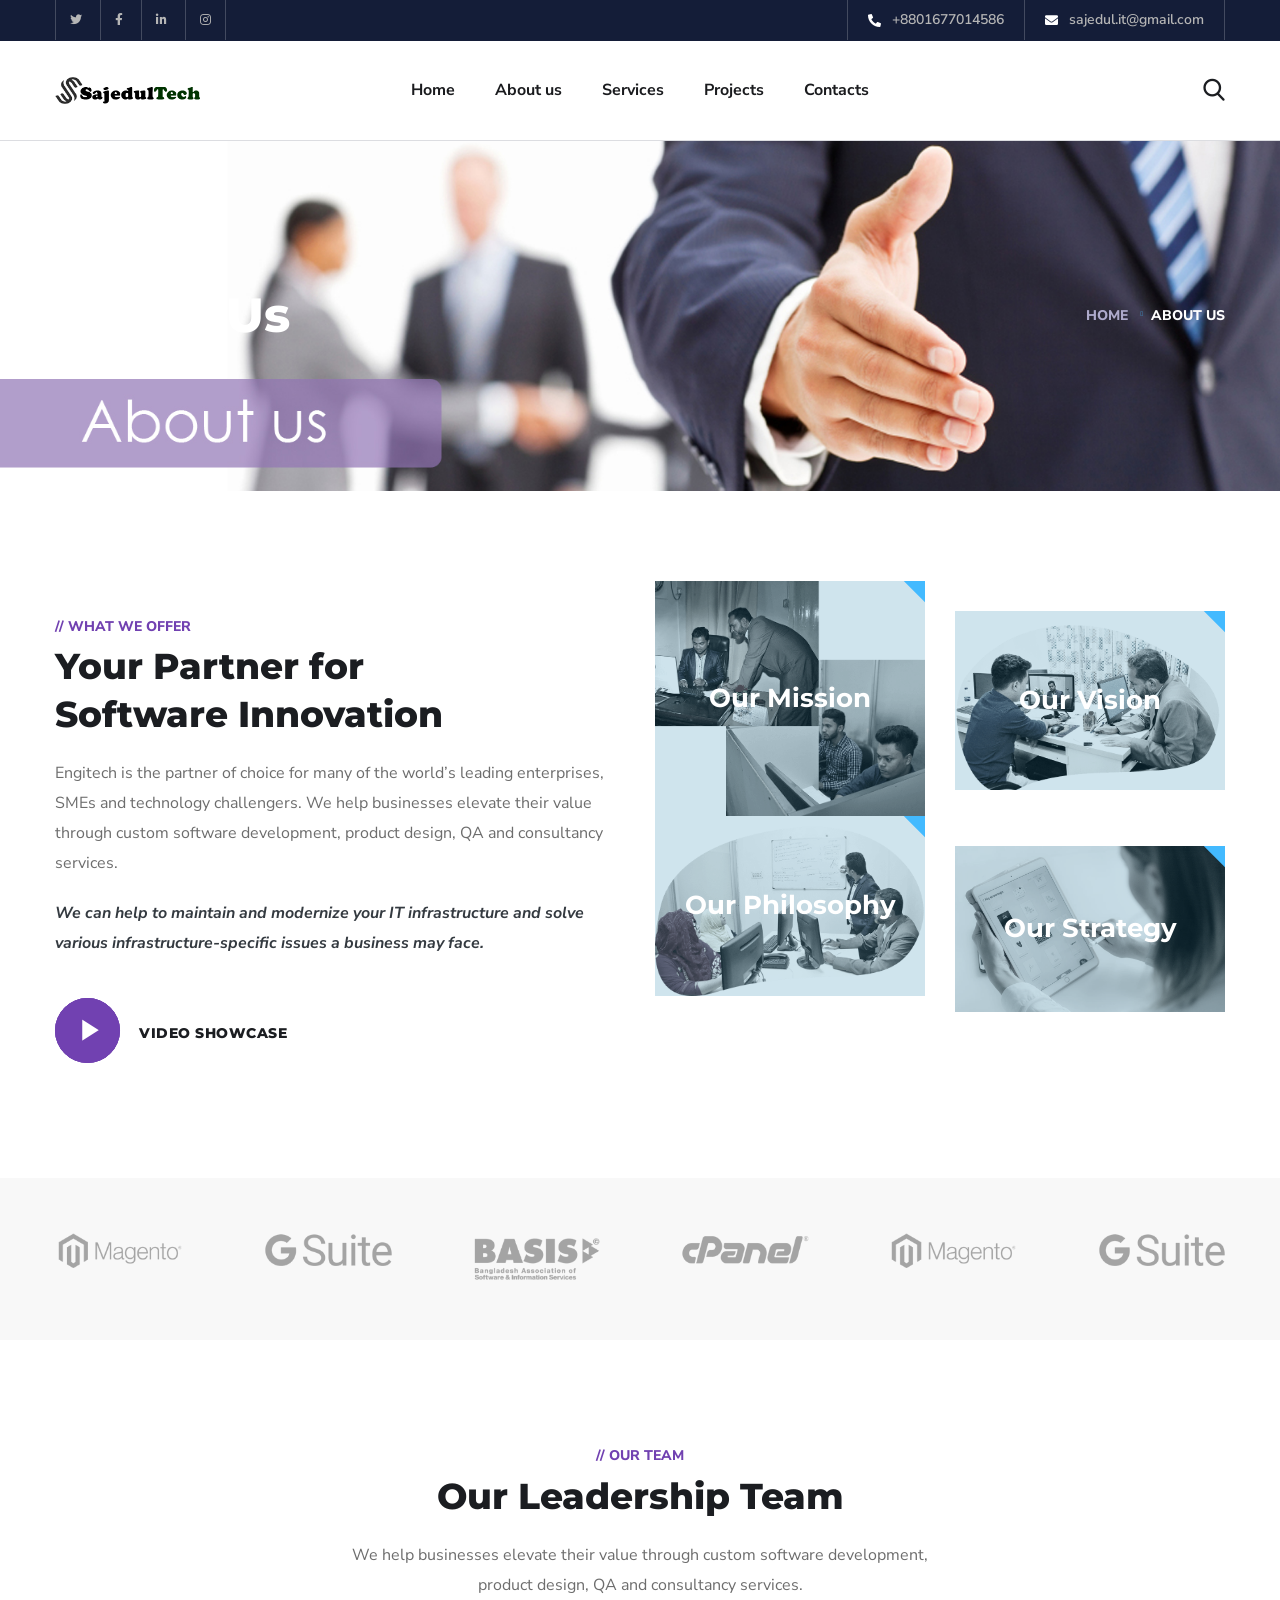
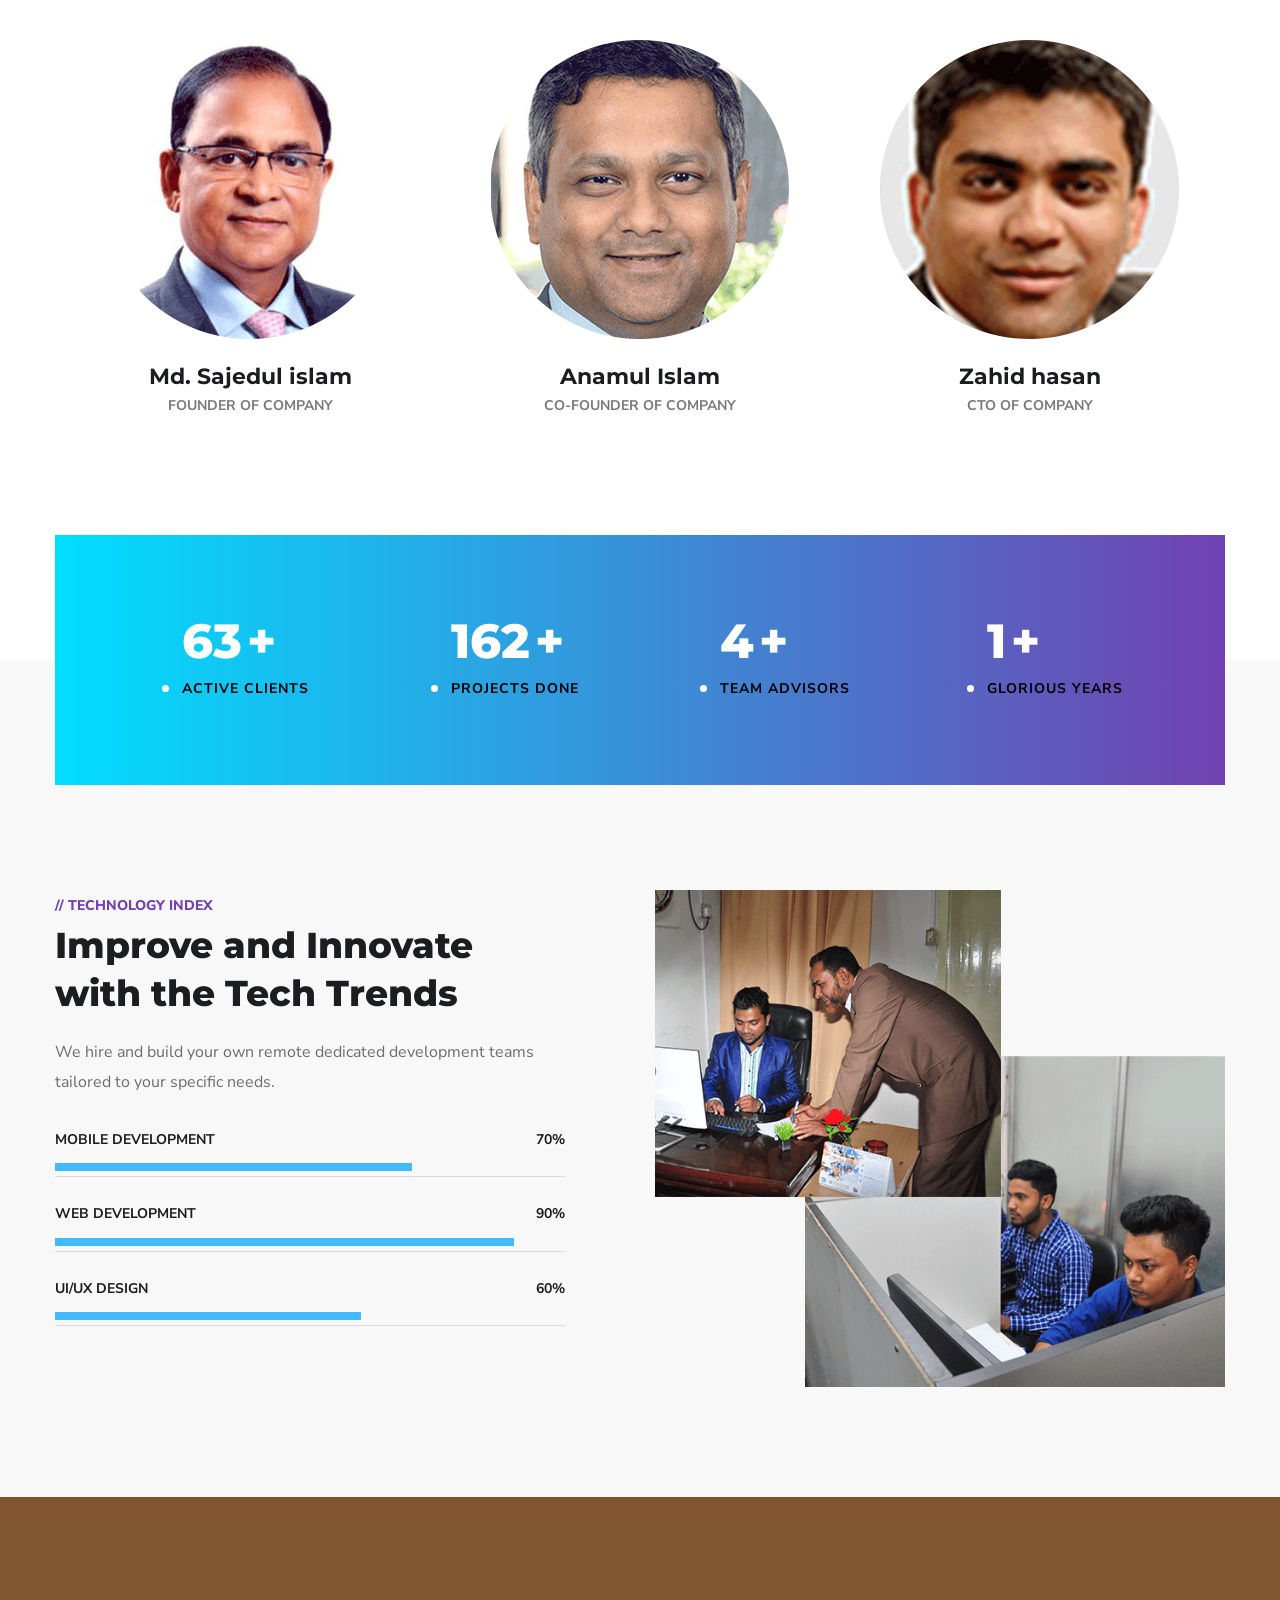
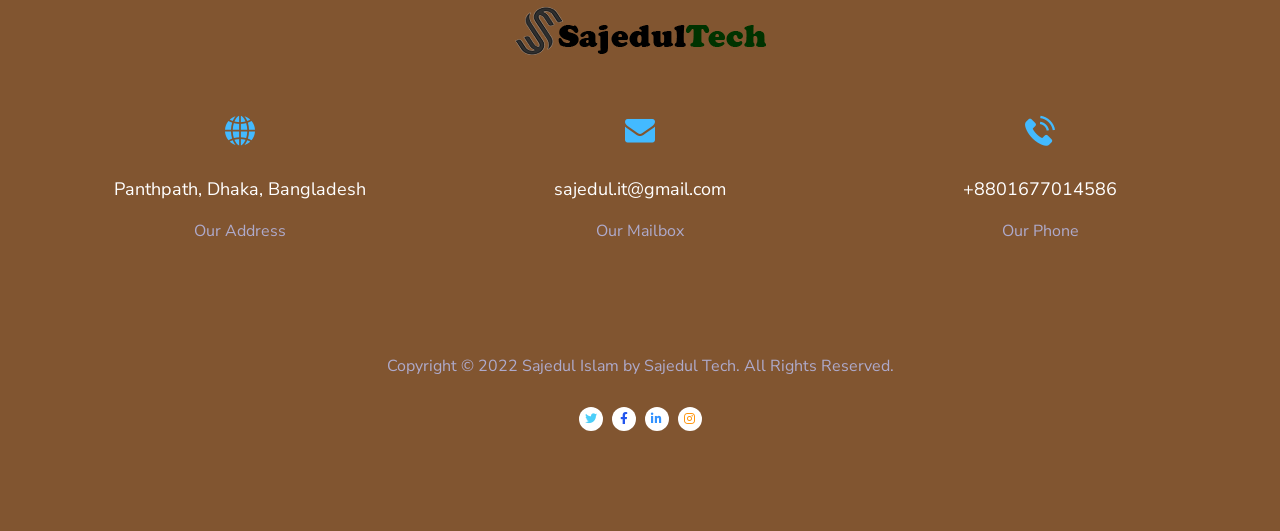
==== commit 9d49230f: "Update about-us.html" ====
--- a/about-us.html
+++ b/about-us.html
@@ -5,7 +5,7 @@
     <meta charset="utf-8">
     <meta http-equiv="X-UA-Compatible" content="IE=edge" />
     <meta name="viewport" content="width=device-width, initial-scale=1, maximum-scale=1" />
-    <title>Engitech</title>
+    <title>Sajedul Tech</title>
     <link rel="shortcut icon" type="image/x-icon" href="images/favicon.png" />
     <link rel="stylesheet" href="css/bootstrap.min.css" />
     <link rel="stylesheet" href="css/font-awesome.min.css" />
@@ -545,4 +545,4 @@
             background:  '#ffffff'
         });
     })(jQuery);
-</script> +</script> 
